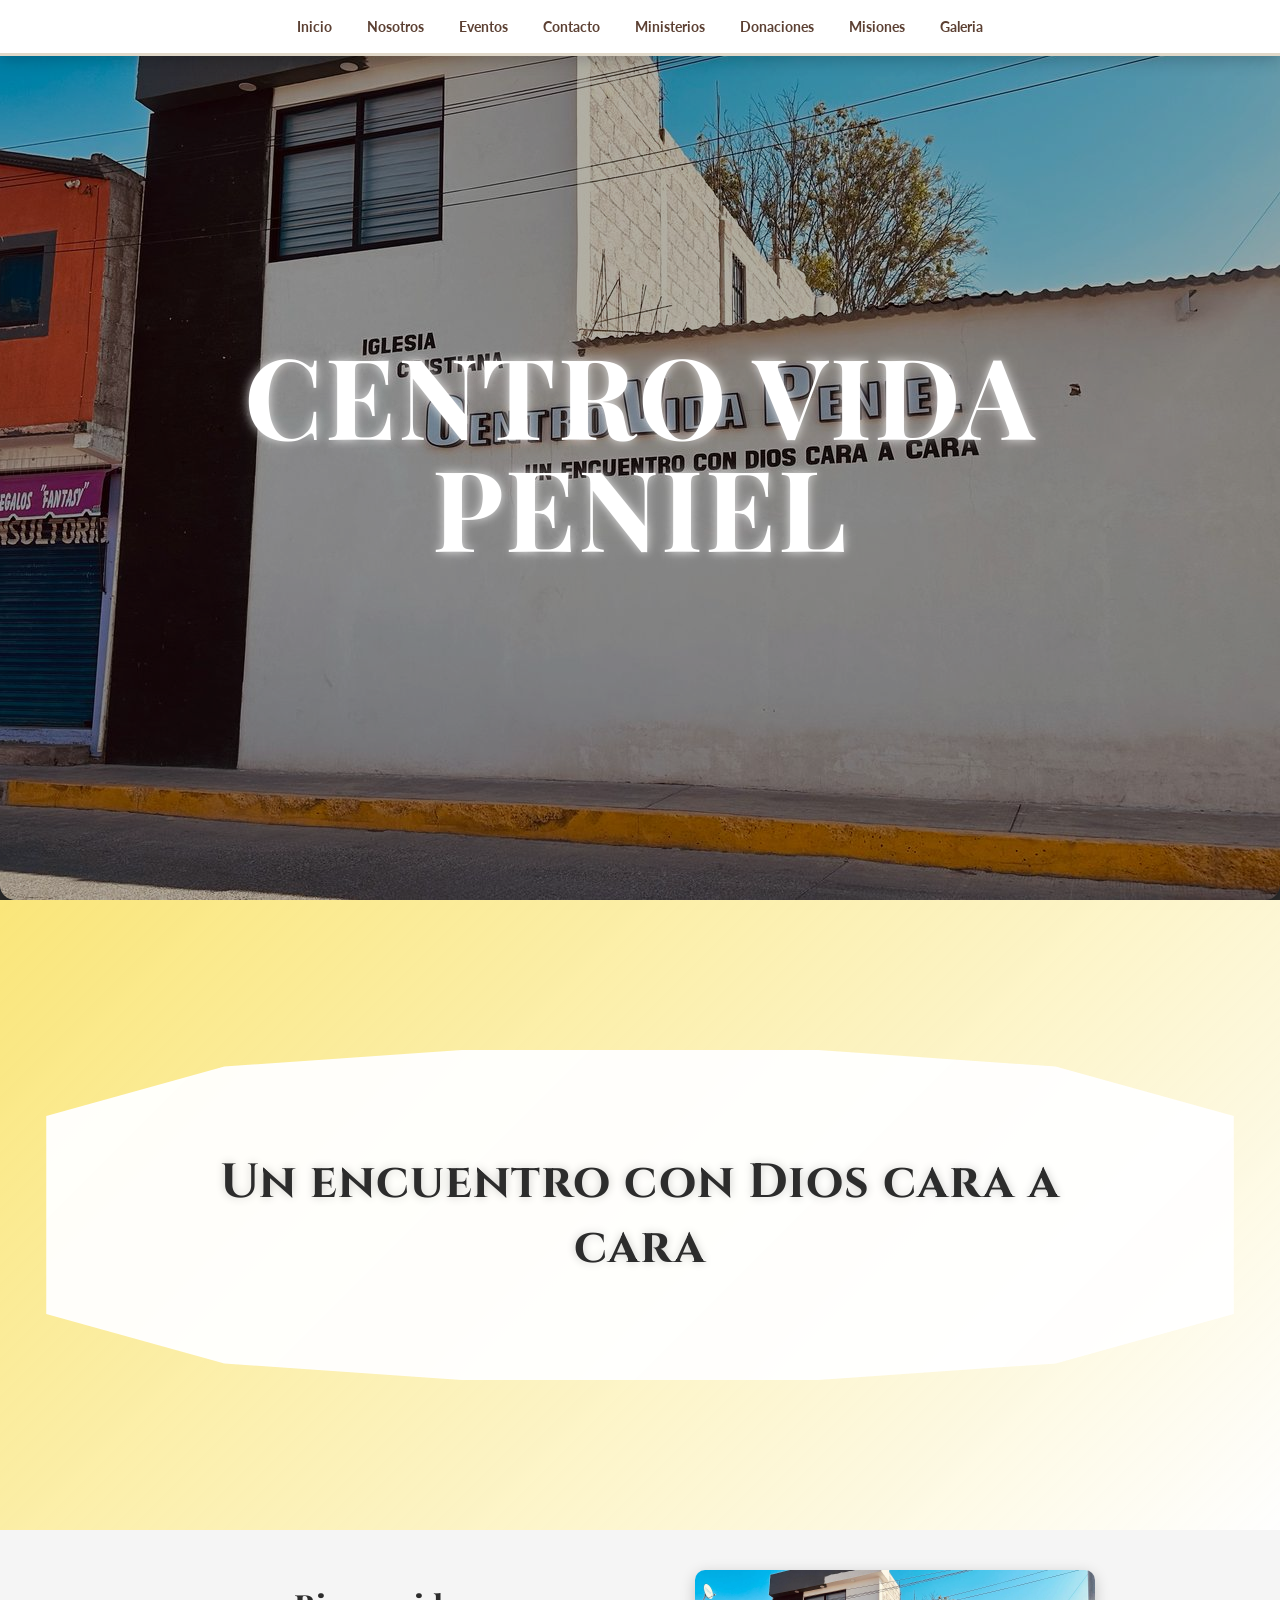
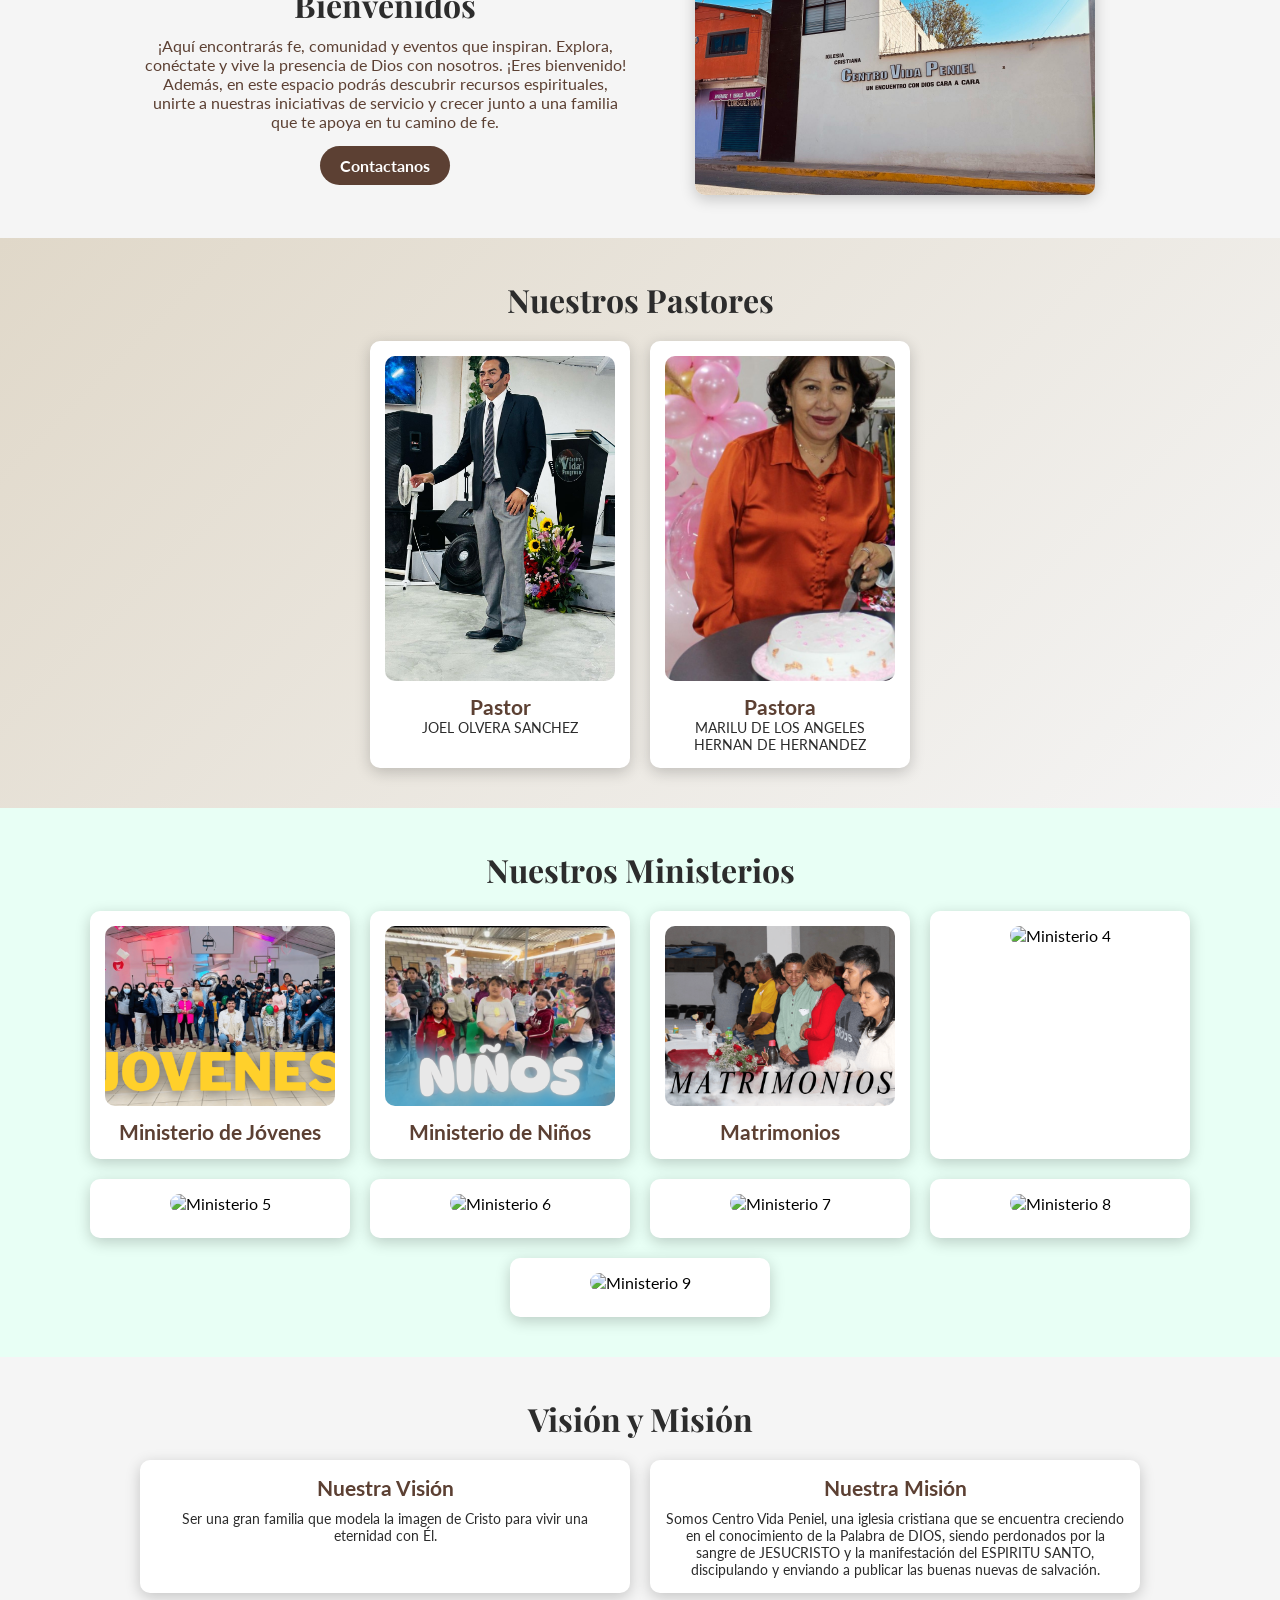
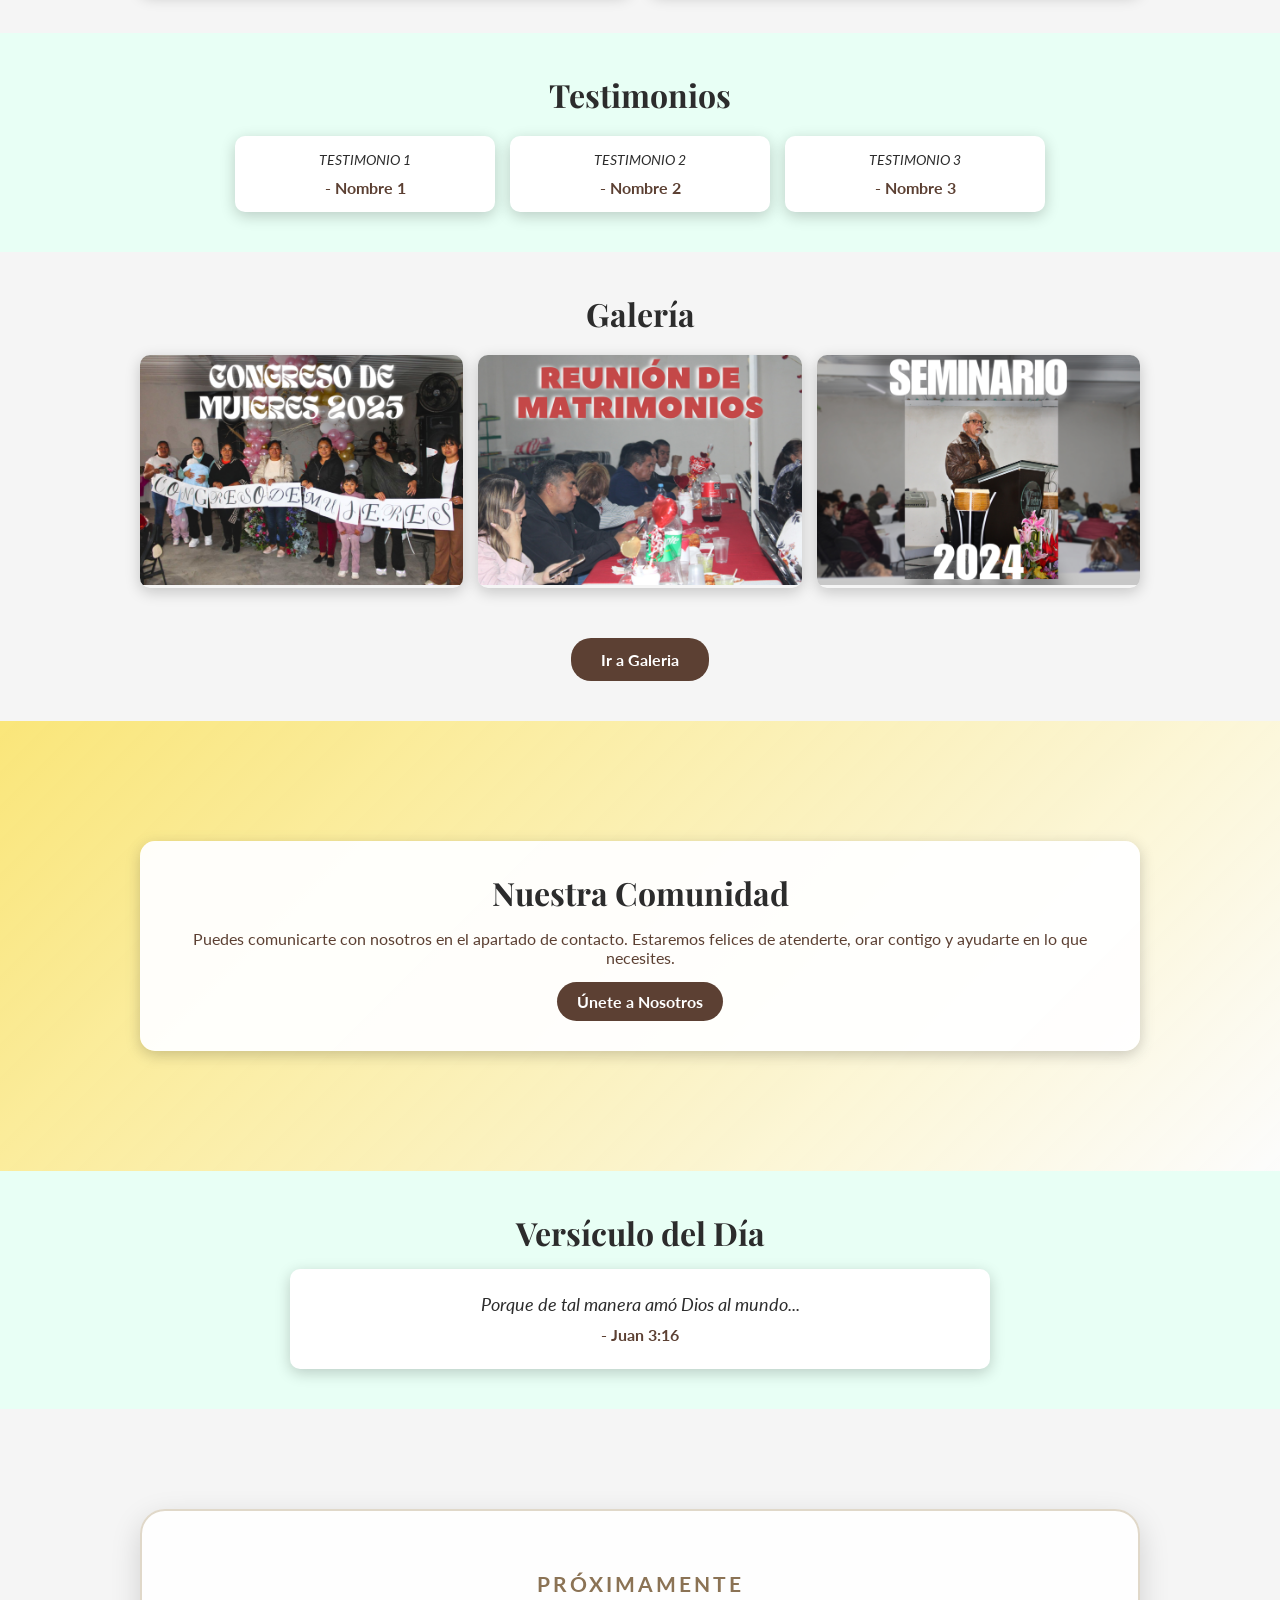
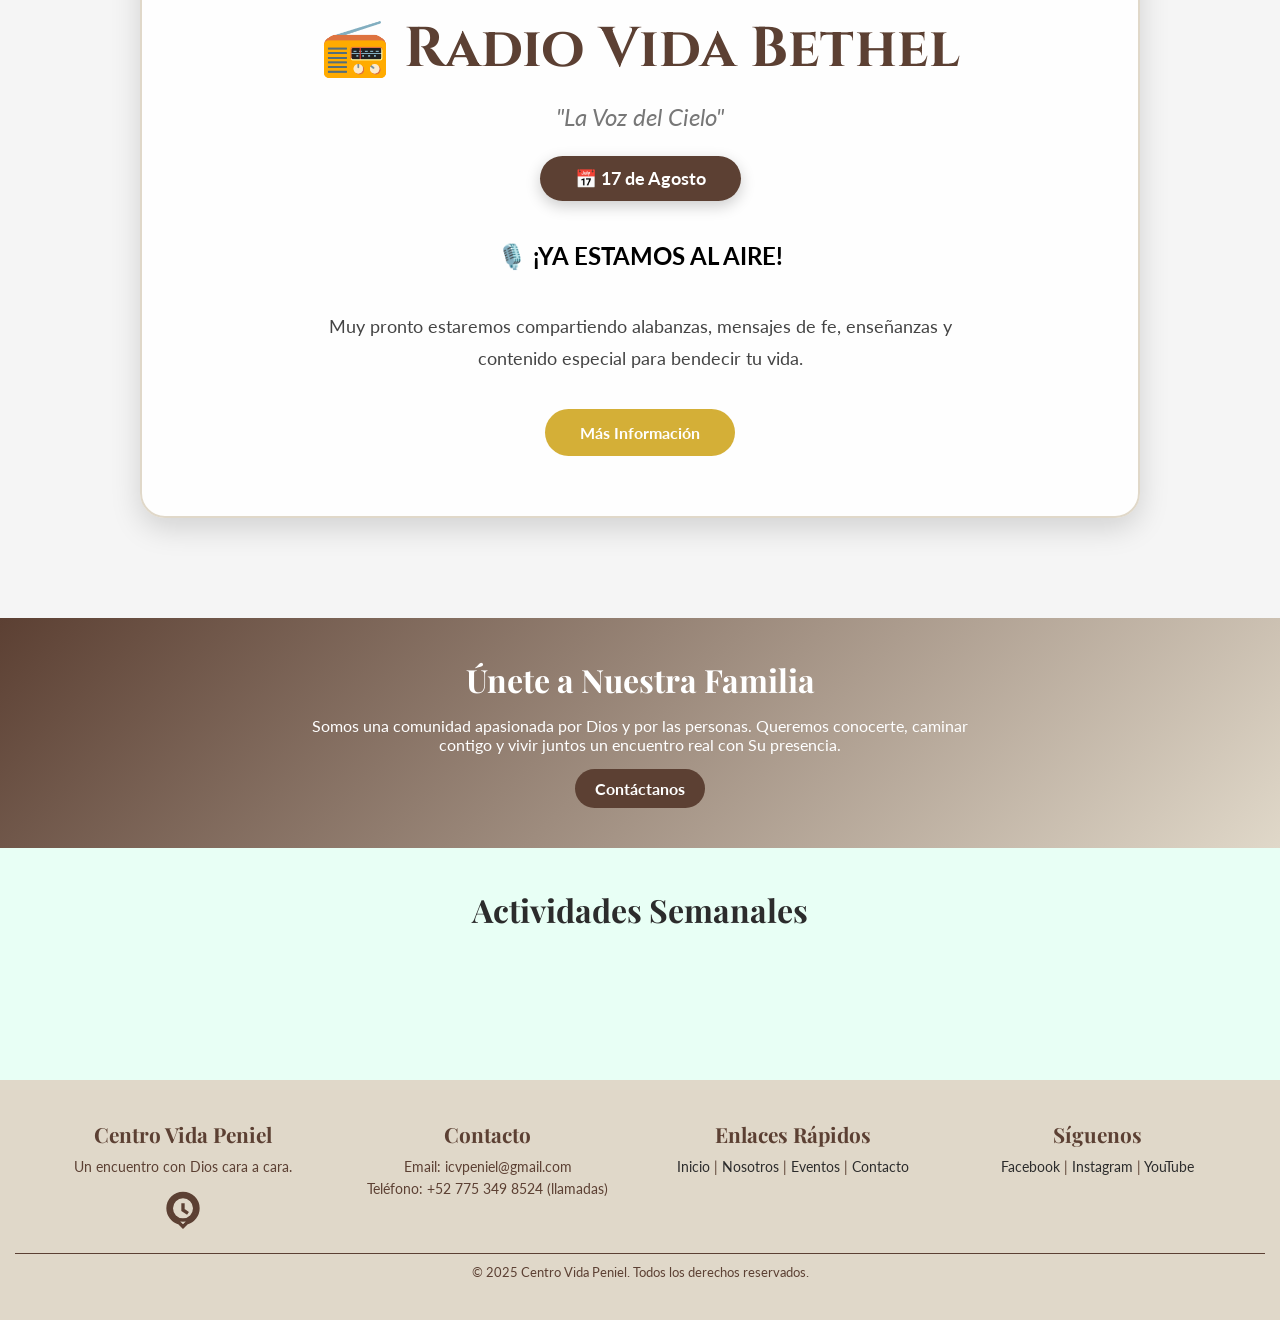
==== index.html @ 081a0aef "Update index.html" ====
<!DOCTYPE html>
<html lang="es">
<head>
    <meta charset="UTF-8">
    <meta name="viewport" content="width=device-width, initial-scale=1.0">
    <title>Centro Vida Peniel</title>
    <!-- Favicon -->
    <link rel="icon" type="" href="">
    <!-- Fuentes de Google -->
    <link href="https://fonts.googleapis.com/css2?family=Playfair+Display:wght@700&family=Lato:wght@400;700&family=Cinzel:wght@700&display=swap" rel="stylesheet">
    <!-- AOS Library -->
    <link rel="stylesheet" href="https://unpkg.com/aos@next/dist/aos.css" />
    <!-- Enlace al CSS -->
    <link rel="stylesheet" href="style1.css">
</head>
<body>
    <!-- Carrusel de fondo -->
    <div class="background-carousel">
        <div class="carousel-slide">
            <img src="imgs/carousel/IMG-20250323-WA0004.jpg" alt="Foto 1" loading="lazy">
            <img src="imgs/carousel/IMG-20250323-WA0005.jpg" alt="Foto 2" loading="lazy">
            <img src="imgs/carousel/IMG-20250323-WA0006.jpg" alt="Foto 3" loading="lazy">
            <img src="imgs/carousel/IMG-20250323-WA0007.jpg" alt="Foto 4" loading="lazy">
            <img src="imgs/carousel/IMG-20250323-WA0008.jpg" alt="Foto 5" loading="lazy">   
            <img src="imgs/carousel/IMG-20250323-WA0009.jpg" alt="Foto 6" loading="lazy">
            <img src="imgs/carousel/IMG-20250323-WA0010.jpg" alt="Foto 7" loading="lazy">
            <img src="imgs/carousel/IMG-20250323-WA0011.jpg" alt="Foto 8" loading="lazy">
            <img src="imgs/carousel/IMG-20250323-WA0013.jpg" alt="Foto 9" loading="lazy">
            <img src="imgs/carousel/IMG-20250323-WA0014.jpg" alt="Foto 10" loading="lazy">
            <img src="imgs/carousel/IMG-20250323-WA0016.jpg" alt="Foto 10" loading="lazy">
        </div>
    </div>

    <!-- Barra de navegación -->
    <nav class="navbar">
        <div class="navbar-toggle">
            <span></span>
            <span></span>
            <span></span>
        </div>
        <ul class="navbar-menu">
            <li><a href="index.html">Inicio</a></li>
            <li><a href="nosotros.html">Nosotros</a></li>
            <li><a href="eventos.html">Eventos</a></li>
            <li><a href="contacto.html">Contacto</a></li>
            <li><a href="eventos.html">Ministerios</a></li>
            <li><a href="donaciones.html">Donaciones</a></li>
            <li><a href="misiones.html">Misiones</a></li>
            <li><a href="galeria.html">Galeria</a></li>
        </ul>
    </nav>

    <!-- Sección del título principal -->
    <section class="hero-section" id="inicio">
        <div class="text-background">
            <h1 class="title">CENTRO VIDA <br> PENIEL</h1>
        </div>
    </section>

    <!-- Sección del eslogan -->
    <section class="text-section" id="text-section">
        <div class="text-container">
            <h2 class="slogan" data-aos="fade-up" data-aos-duration="1000">Un encuentro con Dios cara a cara</h2>
        </div>
    </section>

    <!-- Sección de Bienvenida -->
    <section class="welcome-section" id="bienvenida">
        <div class="welcome-container">
            <div class="welcome-text" data-aos="fade-right" data-aos-duration="1000">
                <h2>Bienvenidos</h2>
                <p>¡Aquí encontrarás fe, comunidad y eventos que inspiran. Explora, conéctate y vive la presencia de Dios con nosotros. ¡Eres bienvenido! Además, en este espacio podrás descubrir recursos espirituales, unirte a nuestras iniciativas de servicio y crecer junto a una familia que te apoya en tu camino de fe.</p>
                <a href="contacto.html" class="cta-button">Contactanos</a>
            </div>
            <div class="welcome-image" data-aos="fade-left" data-aos-duration="1000">
                <img src="imgs/fondos/imag.jpg" alt="Comunidad Centro Vida Peniel" loading="lazy">
            </div>
        </div>
    </section>

    <!-- Sección de Liderazgo -->
    <section class="leadership-section" id="liderazgo">
        <h2>Nuestros Pastores</h2>
        <div class="leadership-container">
            <div class="leader-card" data-aos="fade-up" data-aos-duration="800">
                <img src="imgs/pastores/pastor.jpg" alt="Pastor" loading="lazy">
                <h3>Pastor</h3>
                <p>JOEL OLVERA SANCHEZ</p>
            </div>
            <div class="leader-card" data-aos="fade-up" data-aos-duration="800" data-aos-delay="100">
                <img src="imgs/pastores/pastora.jpg" alt="Pastora" loading="lazy">
                <h3>Pastora</h3>
                <p>MARILU DE LOS ANGELES HERNAN DE HERNANDEZ</p>
            </div>
        </div>
    </section>

    <!-- Sección de Ministerios -->
    <section class="ministries-section" id="ministerios">
        <h2>Nuestros Ministerios</h2>
        <div class="ministries-container">
            <div class="ministry-card" data-aos="zoom-in" data-aos-duration="800">
                <img src="imgs/portadas/ministerio_jovenes1.png" alt="Ministerio 1" loading="lazy">
                <h3>Ministerio de Jóvenes</h3>
                
            </div>
            <div class="ministry-card" data-aos="zoom-in" data-aos-duration="800" data-aos-delay="100">
                <img src="imgs/portadas/niñosportada.png" alt="Ministerio 2" loading="lazy">
                <h3>Ministerio de Niños</h3>
                
            </div>
            <div class="ministry-card" data-aos="zoom-in" data-aos-duration="800" data-aos-delay="200">
                <img src="imgs/portadas/matrimoniosportada.png" alt="Ministerio 3" loading="lazy">
                <h3>Matrimonios</h3>
              
            </div>
            <div class="ministry-card" data-aos="zoom-in" data-aos-duration="800" data-aos-delay="200">
                <img src="imgs/portadas/" alt="Ministerio 4" loading="lazy">
                <h3></h3>
              
            </div>
            <div class="ministry-card" data-aos="zoom-in" data-aos-duration="800" data-aos-delay="200">
                <img src="imgs/portadas/" alt="Ministerio 5" loading="lazy">
                <h3></h3>
               
            </div>
            <div class="ministry-card" data-aos="zoom-in" data-aos-duration="800" data-aos-delay="200">
                <img src="imgs/portadas/" alt="Ministerio 6" loading="lazy">
                <h3></h3>
             
            </div>
            <div class="ministry-card" data-aos="zoom-in" data-aos-duration="800" data-aos-delay="200">
                <img src="imgs/portadas/" alt="Ministerio 7" loading="lazy">
                <h3></h3>
           
            </div>
            <div class="ministry-card" data-aos="zoom-in" data-aos-duration="800" data-aos-delay="200">
                <img src="imgs/portadas/" alt="Ministerio 8" loading="lazy">
                <h3></h3>
                
            </div>
            <div class="ministry-card" data-aos="zoom-in" data-aos-duration="800" data-aos-delay="200">
                <img src="imgs/portadas/" alt="Ministerio 9" loading="lazy">
                <h3></h3>
              
            </div>
        </div>
    </section>

    <!-- Sección de Visión y Misión -->
    <section class="vision-section" id="vision">
        <h2>Visión y Misión</h2>
        <div class="vision-container">
            <div class="vision-text" data-aos="fade-up" data-aos-duration="1000">
                <h3>Nuestra Visión</h3>
                <p>Ser una gran familia que modela la imagen de Cristo para vivir una eternidad con Él.</p>
            </div>
            <div class="vision-text" data-aos="fade-up" data-aos-duration="1000" data-aos-delay="100">
                <h3>Nuestra Misión</h3>
                <p>Somos Centro Vida Peniel, una iglesia cristiana que se encuentra creciendo en el conocimiento de la Palabra de DIOS, siendo perdonados por la sangre de JESUCRISTO y la manifestación del ESPIRITU SANTO, discipulando y enviando a publicar las buenas nuevas de salvación.</p>
            </div>
        </div>
    </section>

    <!-- Sección de Testimonios -->
    <section class="testimonials-section" id="testimonios">
        <h2>Testimonios</h2>
        <div class="testimonials-container">
            <div class="testimonial-card" data-aos="fade-up" data-aos-delay="100">
                <p>TESTIMONIO 1</p>
                <h3>- Nombre 1</h3>
            </div>
            <div class="testimonial-card" data-aos="fade-up" data-aos-delay="200">
                <p>TESTIMONIO 2</p>
                <h3>- Nombre 2</h3>
            </div>
            <div class="testimonial-card" data-aos="fade-up" data-aos-delay="300">
                <p>TESTIMONIO 3</p>
                <h3>- Nombre 3</h3>
            </div>
        </div>
    </section>

    <!-- Sección de Galería -->
    <section class="gallery-section" id="galeria">
        <h2>Galería</h2>
        <div class="gallery-container">
            <div class="gallery-item" data-aos="zoom-in" data-aos-duration="800">
                <img src="imgs/portadas/congres_mujeresport.png" alt="Evento 1" loading="lazy">
            </div>
            <div class="gallery-item" data-aos="zoom-in" data-aos-duration="800" data-aos-delay="100">
                <img src="imgs/portadas/matrimonios2.png " alt="Evento 2" loading="lazy">
            </div>
            <div class="gallery-item" data-aos="zoom-in" data-aos-duration="800" data-aos-delay="200">
                <img src="imgs/portadas/seminario.png" alt="Evento 3" loading="lazy">
            </div>
        </div>
        <div class="gallery-cta">
            <a href="eventos.html" class="cta-button events-cta">Ir a Galeria</a>
        </div>
    </section>

    <!-- Sección de Comunidad -->
    <section class="community-section" id="comunidad">
        <div class="community-background"></div>
        <div class="community-container">
            <h2>Nuestra Comunidad</h2>
            <p>Puedes comunicarte con nosotros en el apartado de contacto. Estaremos felices de atenderte, orar contigo y ayudarte en lo que necesites.</p>
            <a href="contacto.html" class="cta-button">Únete a Nosotros</a>
        </div>
    </section>

    <!-- Sección de Versículo -->
    <section class="verse-section" id="versiculo">
        <h2>Versículo del Día</h2>
        <div class="verse-container" data-aos="fade-up" data-aos-duration="1000">
            <p id="verse-text">Lorem ipsum dolor sit amet.</p>
            <h3 id="verse-reference">- Juan 3:16</h3>
        </div>
    </section>

 
    <!-- RADIO VIDA BETHEL -->
    <section class="radio-section" id="radio">

        <div class="radio-container">

            <h2 class="radio-small-title">
            Próximamente
            </h2>

            <h1 class="radio-title">
            📻 Radio Vida Bethel
            </h1>

            <p class="radio-subtitle">
            "La Voz del Cielo"
            </p>

            <div class="radio-date">
            📅 17 de Agosto
            </div>

        <!-- CUENTA REGRESIVA -->
            <div class="countdown-container">

                <div class="countdown-box">
                    <span id="days">00</span>
                    <p>Días</p>
                </div>

                <div class="countdown-box">
                    <span id="hours">00</span>
                    <p>Horas</p>
                </div>

                <div class="countdown-box">
                    <span id="minutes">00</span>
                    <p>Minutos</p>
                </div>

                <div class="countdown-box">
                    <span id="seconds">00</span>
                    <p>Segundos</p>
                </div>

            </div>

            <p class="radio-text">
            Muy pronto estaremos compartiendo alabanzas, mensajes de fe,
            enseñanzas y contenido especial para bendecir tu vida.
            </p>

            <a href="contacto.html" class="radio-button">
            Más Información
            </a>

        </div>

    </section>
    
    <!-- Sección de Llamado a la Acción -->
    <section class="cta-section" id="cta">
        <div class="cta-container">
            <h2>Únete a Nuestra Familia</h2>
            <p>Somos una comunidad apasionada por Dios y por las personas. Queremos conocerte, caminar contigo y vivir juntos un encuentro real con Su presencia.</p>
            <a href="contacto.html" class="cta-button">Contáctanos</a>
        </div>
    </section>

    <!-- Sección Eventos -->
    <section class="events-section" id="eventos">
        <h2>Actividades Semanales</h2>
        <div class="events-container">
            <div class="event-card" data-aos="zoom-in" data-aos-duration="800">
                <h3>Reuniones Generales</h3>
                <p>Domingos - 10:00 AM</p>
                <p>Y Martes - 6:00 PM</p>
            </div>
            <div class="event-card" data-aos="zoom-in" data-aos-duration="800" data-aos-delay="100">
                <h3>Discipulado</h3>
                <p>Miércoles - 7:00 PM</p>
            </div>
            <div class="event-card" data-aos="zoom-in" data-aos-duration="800" data-aos-delay="200">
                <h3>Oración Matutina</h3>
                <p>Viernes - 6:00 AM</p>
            </div>
            <div class="event-card" data-aos="zoom-in" data-aos-duration="800" data-aos-delay="200">
                <h3>Reunion de Jovenes</h3>
                <p>Sabado - 6:00 PM</p>
            </div>
        </div>
    </section>

    <!-- Botón para Subir -->
    <button class="scroll-top" aria-label="Volver arriba">
        <svg width="24" height="24" viewBox="0 0 24 24" fill="none" stroke="#ffffff" stroke-width="2">
            <path d="M12 19V5M5 12l7-7 7 7"/>
        </svg>
    </button>

    <!-- Footer -->
    <footer class="footer" id="contacto">
        <div class="footer-content">
            <div class="footer-section">
                <h3>Centro Vida Peniel</h3>
                <p>Un encuentro con Dios cara a cara.</p>
                <svg class="footer-icon" width="40" height="40" viewBox="0 0 24 24" fill="none" stroke="#5c4033" stroke-width="2">
                    <path d="M12 2c-4.97 0-9 4.03-9 9 0 4.17 2.84 7.67 6.69 8.69L12 22l2.31-2.31C18.16 18.67 21 15.17 21 11c0-4.97-4.03-9-9-9zm0 16c-3.86 0-7-3.14-7-7s3.14-7 7-7 7 3.14 7 7-3.14 7-7 7z"/>
                    <path d="M12 8v4l3 2"/>
                </svg>
            </div>
            <div class="footer-section">
                <h3>Contacto</h3>
                <p>Email: icvpeniel@gmail.com</p>
                <p>Teléfono: +52 775 349 8524 (llamadas)</p>
            </div>
            <div class="footer-section">
                <h3>Enlaces Rápidos</h3>
                <p>
                    <a href="index.html">Inicio</a> | 
                    <a href="nosotros.html">Nosotros</a> | 
                    <a href="eventos.html">Eventos</a> | 
                    <a href="contacto.html">Contacto</a>
                </p>
            </div>
            <div class="footer-section">
                <h3>Síguenos</h3>
                <p>
                    <a href="https://www.facebook.com/profile.php?id=100065034662616">Facebook</a> | 
                    <a href="https://www.instagram.com/centrovidapeniel?utm_source=ig_web_button_share_sheet&igsh=ZDNlZDc0MzIxNw==">Instagram</a> | 
                    <a href="#">YouTube</a>
                </p>
            </div>
        </div>
        <div class="footer-bottom">
            <p>© 2025 Centro Vida Peniel. Todos los derechos reservados.</p>
        </div>
    </footer>

    <script src="https://unpkg.com/aos@next/dist/aos.js"></script>
    <script>
        // Inicializar AOS
        AOS.init({ once: true, duration: 800 });

        // Carrusel de fondo
        let currentSlide = 0;
        const slides = document.querySelectorAll('.carousel-slide img');
        const totalSlides = slides.length;

        function showSlide(index) {
            slides.forEach((slide, i) => {
                slide.style.opacity = i === index ? '1' : '0';
            });
        }

        function nextSlide() {
            currentSlide = (currentSlide + 1) % totalSlides;
            showSlide(currentSlide);
        }

        showSlide(currentSlide);
        setInterval(nextSlide, 5000);

        // Control del menú hamburguesa
        const navbarToggle = document.querySelector('.navbar-toggle');
        const navbarMenu = document.querySelector('.navbar-menu');

        navbarToggle.addEventListener('click', () => {
            navbarMenu.classList.toggle('active');
            navbarToggle.classList.toggle('active');
        });

        // Versículo del Día
       const verses = [
    { text: "Porque de tal manera amó Dios al mundo...", reference: "Juan 3:16" },
    { text: "El Señor es mi pastor, nada me faltará.", reference: "Salmos 23:1" },
    { text: "Todo lo puedo en Cristo que me fortalece.", reference: "Filipenses 4:13" },

    { text: "La paz os dejo, mi paz os doy; yo no os la doy como el mundo la da.", reference: "Juan 14:27" },
    { text: "Buscad primeramente el reino de Dios y su justicia.", reference: "Mateo 6:33" },
    { text: "Pedid, y se os dará; buscad, y hallaréis.", reference: "Mateo 7:7" },
    { text: "El Señor peleará por vosotros, y vosotros estaréis tranquilos.", reference: "Éxodo 14:14" },
    { text: "Cercano está Jehová a los quebrantados de corazón.", reference: "Salmos 34:18" },
    { text: "Muchas son las aflicciones del justo, pero de todas ellas le librará Jehová.", reference: "Salmos 34:19" },
    { text: "Lámpara es a mis pies tu palabra, y lumbrera a mi camino.", reference: "Salmos 119:105" },
    { text: "Confía en Jehová con todo tu corazón.", reference: "Proverbios 3:5" },
    { text: "No temas, porque yo estoy contigo.", reference: "Isaías 41:10" },
    { text: "Los que esperan a Jehová tendrán nuevas fuerzas.", reference: "Isaías 40:31" },
    { text: "El cielo y la tierra pasarán, pero mis palabras no pasarán.", reference: "Mateo 24:35" },
    { text: "Estad siempre gozosos.", reference: "1 Tesalonicenses 5:16" },
    { text: "Orad sin cesar.", reference: "1 Tesalonicenses 5:17" },
    { text: "Dad gracias en todo.", reference: "1 Tesalonicenses 5:18" },
    { text: "Si Dios es por nosotros, ¿quién contra nosotros?", reference: "Romanos 8:31" },
    { text: "A los que aman a Dios, todas las cosas les ayudan a bien.", reference: "Romanos 8:28" },
    { text: "Sed hacedores de la palabra, y no tan solamente oidores.", reference: "Santiago 1:22" }
];
        let verseIndex = 0;
        const verseText = document.getElementById('verse-text');
        const verseReference = document.getElementById('verse-reference');

        function showVerse() {
            verseText.textContent = verses[verseIndex].text;
            verseReference.textContent = `- ${verses[verseIndex].reference}`;
            verseIndex = (verseIndex + 1) % verses.length;
        }

        showVerse();
        setInterval(showVerse, 10000);

        // Parallax para la sección de comunidad
        const communityBackground = document.querySelector('.community-background');
        window.addEventListener('scroll', () => {
            const scrollPosition = window.scrollY;
            communityBackground.style.backgroundPositionY = `${scrollPosition * 0.3}px`;
        });

        // Botón para subir
        const scrollTopButton = document.querySelector('.scroll-top');
        window.addEventListener('scroll', () => {
            if (window.scrollY > 300) {
                scrollTopButton.style.opacity = '1';
                scrollTopButton.style.pointerEvents = 'auto';
            } else {
                scrollTopButton.style.opacity = '0';
                scrollTopButton.style.pointerEvents = 'none';
            }
        });
// CUENTA REGRESIVA RADIO

        const launchDate = new Date("August 17, 2025 00:00:00").getTime();

        const countdown = setInterval(() => {

            const now = new Date().getTime();

            const distance = launchDate - now;

            const days = Math.floor(distance / (1000 * 60 * 60 * 24));

            const hours = Math.floor(
                (distance % (1000 * 60 * 60 * 24))
                / (1000 * 60 * 60)
            );

            const minutes = Math.floor(
                (distance % (1000 * 60 * 60))
                / (1000 * 60)
            );

        const seconds = Math.floor(
            (distance % (1000 * 60))
            / 1000
        );

        document.getElementById("days").innerHTML = days;
        document.getElementById("hours").innerHTML = hours;
        document.getElementById("minutes").innerHTML = minutes;
        document.getElementById("seconds").innerHTML = seconds;

        if(distance < 0){

            clearInterval(countdown);

            document.querySelector(".countdown-container").innerHTML =
            "<h2>🎙️ ¡YA ESTAMOS AL AIRE!</h2>";

        }

    }, 1000);
        scrollTopButton.addEventListener('click', () => {
            window.scrollTo({ top: 0, behavior: 'smooth' });
        });
    </script>
</body>
</html>
---- style1.css ----
* {
    margin: 0;
    padding: 0;
    box-sizing: border-box;
}

body {
    font-family: 'Lato', sans-serif;
    background-color: #f5f5f5;
    min-height: 100vh;
    overflow-x: hidden;
    position: relative;
    display: flex;
    flex-direction: column;
    background-image: url('imgs/fondo.png');
    background-size: cover;
    background-position: center;
    background-repeat: no-repeat;
    background-attachment: fixed;
}

body::before {
    content: '';
    position: fixed;
    top: 0;
    left: 0;
    width: 100%;
    height: 100%;
    background: rgba(245, 245, 245, 0.7);
    z-index: -1;
}

.background-carousel {
    position: relative;
    width: 100%;
    height: 100vh;
    z-index: 0;
    overflow: hidden;
    background-color: #2c2c2c;
}

.carousel-slide {
    position: relative;
    width: 100%;
    height: 100%;
    display: flex;
    justify-content: center;
    align-items: center;
}

.carousel-slide img {
    position: absolute;
    width: 100%;
    height: 100%;
    object-fit: cover;
    opacity: 0;
    transition: opacity 1s ease-in-out;
    filter: brightness(0.7);
    border-radius: 15px;
    box-shadow: 0 4px 15px rgba(0, 0, 0, 0.3);
}

.navbar {
    background-color: #ffffff;
    padding: 10px 20px;
    border-bottom: 3px solid #e0d8c9;
    width: 100%;
    position: fixed;
    top: 0;
    left: 0;
    z-index: 10;
    box-shadow: 0 4px 15px rgba(0, 0, 0, 0.2);
}

.navbar-toggle {
    display: none;
    flex-direction: column;
    justify-content: space-between;
    width: 30px;
    height: 20px;
    cursor: pointer;
}

.navbar-toggle span {
    width: 100%;
    height: 3px;
    background-color: #5c4033;
    transition: all 0.3s ease;
}

.navbar-toggle.active span:nth-child(1) {
    transform: rotate(45deg) translate(5px, 5px);
}

.navbar-toggle.active span:nth-child(2) {
    opacity: 0;
}

.navbar-toggle.active span:nth-child(3) {
    transform: rotate(-45deg) translate(7px, -7px);
}

.navbar-menu {
    list-style: none;
    display: flex;
    justify-content: center;
    align-items: center;
    gap: 15px;
    margin: 0;
    padding: 0;
}

.navbar-menu li {
    margin: 0;
}

.navbar-menu a {
    text-decoration: none;
    color: #5c4033;
    font-size: 0.9em;
    font-weight: 700;
    padding: 8px 10px;
    transition: all 0.3s ease;
    position: relative;
    display: block;
}

.navbar-menu a:hover {
    color: #919191;
    transform: translateY(-2px);
}

.navbar-menu a::after {
    content: '';
    position: absolute;
    width: 0;
    height: 2px;
    background-color: #1e1f1e;
    bottom: 0;
    left: 50%;
    transform: translateX(-50%);
    transition: width 0.3s ease;
}

.navbar-menu a:hover::after {
    width: 60%;
}

.hero-section {
    position: absolute;
    top: 0;
    width: 100%;
    height: 100vh;
    display: flex;
    justify-content: center;
    align-items: center;
    text-align: center;
    z-index: 1;
}

.text-background {
    padding: 20px 40px;
    display: inline-block;
}

.title {
    font-family: 'Playfair Display', serif;
    font-weight: 700;
    font-size: 7em;
    color: #ffffff;
    margin: 0;
    line-height: 1;
    text-shadow: 0 0 8px rgba(255, 255, 255, 0.6), 0 0 15px rgba(255, 255, 255, 0.3);
    letter-spacing: 2px;
}

.text-section {
    position: relative;
    width: 100%;
    min-height: 70vh;
    display: flex;
    justify-content: center;
    align-items: center;
    background-image: url('imgs/fondos/fondo.png');
    background-size: cover;
    background-position: center;
    background-attachment: fixed;
    z-index: 1;
    padding: 150px 15px;
}

.text-section::before {
    content: '';
    position: absolute;
    top: 0;
    left: 0;
    width: 100%;
    height: 100%;
    background: linear-gradient(135deg, rgba(255, 215, 0, 0.5), rgba(255, 255, 255, 0.9));
    z-index: -1;
}

.text-container {
    text-align: center;
    background: rgba(255, 255, 255, 0.95);
    padding: 100px 150px;
    border-radius: 60px;
    box-shadow: 0 8px 30px rgba(0, 0, 0, 0.2);
    max-width: 1400px;
    width: 95%;
    clip-path: polygon(
        0% 20%, 15% 5%, 35% 0%, 65% 0%, 85% 5%, 100% 20%,
        100% 80%, 85% 95%, 65% 100%, 35% 100%, 15% 95%, 0% 80%
    );
}

.slogan {
    font-family: 'Cinzel', serif;
    font-weight: 700;
    font-size: 3em;
    color: #2c2c2c;
    text-shadow: 0 0 10px rgba(0, 0, 0, 0.2);
    letter-spacing: 1px;
}

.welcome-section {
    background-color: #f5f5f5;
    padding: 40px 15px;
    text-align: center;
}

.welcome-container {
    display: flex;
    justify-content: center;
    align-items: center;
    gap: 20px;
    max-width: 1000px;
    margin: 0 auto;
    flex-wrap: wrap;
}

.welcome-text {
    flex: 1;
    min-width: 260px;
}

.welcome-text h2 {
    font-family: 'Playfair Display', serif;
    font-size: 2em;
    color: #2c2c2c;
    margin-bottom: 10px;
}

.welcome-text p {
    font-size: 1em;
    color: #5c4033;
    margin-bottom: 15px;
}

.cta-button {
    display: inline-block;
    padding: 10px 20px;
    background-color: #5c4033;
    color: #ffffff;
    text-decoration: none;
    font-weight: 700;
    border-radius: 20px;
    transition: transform 0.3s ease, box-shadow 0.3s ease;
}

.cta-button:hover {
    transform: translateY(-3px);
    box-shadow: 0 4px 15px rgba(0, 0, 0, 0.3);
}

.events-cta {
    margin-top: 20px;
    padding: 12px 30px;
}

.gallery-cta {
    text-align: center;
    margin-top: 30px;
}

.welcome-image {
    flex: 1;
    min-width: 260px;
}

.welcome-image img {
    width: 100%;
    max-width: 400px;
    border-radius: 10px;
    box-shadow: 0 4px 15px rgba(0, 0, 0, 0.2);
}

.leadership-section {
    background: linear-gradient(135deg, #e0d8c9, #f5f5f5);
    padding: 40px 15px;
    text-align: center;
}

.leadership-section h2 {
    font-family: 'Playfair Display', serif;
    font-size: 2em;
    color: #2c2c2c;
    margin-bottom: 20px;
}

.leadership-container {
    display: flex;
    justify-content: center;
    gap: 20px;
    flex-wrap: wrap;
}

.leader-card {
    background: #ffffff;
    padding: 15px;
    border-radius: 10px;
    box-shadow: 0 4px 15px rgba(0, 0, 0, 0.2);
    width: 260px;
    transition: transform 0.3s ease, box-shadow 0.3s ease;
}

.leader-card:hover {
    transform: scale(1.05);
    box-shadow: 0 6px 20px rgba(0, 0, 0, 0.3);
}

.leader-card img {
    width: 100%;
    height: 325px;
    object-fit: cover;
    border-radius: 10px;
    margin-bottom: 10px;
}

.leader-card h3 {
    font-family: 'Lato', sans-serif;
    color: #5c4033;
    font-size: 1.3em;
}

.leader-card p {
    color: #2c2c2c;
    font-size: 0.9em;
}

.ministries-section {
    background-color: #E8FFF5;
    padding: 40px 15px;
    text-align: center;
}

.ministries-section h2 {
    font-family: 'Playfair Display', serif;
    font-size: 2em;
    color: #2c2c2c;
    margin-bottom: 20px;
}

.ministries-container {
    display: flex;
    justify-content: center;
    gap: 20px;
    flex-wrap: wrap;
}

.ministry-card {
    background: #ffffff;
    padding: 15px;
    border-radius: 10px;
    box-shadow: 0 4px 15px rgba(0, 0, 0, 0.2);
    width: 260px;
    transition: transform 0.3s ease, box-shadow 0.3s ease;
}

.ministry-card:hover {
    transform: scale(1.05);
    box-shadow: 0 6px 20px rgba(0, 0, 0, 0.3);
}

.ministry-card img {
    width: 100%;
    height: 180px;
    object-fit: cover;
    border-radius: 10px;
    margin-bottom: 10px;
}

.ministry-card h3 {
    font-family: 'Lato', sans-serif;
    color: #5c4033;
    font-size: 1.3em;
}

.ministry-card p {
    color: #2c2c2c;
    font-size: 0.9em;
}

.vision-section {
    background-color: #f5f5f5;
    padding: 40px 15px;
    text-align: center;
}

.vision-section h2 {
    font-family: 'Playfair Display', serif;
    font-size: 2em;
    color: #2c2c2c;
    margin-bottom: 20px;
}

.vision-container {
    display: flex;
    justify-content: center;
    gap: 20px;
    flex-wrap: wrap;
    max-width: 1000px;
    margin: 0 auto;
}

.vision-text {
    flex: 1;
    min-width: 260px;
    background: #ffffff;
    padding: 15px;
    border-radius: 10px;
    box-shadow: 0 4px 15px rgba(0, 0, 0, 0.2);
}

.vision-text h3 {
    font-family: 'Lato', sans-serif;
    color: #5c4033;
    font-size: 1.3em;
    margin-bottom: 10px;
}

.vision-text p {
    color: #2c2c2c;
    font-size: 0.9em;
}

.testimonials-section {
    background-color: #E8FFF5;
    padding: 40px 15px;
    text-align: center;
}

.testimonials-section h2 {
    font-family: 'Playfair Display', serif;
    font-size: 2em;
    color: #2c2c2c;
    margin-bottom: 20px;
}

.testimonials-container {
    display: flex;
    justify-content: center;
    gap: 15px;
    flex-wrap: wrap;
}

.testimonial-card {
    background: #ffffff;
    padding: 15px;
    border-radius: 10px;
    box-shadow: 0 4px 15px rgba(0, 0, 0, 0.2);
    width: 260px;
    transition: transform 0.3s ease, box-shadow 0.3s ease;
}

.testimonial-card:hover {
    transform: scale(1.05);
    box-shadow: 0 6px 20px rgba(0, 0, 0, 0.3);
}

.testimonial-card p {
    font-style: italic;
    color: #2c2c2c;
    font-size: 0.9em;
}

.testimonial-card h3 {
    font-family: 'Lato', sans-serif;
    color: #5c4033;
    font-size: 1em;
    margin-top: 10px;
}

.gallery-section {
    background-color: #f5f5f5;
    padding: 40px 15px;
    text-align: center;
}

.gallery-section h2 {
    font-family: 'Playfair Display', serif;
    font-size: 2em;
    color: #2c2c2c;
    margin-bottom: 20px;
}

.gallery-container {
    display: grid;
    grid-template-columns: repeat(auto-fit, minmax(240px, 1fr));
    gap: 15px;
    max-width: 1000px;
    margin: 0 auto;
}

.gallery-item {
    overflow: hidden;
    border-radius: 10px;
    box-shadow: 0 4px 15px rgba(0, 0, 0, 0.2);
}

.gallery-item img {
    width: 100%;
    height: 230px;
    object-fit: cover;
    transition: transform 0.3s ease;
}

.gallery-item:hover img {
    transform: scale(1.1);
}

.community-section {
    position: relative;
    padding: 40px 15px;
    text-align: center;
    min-height: 50vh;
    display: flex;
    justify-content: center;
    align-items: center;
}

.community-background {
    position: absolute;
    top: 0;
    left: 0;
    width: 100%;
    height: 100%;
    background-image: url('Imgs/community.jpg');
    background-size: cover;
    background-position: center;
    z-index: -1;
}

.community-background::before {
    content: '';
    position: absolute;
    top: 0;
    left: 0;
    width: 100%;
    height: 100%;
    background: linear-gradient(135deg, rgba(255, 215, 0, 0.5), rgba(255, 255, 255, 0.7));
    z-index: 0;
}

.community-container {
    max-width: 1000px;
    margin: 0 auto;
    background: rgba(255, 255, 255, 0.95);
    padding: 30px;
    border-radius: 15px;
    box-shadow: 0 4px 15px rgba(0, 0, 0, 0.2);
}

.community-container h2 {
    font-family: 'Playfair Display', serif;
    font-size: 2em;
    color: #2c2c2c;
    margin-bottom: 15px;
}

.community-container p {
    font-size: 1em;
    color: #5c4033;
    margin-bottom: 15px;
}

.verse-section {
    background-color: #E8FFF5;
    padding: 40px 15px;
    text-align: center;
}

.verse-section h2 {
    font-family: 'Playfair Display', serif;
    font-size: 2em;
    color: #2c2c2c;
    margin-bottom: 15px;
}

.verse-container {
    background: #ffffff;
    padding: 25px;
    border-radius: 10px;
    box-shadow: 0 4px 15px rgba(0, 0, 0, 0.2);
    max-width: 700px;
    margin: 0 auto;
}

.verse-container p {
    font-style: italic;
    color: #2c2c2c;
    font-size: 1.1em;
}

.verse-container h3 {
    font-family: 'Lato', sans-serif;
    color: #5c4033;
    font-size: 1em;
    margin-top: 10px;
}
/* =========================
   RADIO VIDA BETHEL
========================= */

.radio-section{
    width: 100%;
    padding: 100px 20px;

    display: flex;
    justify-content: center;
    align-items: center;
}

.radio-container{
    width: 100%;
    max-width: 1000px;

    background: rgba(255,255,255,0.85);

    backdrop-filter: blur(8px);

    border-radius: 25px;

    padding: 60px 40px;

    text-align: center;

    box-shadow: 0 10px 30px rgba(0,0,0,0.15);

    border: 2px solid #e0d8c9;
}

/* TITULO PEQUEÑO */
.radio-small-title{
    font-size: 1.3rem;

    letter-spacing: 3px;

    color: #8b7355;

    margin-bottom: 15px;

    text-transform: uppercase;
}

/* TITULO PRINCIPAL */
.radio-title{
    font-size: 3.5rem;

    color: #5c4033;

    margin-bottom: 15px;

    font-family: 'Cinzel', serif;
}

/* SUBTITULO */
.radio-subtitle{
    font-size: 1.5rem;

    color: #777;

    margin-bottom: 25px;

    font-style: italic;
}

/* FECHA */
.radio-date{
    display: inline-block;

    background: #5c4033;

    color: white;

    padding: 12px 35px;

    border-radius: 50px;

    font-size: 1.1rem;

    font-weight: bold;

    margin-bottom: 40px;

    box-shadow: 0 5px 15px rgba(0,0,0,0.2);
}

/* TEXTO */
.radio-text{
    font-size: 1.1rem;

    color: #444;

    line-height: 1.8;

    max-width: 700px;

    margin: auto auto 35px auto;
}

/* BOTON */
.radio-button{
    display: inline-block;

    padding: 14px 35px;

    background: #d4af37;

    color: #fff;

    text-decoration: none;

    border-radius: 40px;

    font-weight: bold;

    transition: all 0.3s ease;
}

.radio-button:hover{
    background: #b8952f;

    transform: translateY(-3px);

    box-shadow: 0 10px 20px rgba(0,0,0,0.2);
}

/* =========================
   CUENTA REGRESIVA
========================= */

.countdown-container{
    display: flex;

    justify-content: center;

    align-items: center;

    gap: 20px;

    flex-wrap: wrap;

    margin-bottom: 40px;
}

.countdown-box{
    width: 120px;
    height: 120px;

    background: rgba(92, 64, 51, 0.08);

    border: 2px solid #e0d8c9;

    border-radius: 20px;

    display: flex;

    flex-direction: column;

    justify-content: center;

    align-items: center;

    transition: all 0.3s ease;
}

.countdown-box:hover{
    transform: translateY(-5px);

    box-shadow: 0 10px 20px rgba(0,0,0,0.1);
}

.countdown-box span{
    font-size: 2.5rem;

    font-weight: bold;

    color: #5c4033;

    font-family: 'Cinzel', serif;
}

.countdown-box p{
    margin-top: 5px;

    color: #777;

    font-size: 0.9rem;

    text-transform: uppercase;
}

/* RESPONSIVE */
@media(max-width:768px){

    .radio-container{
        padding: 50px 25px;
    }

    .radio-title{
        font-size: 2.3rem;
    }

    .radio-subtitle{
        font-size: 1.1rem;
    }

    .countdown-box{
        width: 90px;
        height: 90px;
    }

    .countdown-box span{
        font-size: 1.8rem;
    }

}
.cta-section {
    background: linear-gradient(135deg, #5c4033, #e0d8c9);
    padding: 40px 15px;
    text-align: center;
    color: #ffffff;
}

.cta-section h2 {
    font-family: 'Playfair Display', serif;
    font-size: 2em;
    margin-bottom: 15px;
}

.cta-section p {
    font-size: 1em;
    margin-bottom: 15px;
    max-width: 700px;
    margin-left: auto;
    margin-right: auto;
}

.events-section {
    background-color: #E8FFF5;
    padding: 40px 15px;
    text-align: center;
}

.events-section h2 {
    font-family: 'Playfair Display', serif;
    font-size: 2em;
    color: #2c2c2c;
    margin-bottom: 20px;
}

.events-container {
    display: flex;
    justify-content: center;
    gap: 15px;
    flex-wrap: wrap;
}

.event-card {
    background: #ffffff;
    padding: 15px;
    border-radius: 10px;
    box-shadow: 0 4px 15px rgba(0, 0, 0, 0.2);
    width: 260px;
    transition: transform 0.3s ease, box-shadow 0.3s ease;
}

.event-card:hover {
    transform: scale(1.05);
    box-shadow: 0 6px 20px rgba(0, 0, 0, 0.3);
}

.event-card h3 {
    font-family: 'Lato', sans-serif;
    color: #5c4033;
    font-size: 1.3em;
}

.event-card p {
    color: #2c2c2c;
    font-size: 0.9em;
}

.scroll-top {
    position: fixed;
    bottom: 20px;
    right: 20px;
    width: 50px;
    height: 50px;
    border-radius: 50%;
    background: linear-gradient(135deg, #5c4033, #e0d8c9);
    display: flex;
    justify-content: center;
    align-items: center;
    cursor: pointer;
    opacity: 0;
    pointer-events: none;
    transition: opacity 0.3s ease, transform 0.3s ease;
    z-index: 100;
    box-shadow: 0 4px 10px rgba(0, 0, 0, 0.2);
}

.scroll-top:hover {
    transform: scale(1.1);
    background: linear-gradient(135deg, #3a2a1f, #c4b8a0);
}

.scroll-top svg {
    width: 24px;
    height: 24px;
}

.footer {
    background-color: #e0d8c9;
    color: #5c4033;
    padding: 40px 15px;
    text-align: center;
    z-index: 1;
    margin-top: auto;
}

.footer-content {
    display: flex;
    justify-content: space-around;
    flex-wrap: wrap;
    gap: 20px;
    max-width: 1200px;
    margin: 0 auto;
}

.footer-section {
    flex: 1;
    min-width: 200px;
}

.footer-section h3 {
    font-family: 'Playfair Display', serif;
    font-size: 1.3em;
    margin-bottom: 10px;
    color: #5c4033;
}

.footer-section p {
    font-size: 0.9em;
    margin: 5px 0;
}

.footer-section a {
    color: #2c2c2c;
    text-decoration: none;
    transition: color 0.3s ease;
}

.footer-section a:hover {
    color: #919191;
}

.footer-icon {
    margin-top: 10px;
}

.footer-bottom {
    margin-top: 20px;
    border-top: 1px solid #5c4033;
    padding-top: 10px;
}

.footer-bottom p {
    font-size: 0.8em;
}

@media (max-width: 1200px) {
    .title { font-size: 5.5em; }
    .slogan { font-size: 2.5em; }
    .text-background { padding: 15px 30px; }
    .text-container { 
        padding: 70px 100px; 
        max-width: 1100px;
        width: 95%;
    }
    .welcome-text h2, .leadership-section h2, .ministries-section h2, .vision-section h2, .testimonials-section h2, .gallery-section h2, .community-section h2, .verse-section h2, .events-section h2, .cta-section h2 { font-size: 1.8em; }
}

@media (max-width: 768px) {
    .title { font-size: 3.5em; }
    .slogan { font-size: 2em; }
    .navbar-toggle { display: flex; }
    .navbar-menu {
        display: none;
        flex-direction: column;
        position: absolute;
        top: 50px;
        width: 100%;
        background-color: #ffffff;
        box-shadow: 0 4px 15px rgba(0, 0, 0, 0.2);
        padding: 10px 0;
    }
    .navbar-menu.active { display: flex; }
    .text-background { padding: 10px 20px; }
    .text-container { 
        padding: 50px 60px; 
        max-width: 600px;
        width: 95%;
    }
    .welcome-container, .leadership-container, .ministries-container, .vision-container, .testimonials-container, .events-container { flex-direction: column; align-items: center; }
    .welcome-image img, .leader-card img, .ministry-card img { max-width: 300px; }
    .footer-content { flex-direction: column; }
}

@media (max-width: 480px) {
    .title { font-size: 2.2em; }
    .slogan { font-size: 1.6em; }
    .text-background { padding: 10px 15px; }
    .text-container { 
        padding: 30px 40px; 
        max-width: 400px;
        width: 95%;
    }
    .welcome-text h2, .leadership-section h2, .ministries-section h2, .vision-section h2, .testimonials-section h2, .gallery-section h2, .community-section h2, .verse-section h2, .events-section h2, .cta-section h2 { font-size: 1.5em; }
    .welcome-text p, .leader-card p, .ministry-card p, .vision-text p, .testimonial-card p, .event-card p, .cta-section p, .community-container p { font-size: 0.85em; }
}
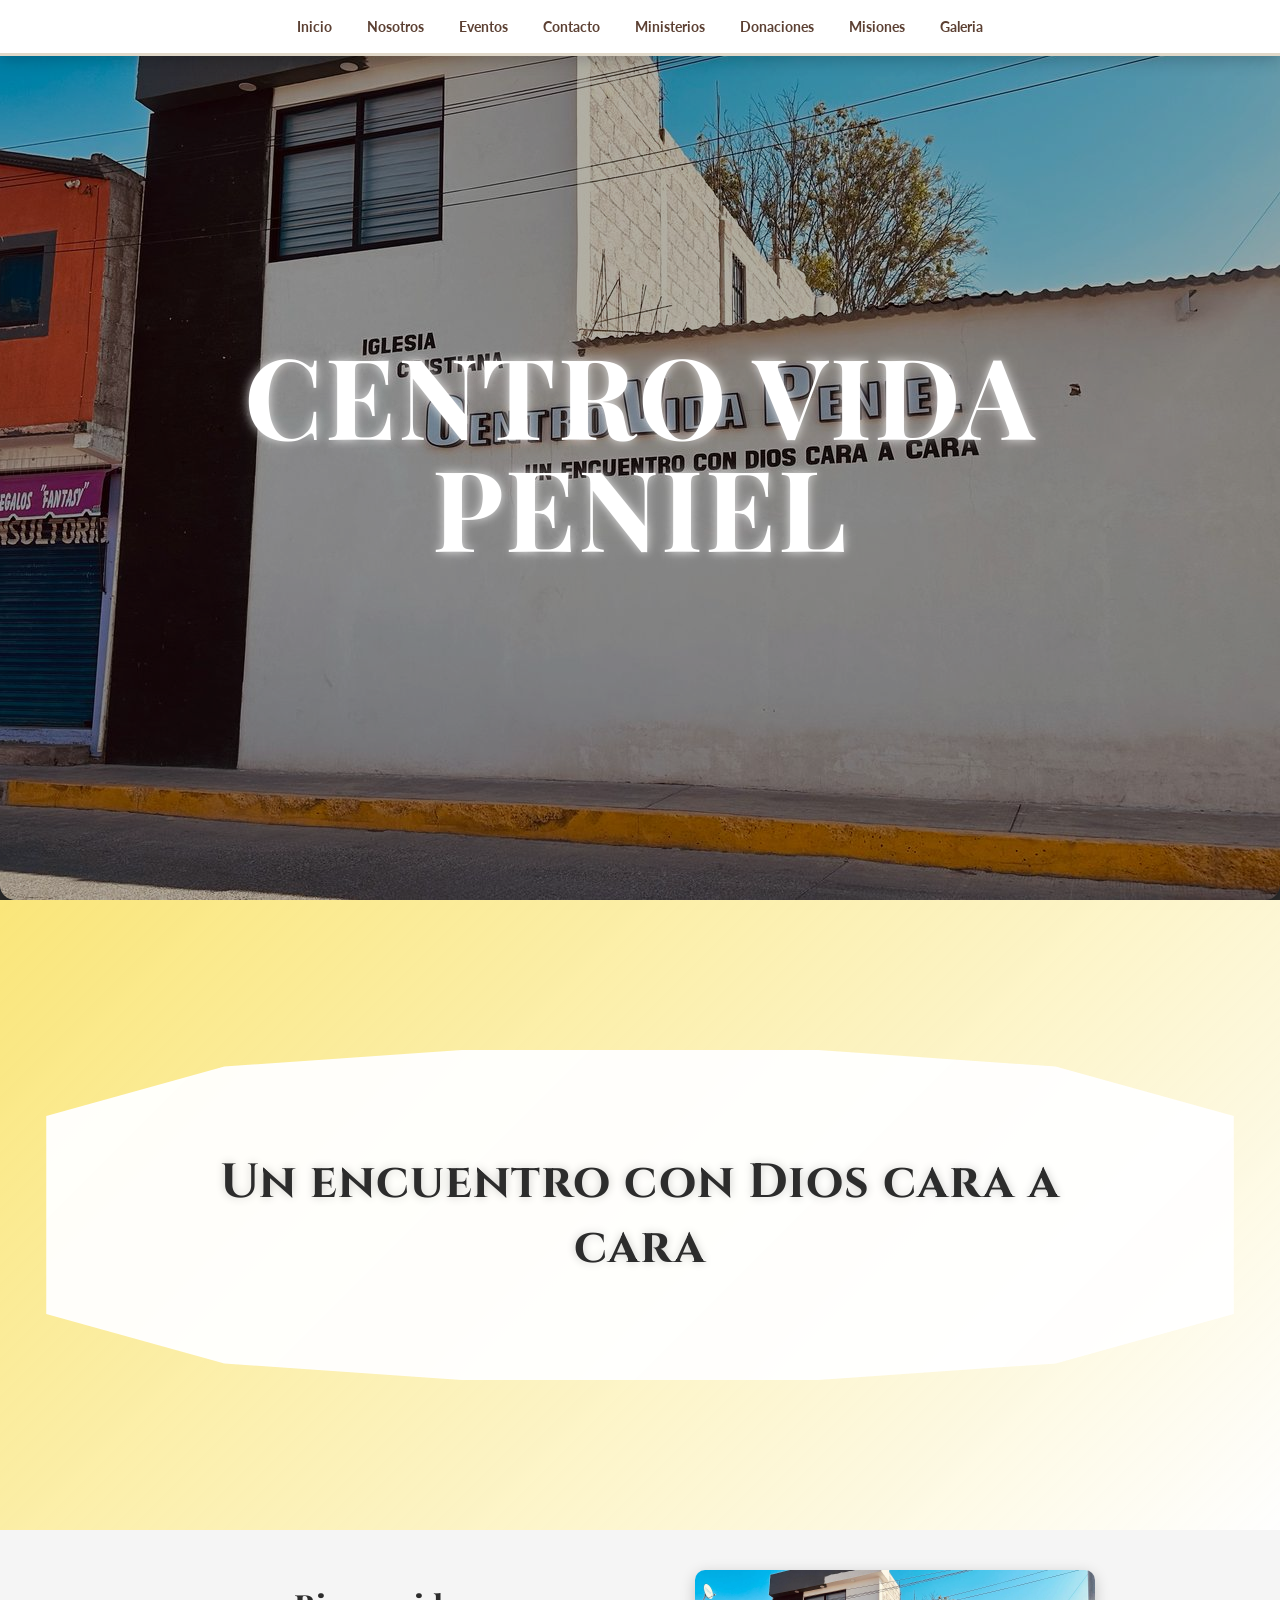
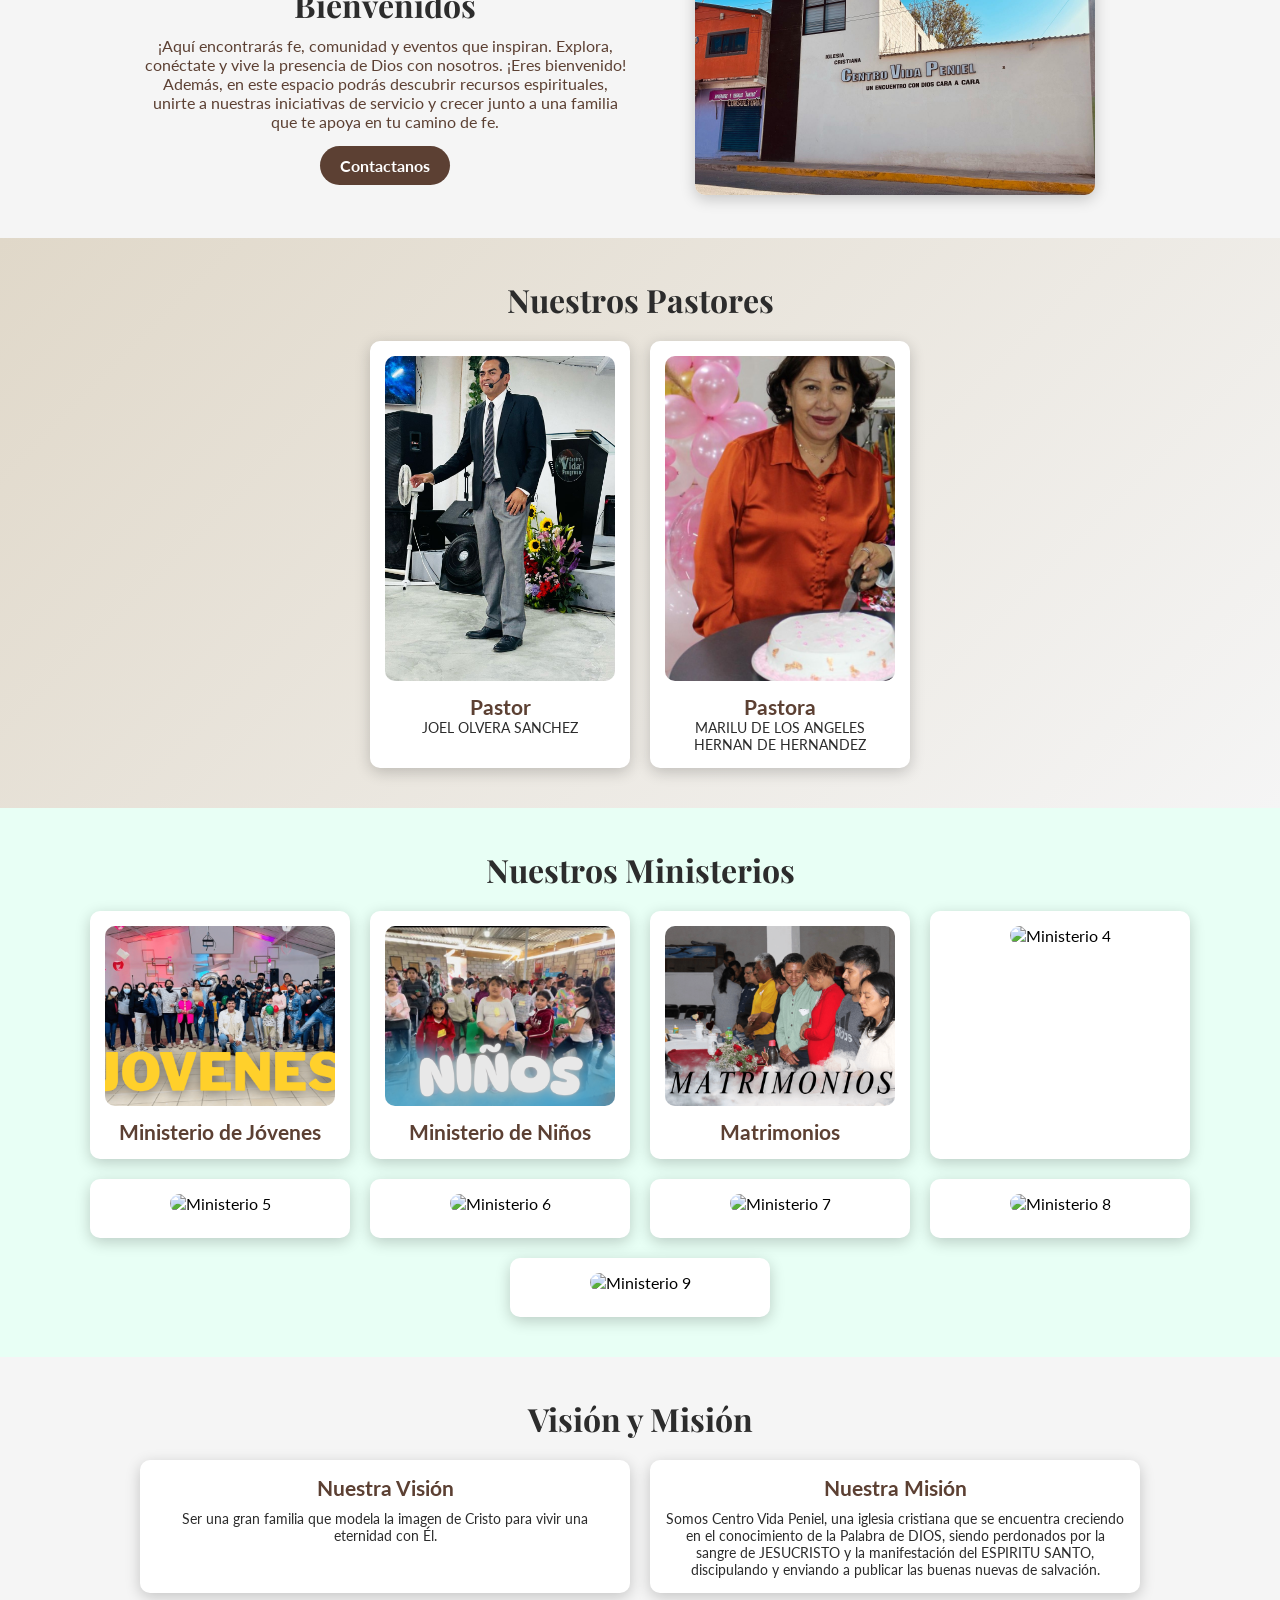
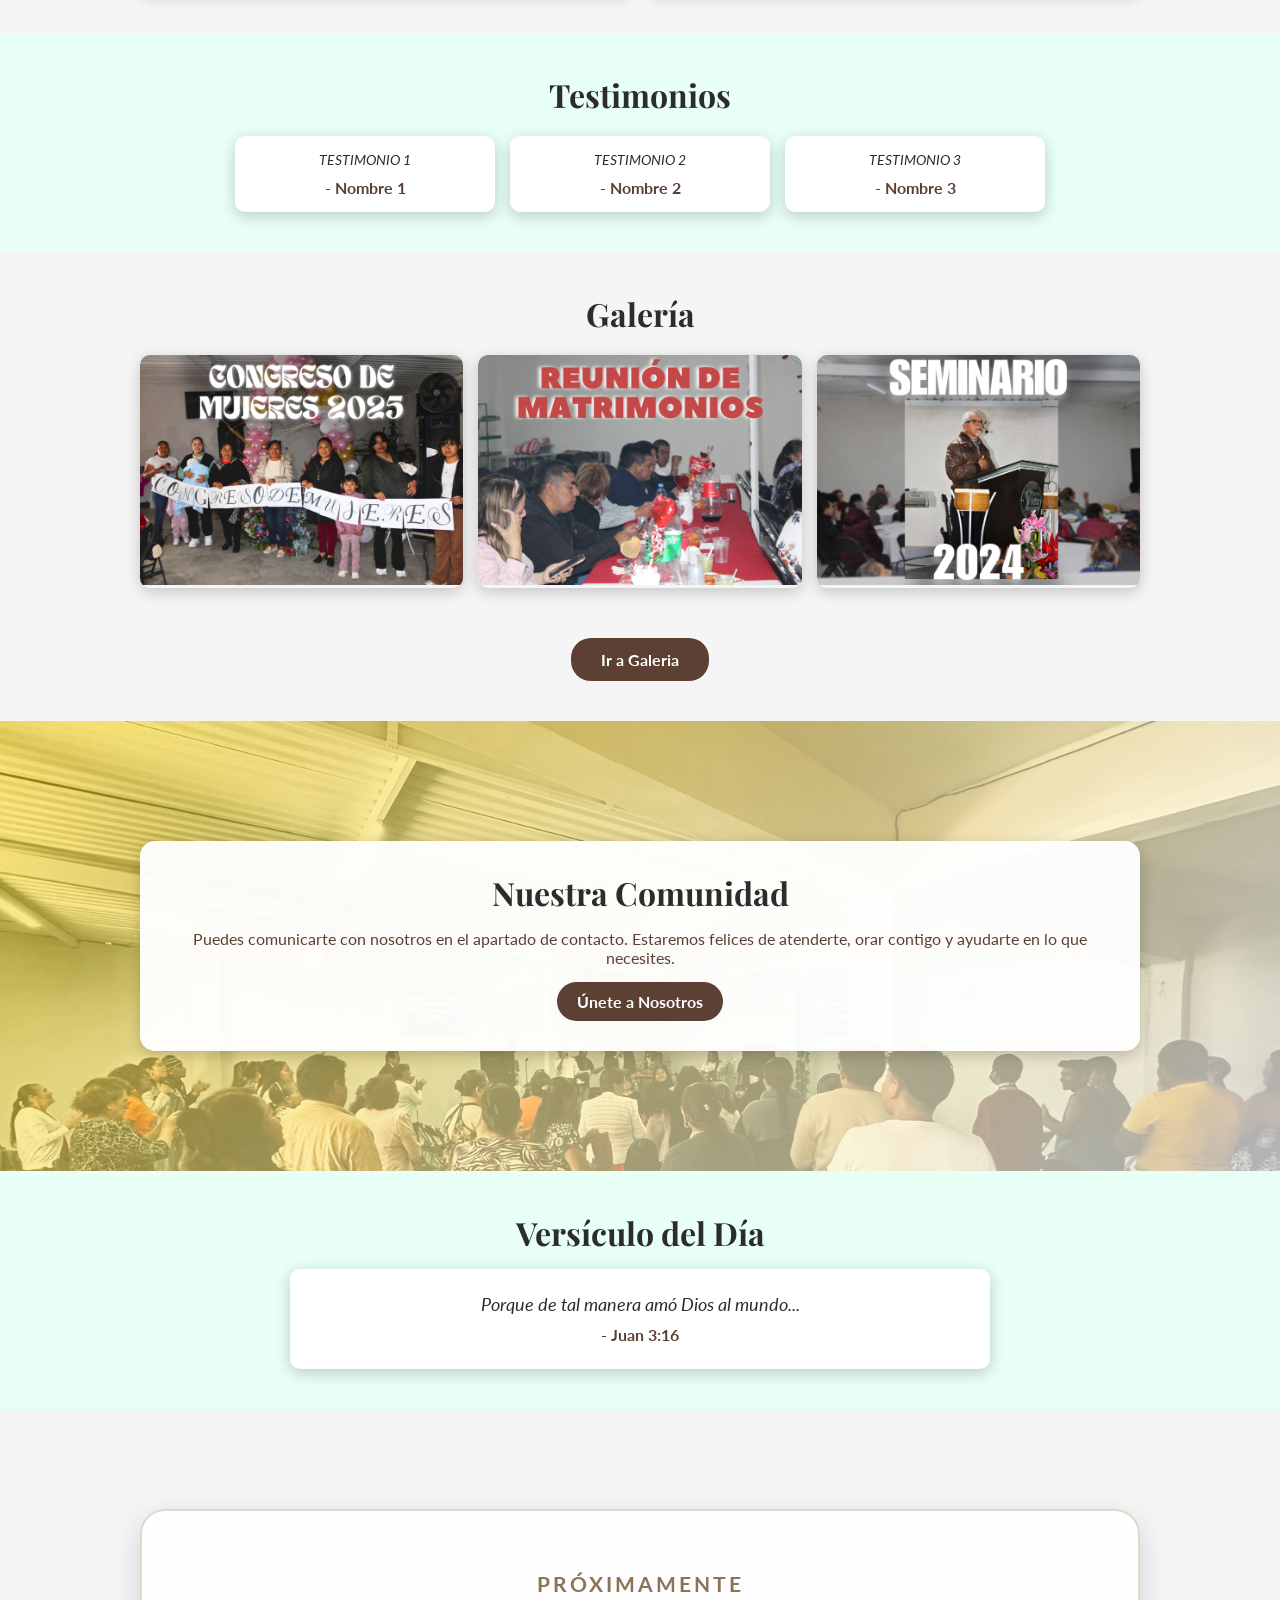
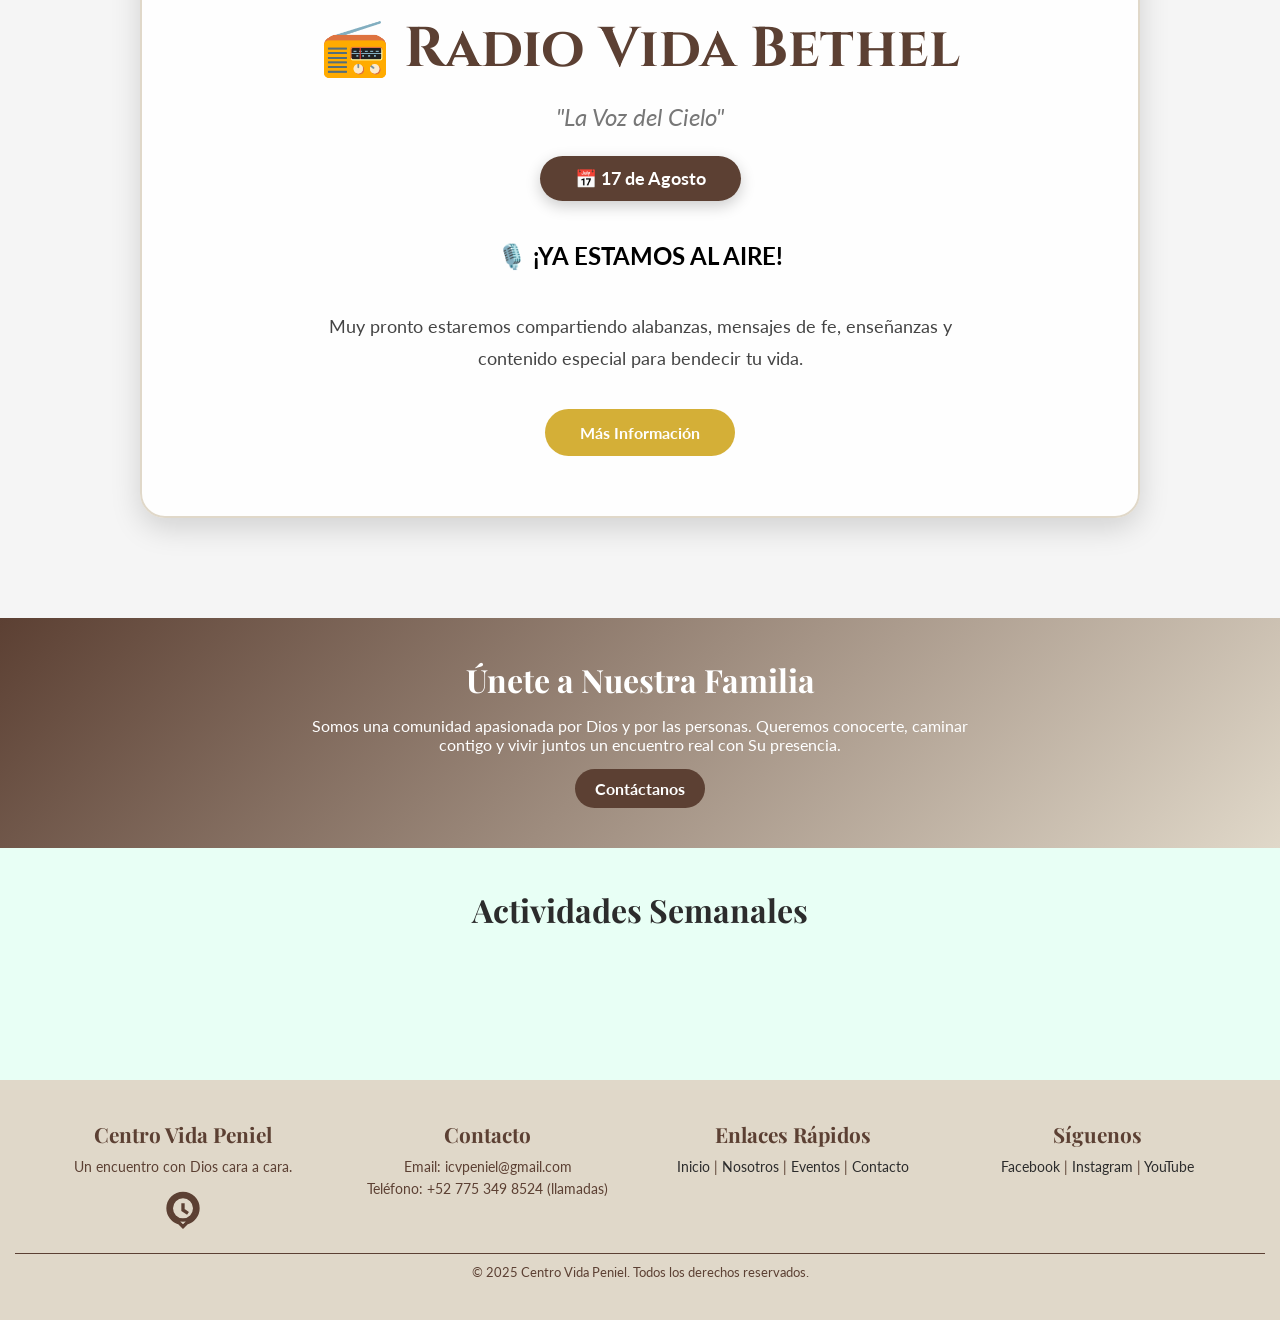
==== commit 2711054f: "Update index.html" ====
--- a/index.html
+++ b/index.html
@@ -11,7 +11,7 @@
     <!-- AOS Library -->
     <link rel="stylesheet" href="https://unpkg.com/aos@next/dist/aos.css" />
     <!-- Enlace al CSS -->
-    <link rel="stylesheet" href="style1.css">
+    <link rel="stylesheet" href="style1.css?v=5">
 </head>
 <body>
     <!-- Carrusel de fondo -->
--- a/style1.css
+++ b/style1.css
@@ -1,4 +1,4 @@
-* {
+*{
     margin: 0;
     padding: 0;
     box-sizing: border-box;
@@ -12,7 +12,7 @@
     position: relative;
     display: flex;
     flex-direction: column;
-    background-image: url('imgs/fondo.png');
+    background-image: url('imgs/fondos/fondo.png');
     background-size: cover;
     background-position: center;
     background-repeat: no-repeat;
@@ -545,7 +545,7 @@
     left: 0;
     width: 100%;
     height: 100%;
-    background-image: url('Imgs/community.jpg');
+    background-image: url('imgs/carousel/IMG-20250323-WA0007.jpg');
     background-size: cover;
     background-position: center;
     z-index: -1;
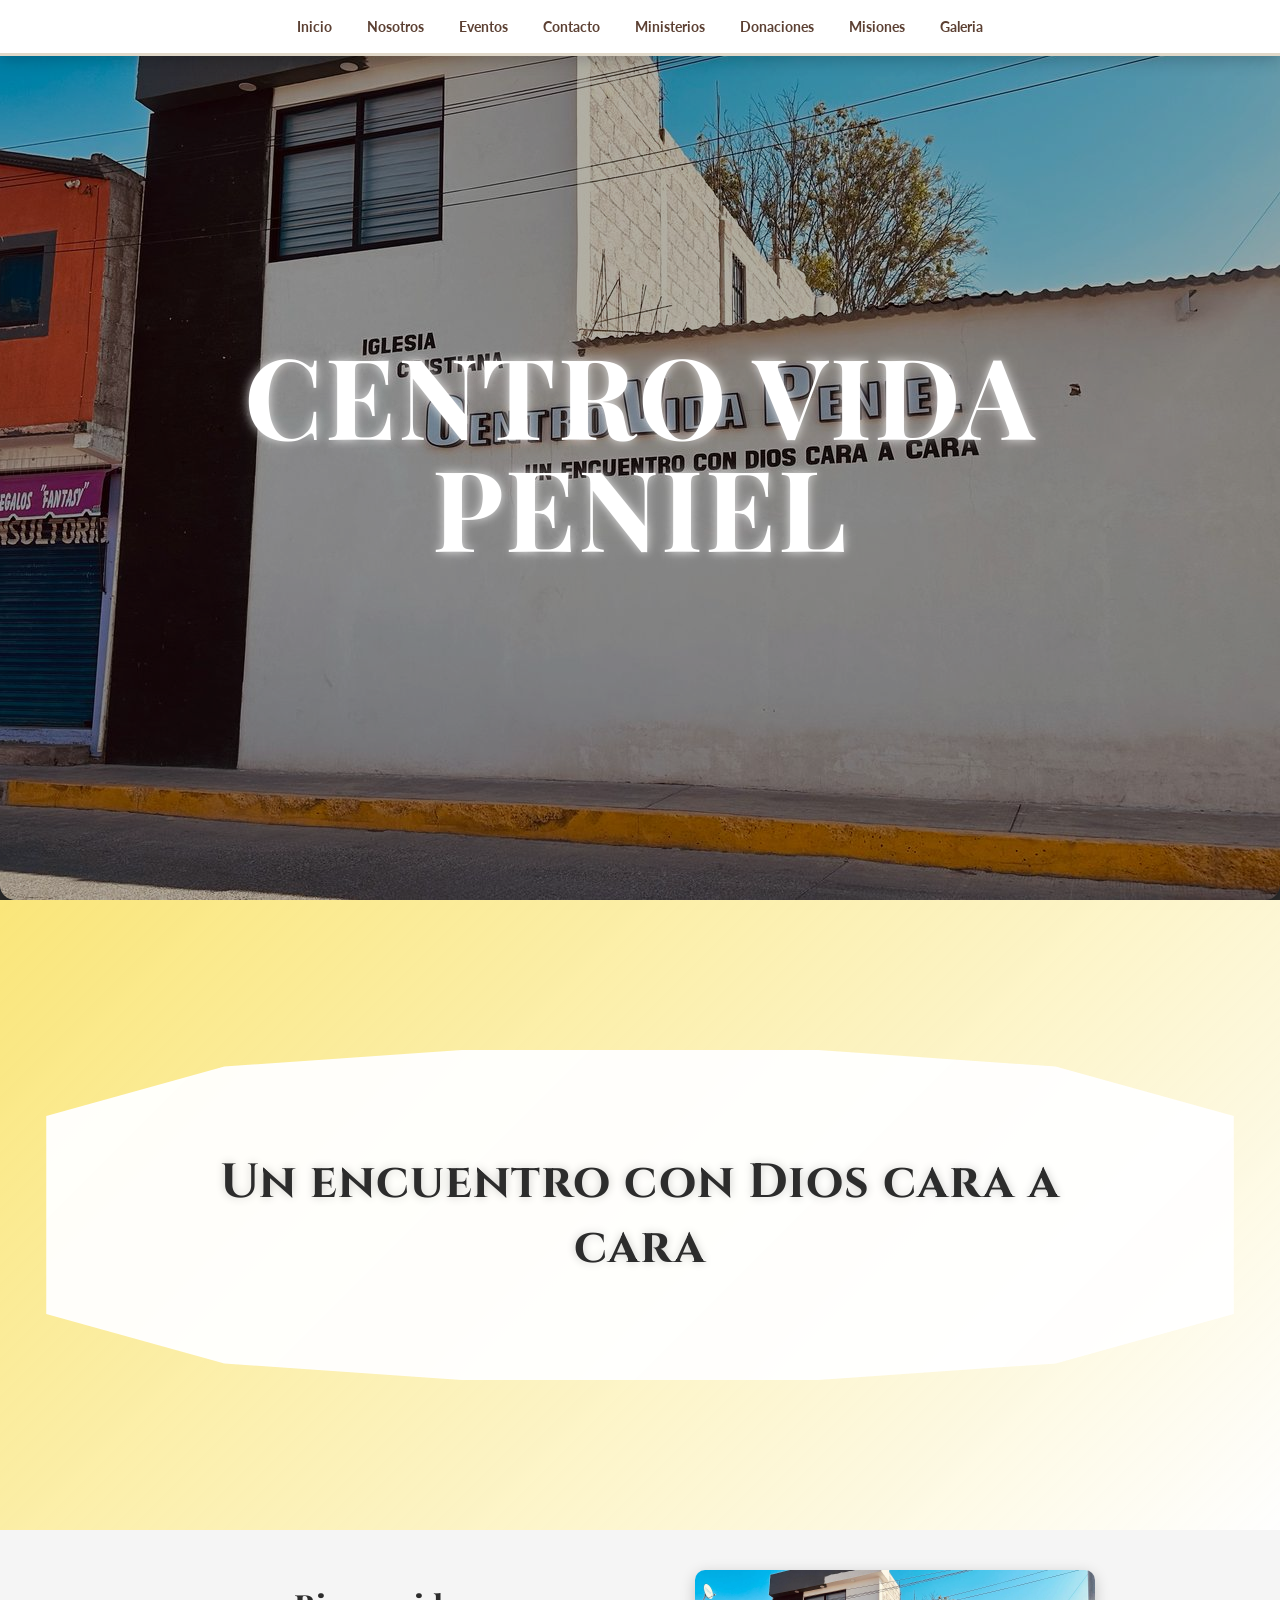
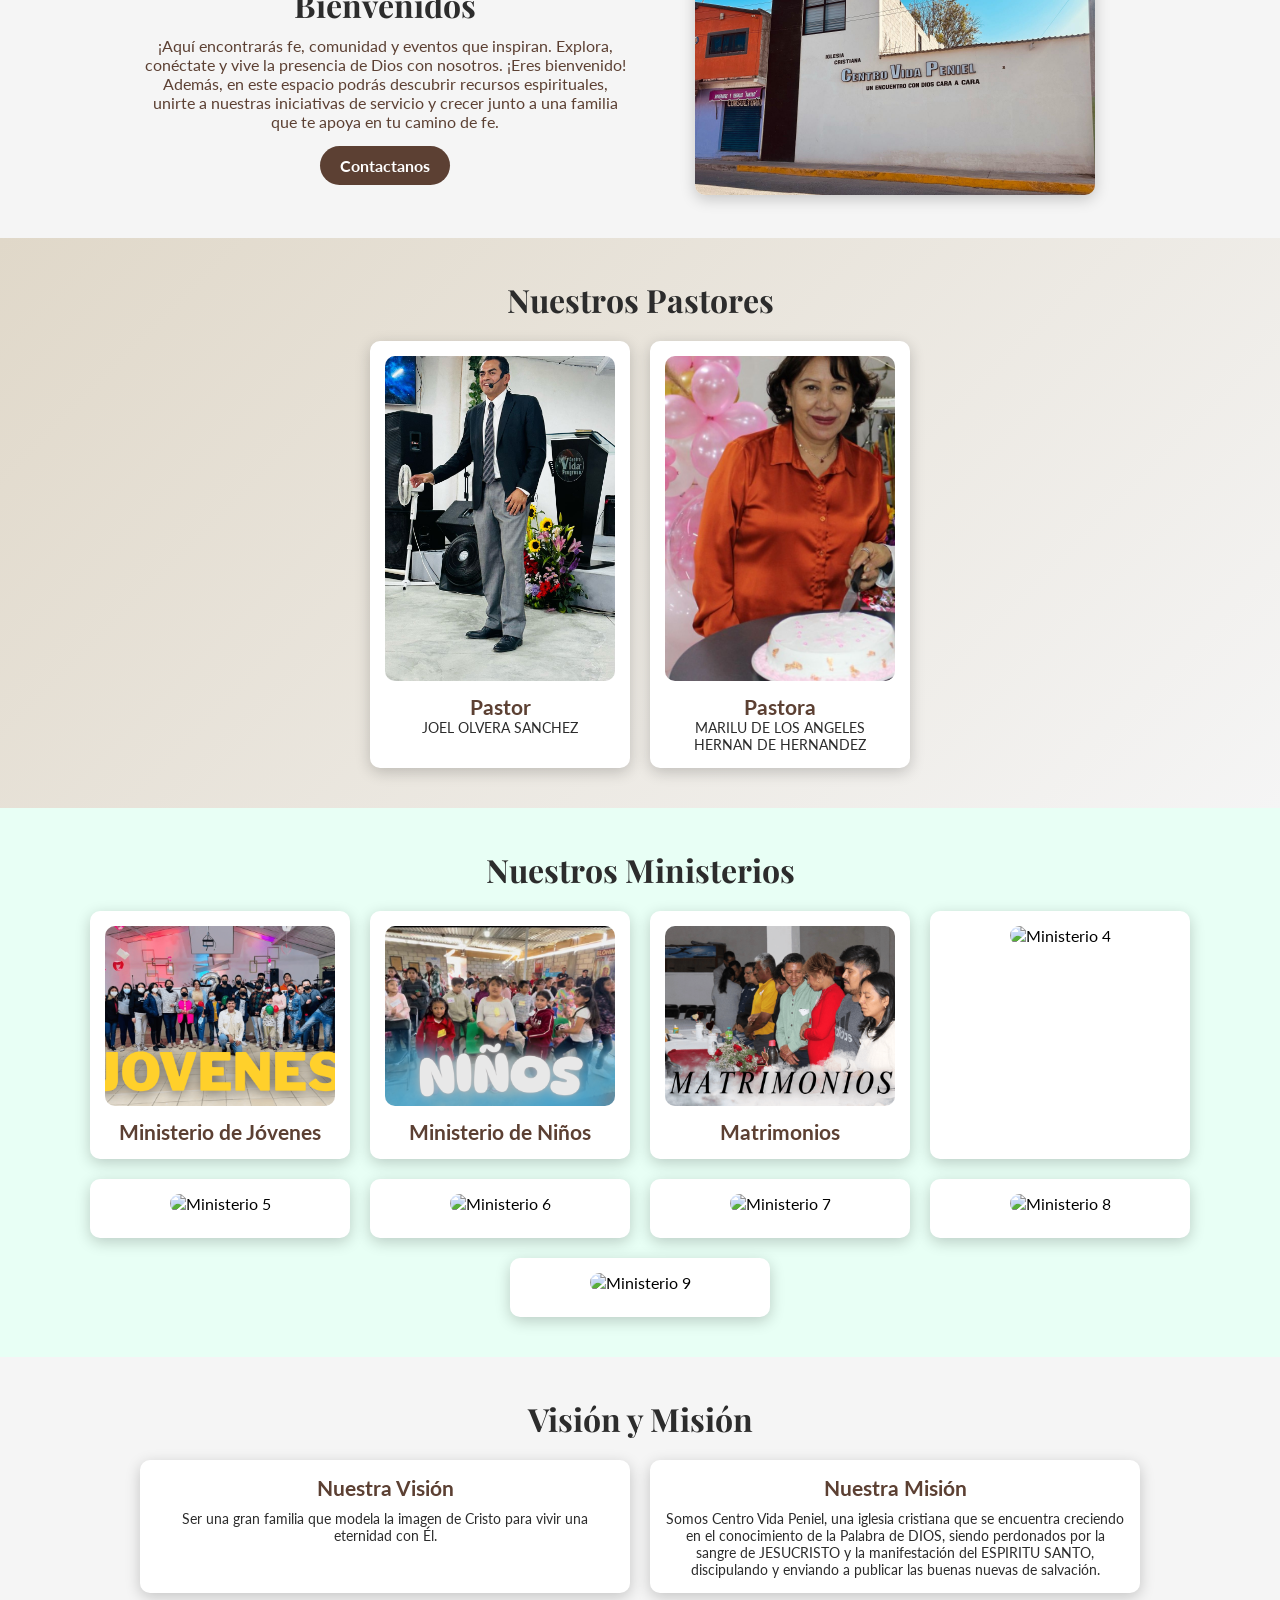
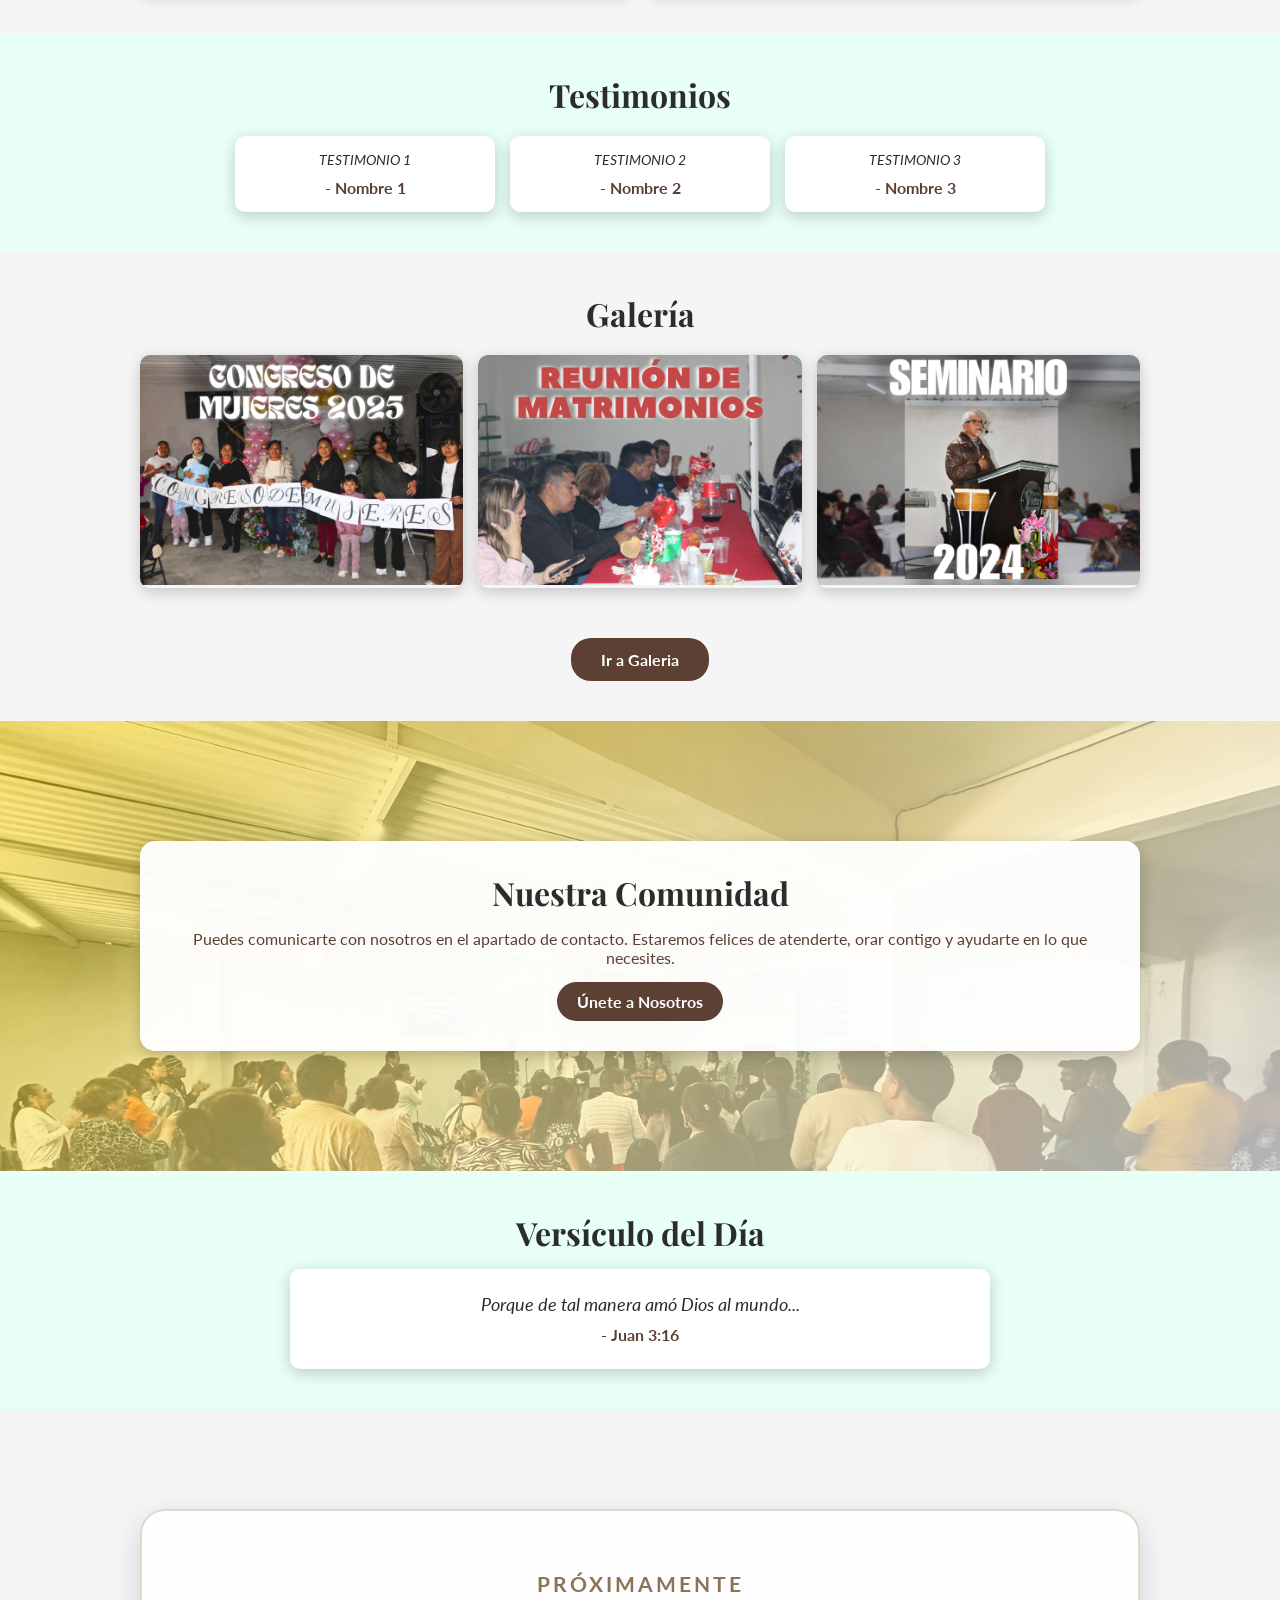
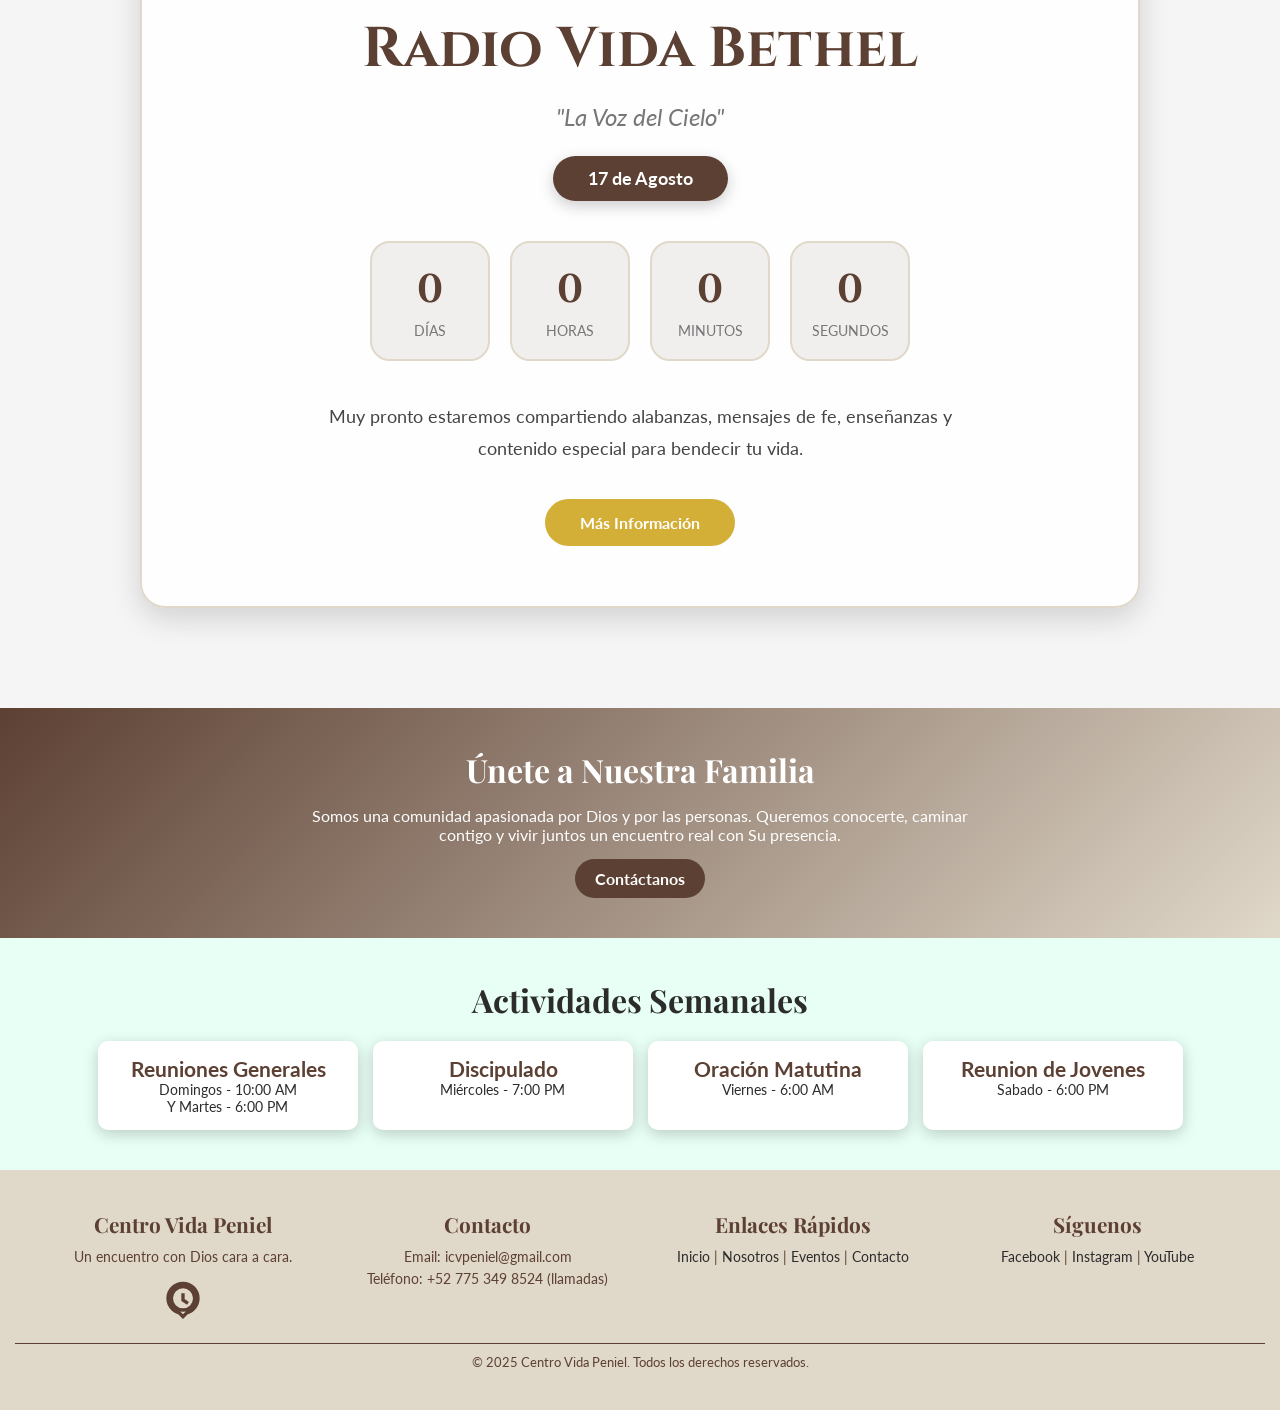
==== commit a3812eea: "Update index.html" ====
--- a/index.html
+++ b/index.html
@@ -230,7 +230,7 @@
             </h2>
 
             <h1 class="radio-title">
-            📻 Radio Vida Bethel
+            Radio Vida Bethel
             </h1>
 
             <p class="radio-subtitle">
@@ -238,7 +238,7 @@
             </p>
 
             <div class="radio-date">
-            📅 17 de Agosto
+            17 de Agosto
             </div>
 
         <!-- CUENTA REGRESIVA -->
@@ -360,113 +360,135 @@
 
     <script src="https://unpkg.com/aos@next/dist/aos.js"></script>
     <script>
-        // Inicializar AOS
-        AOS.init({ once: true, duration: 800 });
-
-        // Carrusel de fondo
-        let currentSlide = 0;
-        const slides = document.querySelectorAll('.carousel-slide img');
-        const totalSlides = slides.length;
-
-        function showSlide(index) {
-            slides.forEach((slide, i) => {
-                slide.style.opacity = i === index ? '1' : '0';
-            });
+    // Inicializar AOS
+    AOS.init({ once: true, duration: 800 });
+
+    // Carrusel de fondo
+    let currentSlide = 0;
+    const slides = document.querySelectorAll('.carousel-slide img');
+    const totalSlides = slides.length;
+
+    function showSlide(index) {
+        slides.forEach((slide, i) => {
+            slide.style.opacity = i === index ? '1' : '0';
+        });
+    }
+
+    function nextSlide() {
+        currentSlide = (currentSlide + 1) % totalSlides;
+        showSlide(currentSlide);
+    }
+
+    showSlide(currentSlide);
+    setInterval(nextSlide, 5000);
+
+    // Control del menú hamburguesa
+    const navbarToggle = document.querySelector('.navbar-toggle');
+    const navbarMenu = document.querySelector('.navbar-menu');
+
+    navbarToggle.addEventListener('click', () => {
+        navbarMenu.classList.toggle('active');
+        navbarToggle.classList.toggle('active');
+    });
+
+    // Versículo del Día
+    const verses = [
+        { text: "Porque de tal manera amó Dios al mundo...", reference: "Juan 3:16" },
+        { text: "El Señor es mi pastor, nada me faltará.", reference: "Salmos 23:1" },
+        { text: "Todo lo puedo en Cristo que me fortalece.", reference: "Filipenses 4:13" },
+        { text: "La paz os dejo, mi paz os doy; yo no os la doy como el mundo la da.", reference: "Juan 14:27" },
+        { text: "Buscad primeramente el reino de Dios y su justicia.", reference: "Mateo 6:33" },
+        { text: "Pedid, y se os dará; buscad, y hallaréis.", reference: "Mateo 7:7" },
+        { text: "El Señor peleará por vosotros, y vosotros estaréis tranquilos.", reference: "Éxodo 14:14" },
+        { text: "Cercano está Jehová a los quebrantados de corazón.", reference: "Salmos 34:18" },
+        { text: "Muchas son las aflicciones del justo, pero de todas ellas le librará Jehová.", reference: "Salmos 34:19" },
+        { text: "Lámpara es a mis pies tu palabra, y lumbrera a mi camino.", reference: "Salmos 119:105" },
+        { text: "Confía en Jehová con todo tu corazón.", reference: "Proverbios 3:5" },
+        { text: "No temas, porque yo estoy contigo.", reference: "Isaías 41:10" },
+        { text: "Los que esperan a Jehová tendrán nuevas fuerzas.", reference: "Isaías 40:31" },
+        { text: "El cielo y la tierra pasarán, pero mis palabras no pasarán.", reference: "Mateo 24:35" },
+        { text: "Estad siempre gozosos.", reference: "1 Tesalonicenses 5:16" },
+        { text: "Orad sin cesar.", reference: "1 Tesalonicenses 5:17" },
+        { text: "Dad gracias en todo.", reference: "1 Tesalonicenses 5:18" },
+        { text: "Si Dios es por nosotros, ¿quién contra nosotros?", reference: "Romanos 8:31" },
+        { text: "A los que aman a Dios, todas las cosas les ayudan a bien.", reference: "Romanos 8:28" },
+        { text: "Sed hacedores de la palabra, y no tan solamente oidores.", reference: "Santiago 1:22" }
+    ];
+
+    let verseIndex = 0;
+
+    const verseText = document.getElementById('verse-text');
+    const verseReference = document.getElementById('verse-reference');
+
+    function showVerse() {
+        verseText.textContent = verses[verseIndex].text;
+        verseReference.textContent = `- ${verses[verseIndex].reference}`;
+
+        verseIndex = (verseIndex + 1) % verses.length;
+    }
+
+    showVerse();
+
+    setInterval(showVerse, 10000);
+
+    // Parallax para la sección de comunidad
+    const communityBackground = document.querySelector('.community-background');
+
+    window.addEventListener('scroll', () => {
+        const scrollPosition = window.scrollY;
+
+        communityBackground.style.backgroundPositionY =
+            `${scrollPosition * 0.3}px`;
+    });
+
+    // Botón para subir
+    const scrollTopButton = document.querySelector('.scroll-top');
+
+    window.addEventListener('scroll', () => {
+
+        if (window.scrollY > 300) {
+            scrollTopButton.style.opacity = '1';
+            scrollTopButton.style.pointerEvents = 'auto';
+        } else {
+            scrollTopButton.style.opacity = '0';
+            scrollTopButton.style.pointerEvents = 'none';
         }
 
-        function nextSlide() {
-            currentSlide = (currentSlide + 1) % totalSlides;
-            showSlide(currentSlide);
-        }
-
-        showSlide(currentSlide);
-        setInterval(nextSlide, 5000);
-
-        // Control del menú hamburguesa
-        const navbarToggle = document.querySelector('.navbar-toggle');
-        const navbarMenu = document.querySelector('.navbar-menu');
-
-        navbarToggle.addEventListener('click', () => {
-            navbarMenu.classList.toggle('active');
-            navbarToggle.classList.toggle('active');
+    });
+
+    scrollTopButton.addEventListener('click', () => {
+        window.scrollTo({
+            top: 0,
+            behavior: 'smooth'
         });
-
-        // Versículo del Día
-       const verses = [
-    { text: "Porque de tal manera amó Dios al mundo...", reference: "Juan 3:16" },
-    { text: "El Señor es mi pastor, nada me faltará.", reference: "Salmos 23:1" },
-    { text: "Todo lo puedo en Cristo que me fortalece.", reference: "Filipenses 4:13" },
-
-    { text: "La paz os dejo, mi paz os doy; yo no os la doy como el mundo la da.", reference: "Juan 14:27" },
-    { text: "Buscad primeramente el reino de Dios y su justicia.", reference: "Mateo 6:33" },
-    { text: "Pedid, y se os dará; buscad, y hallaréis.", reference: "Mateo 7:7" },
-    { text: "El Señor peleará por vosotros, y vosotros estaréis tranquilos.", reference: "Éxodo 14:14" },
-    { text: "Cercano está Jehová a los quebrantados de corazón.", reference: "Salmos 34:18" },
-    { text: "Muchas son las aflicciones del justo, pero de todas ellas le librará Jehová.", reference: "Salmos 34:19" },
-    { text: "Lámpara es a mis pies tu palabra, y lumbrera a mi camino.", reference: "Salmos 119:105" },
-    { text: "Confía en Jehová con todo tu corazón.", reference: "Proverbios 3:5" },
-    { text: "No temas, porque yo estoy contigo.", reference: "Isaías 41:10" },
-    { text: "Los que esperan a Jehová tendrán nuevas fuerzas.", reference: "Isaías 40:31" },
-    { text: "El cielo y la tierra pasarán, pero mis palabras no pasarán.", reference: "Mateo 24:35" },
-    { text: "Estad siempre gozosos.", reference: "1 Tesalonicenses 5:16" },
-    { text: "Orad sin cesar.", reference: "1 Tesalonicenses 5:17" },
-    { text: "Dad gracias en todo.", reference: "1 Tesalonicenses 5:18" },
-    { text: "Si Dios es por nosotros, ¿quién contra nosotros?", reference: "Romanos 8:31" },
-    { text: "A los que aman a Dios, todas las cosas les ayudan a bien.", reference: "Romanos 8:28" },
-    { text: "Sed hacedores de la palabra, y no tan solamente oidores.", reference: "Santiago 1:22" }
-];
-        let verseIndex = 0;
-        const verseText = document.getElementById('verse-text');
-        const verseReference = document.getElementById('verse-reference');
-
-        function showVerse() {
-            verseText.textContent = verses[verseIndex].text;
-            verseReference.textContent = `- ${verses[verseIndex].reference}`;
-            verseIndex = (verseIndex + 1) % verses.length;
-        }
-
-        showVerse();
-        setInterval(showVerse, 10000);
-
-        // Parallax para la sección de comunidad
-        const communityBackground = document.querySelector('.community-background');
-        window.addEventListener('scroll', () => {
-            const scrollPosition = window.scrollY;
-            communityBackground.style.backgroundPositionY = `${scrollPosition * 0.3}px`;
-        });
-
-        // Botón para subir
-        const scrollTopButton = document.querySelector('.scroll-top');
-        window.addEventListener('scroll', () => {
-            if (window.scrollY > 300) {
-                scrollTopButton.style.opacity = '1';
-                scrollTopButton.style.pointerEvents = 'auto';
-            } else {
-                scrollTopButton.style.opacity = '0';
-                scrollTopButton.style.pointerEvents = 'none';
-            }
-        });
-// CUENTA REGRESIVA RADIO
-
-        const launchDate = new Date("August 17, 2025 00:00:00").getTime();
-
-        const countdown = setInterval(() => {
-
-            const now = new Date().getTime();
-
-            const distance = launchDate - now;
-
-            const days = Math.floor(distance / (1000 * 60 * 60 * 24));
-
-            const hours = Math.floor(
-                (distance % (1000 * 60 * 60 * 24))
-                / (1000 * 60 * 60)
-            );
-
-            const minutes = Math.floor(
-                (distance % (1000 * 60 * 60))
-                / (1000 * 60)
-            );
+    });
+
+    // =========================
+    // CUENTA REGRESIVA RADIO
+    // =========================
+
+    const launchDate =
+        new Date("August 17, 2026 00:00:00").getTime();
+
+    const countdown = setInterval(() => {
+
+        const now = new Date().getTime();
+
+        const distance = launchDate - now;
+
+        const days = Math.floor(
+            distance / (1000 * 60 * 60 * 24)
+        );
+
+        const hours = Math.floor(
+            (distance % (1000 * 60 * 60 * 24))
+            / (1000 * 60 * 60)
+        );
+
+        const minutes = Math.floor(
+            (distance % (1000 * 60 * 60))
+            / (1000 * 60)
+        );
 
         const seconds = Math.floor(
             (distance % (1000 * 60))
@@ -478,19 +500,19 @@
         document.getElementById("minutes").innerHTML = minutes;
         document.getElementById("seconds").innerHTML = seconds;
 
-        if(distance < 0){
+        // Cuando llegue la fecha
+        if (distance < 0) {
 
             clearInterval(countdown);
 
-            document.querySelector(".countdown-container").innerHTML =
-            "<h2>🎙️ ¡YA ESTAMOS AL AIRE!</h2>";
-
+            document.getElementById("days").innerHTML = "0";
+            document.getElementById("hours").innerHTML = "0";
+            document.getElementById("minutes").innerHTML = "0";
+            document.getElementById("seconds").innerHTML = "0";
         }
 
     }, 1000);
-        scrollTopButton.addEventListener('click', () => {
-            window.scrollTo({ top: 0, behavior: 'smooth' });
-        });
-    </script>
+
+</script>
 </body>
 </html>
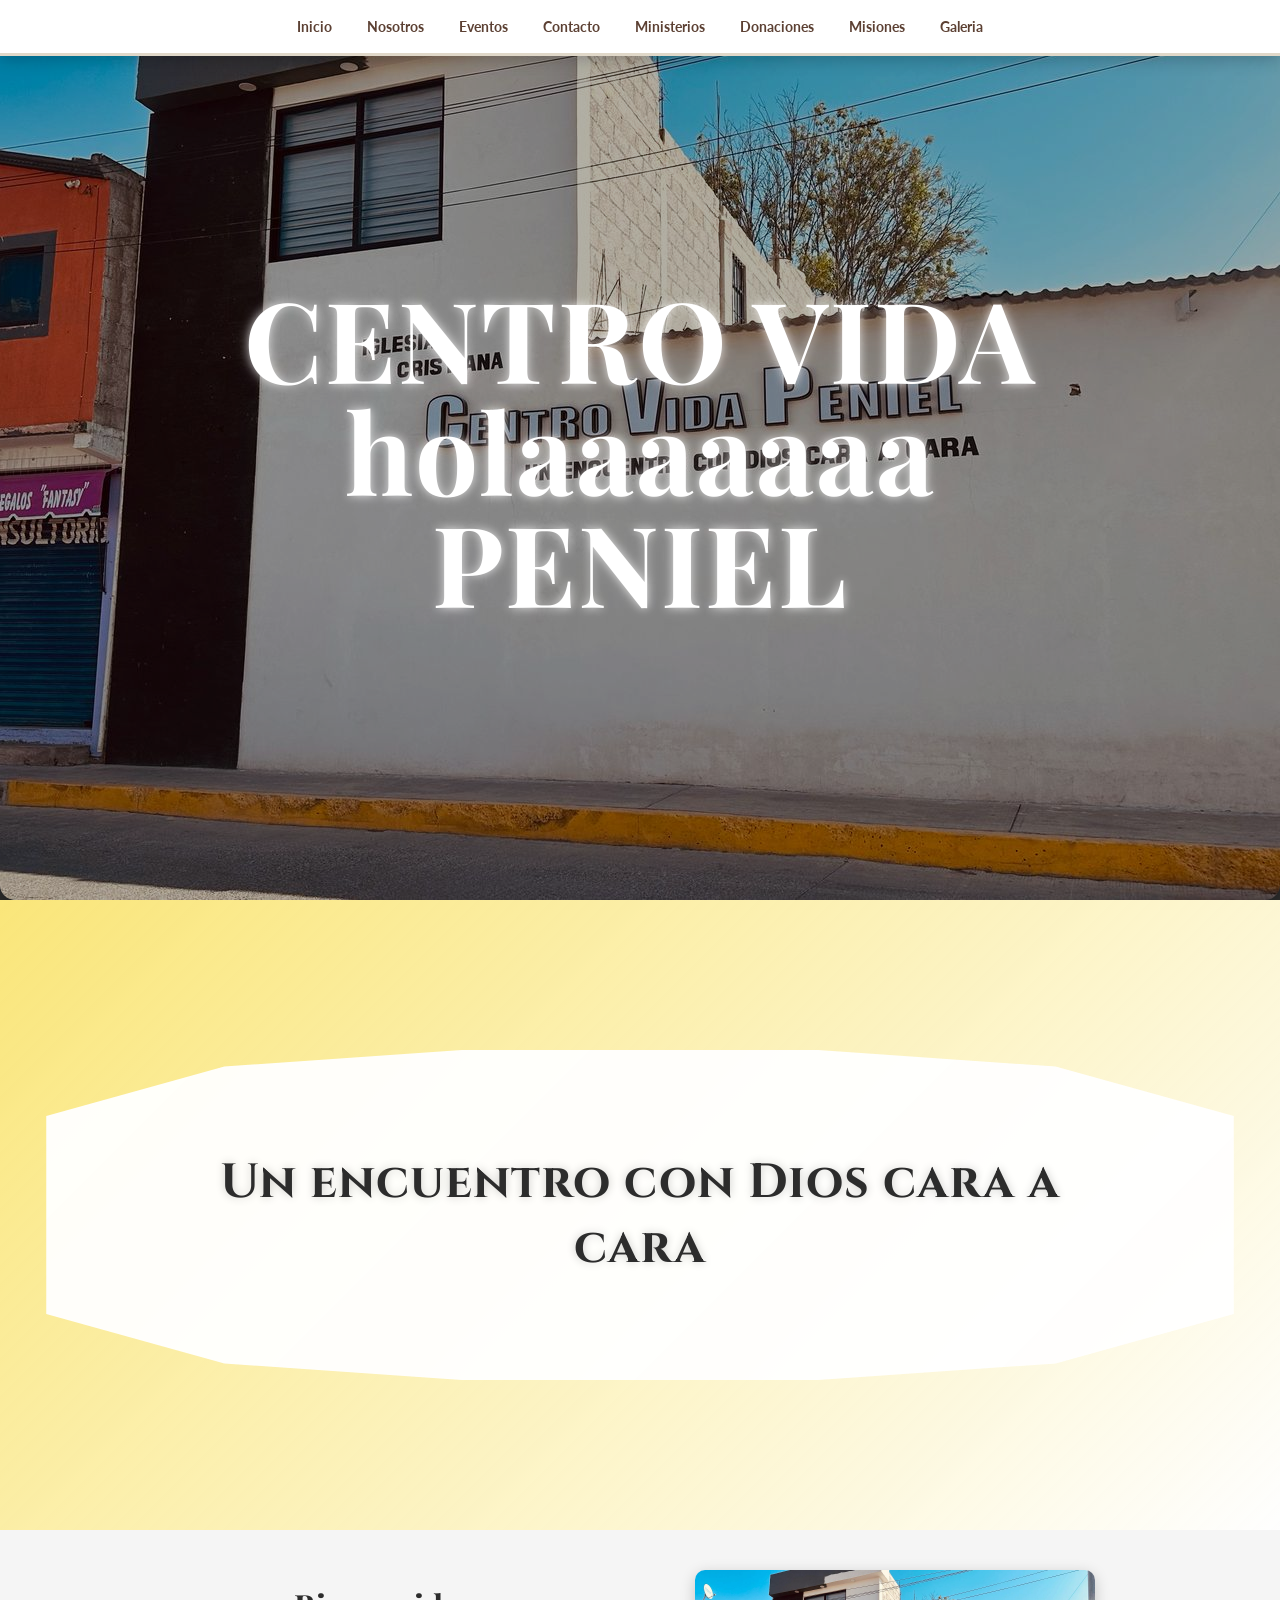
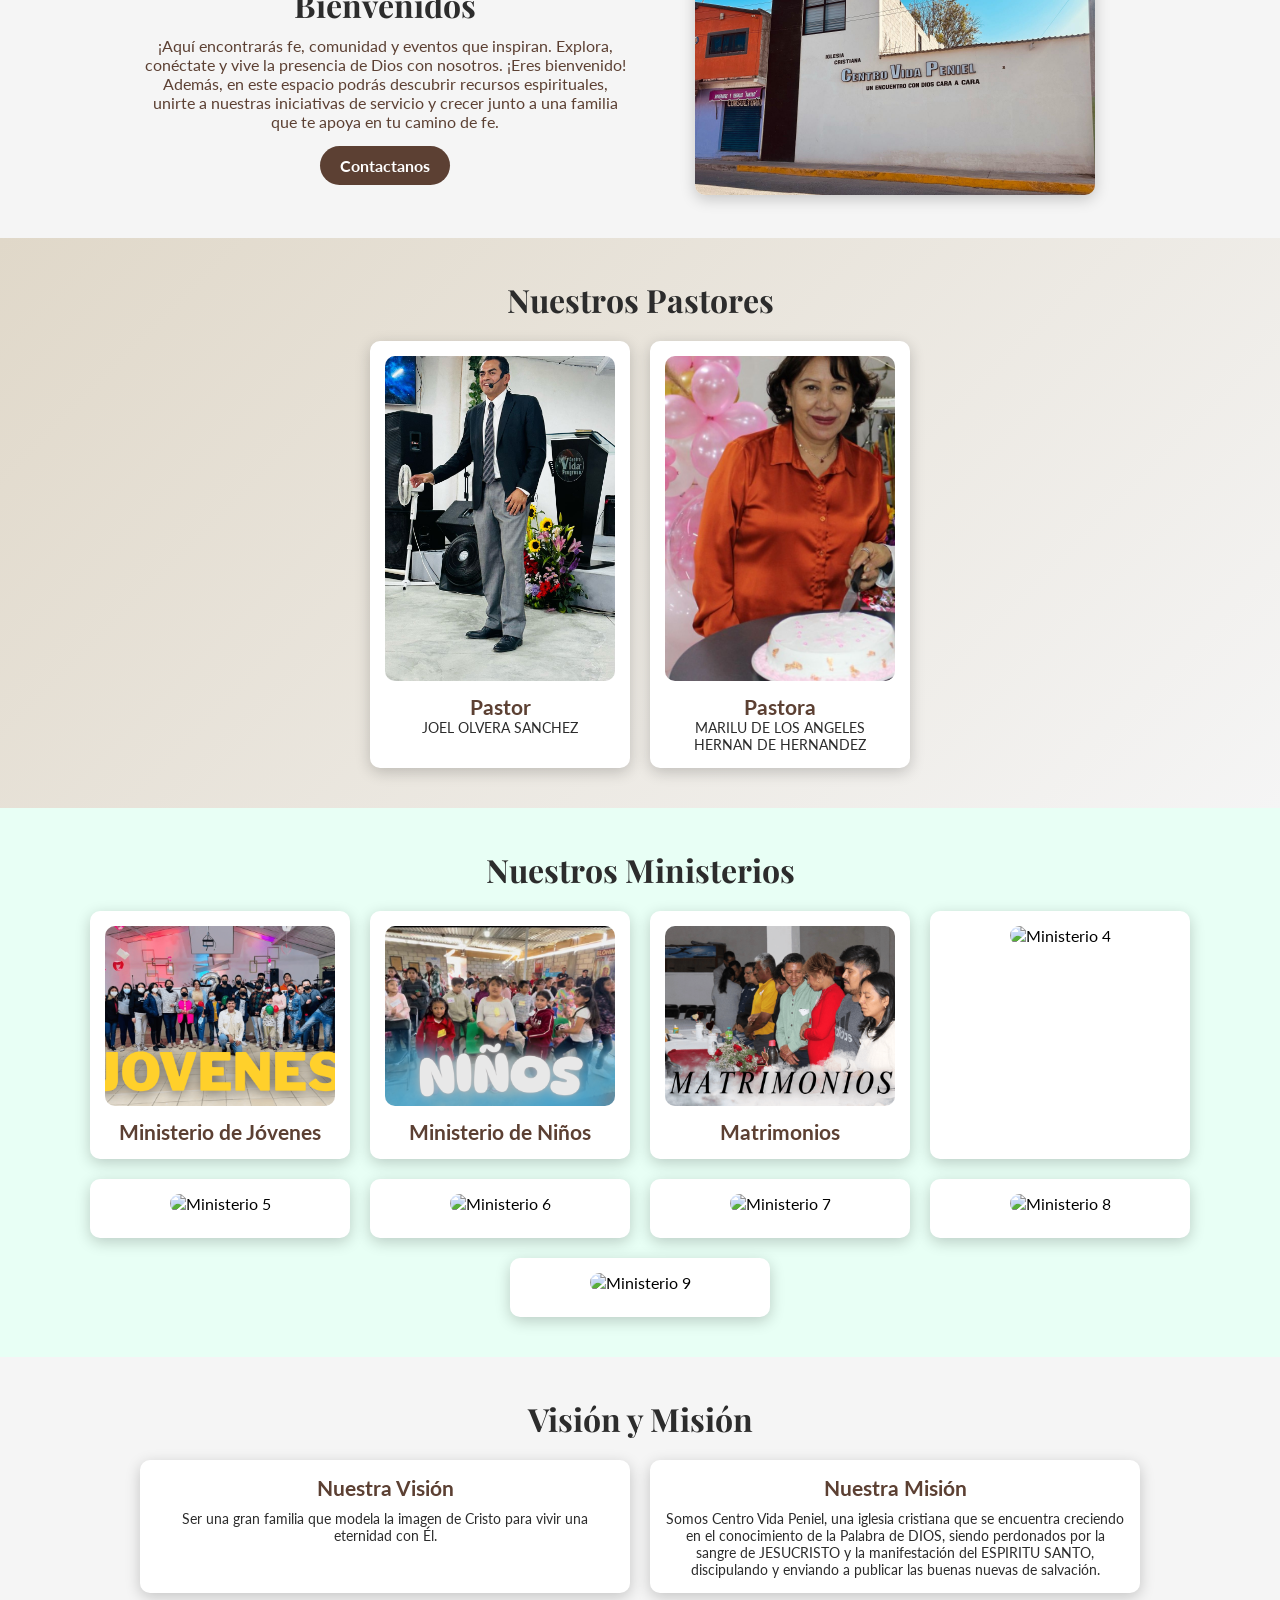
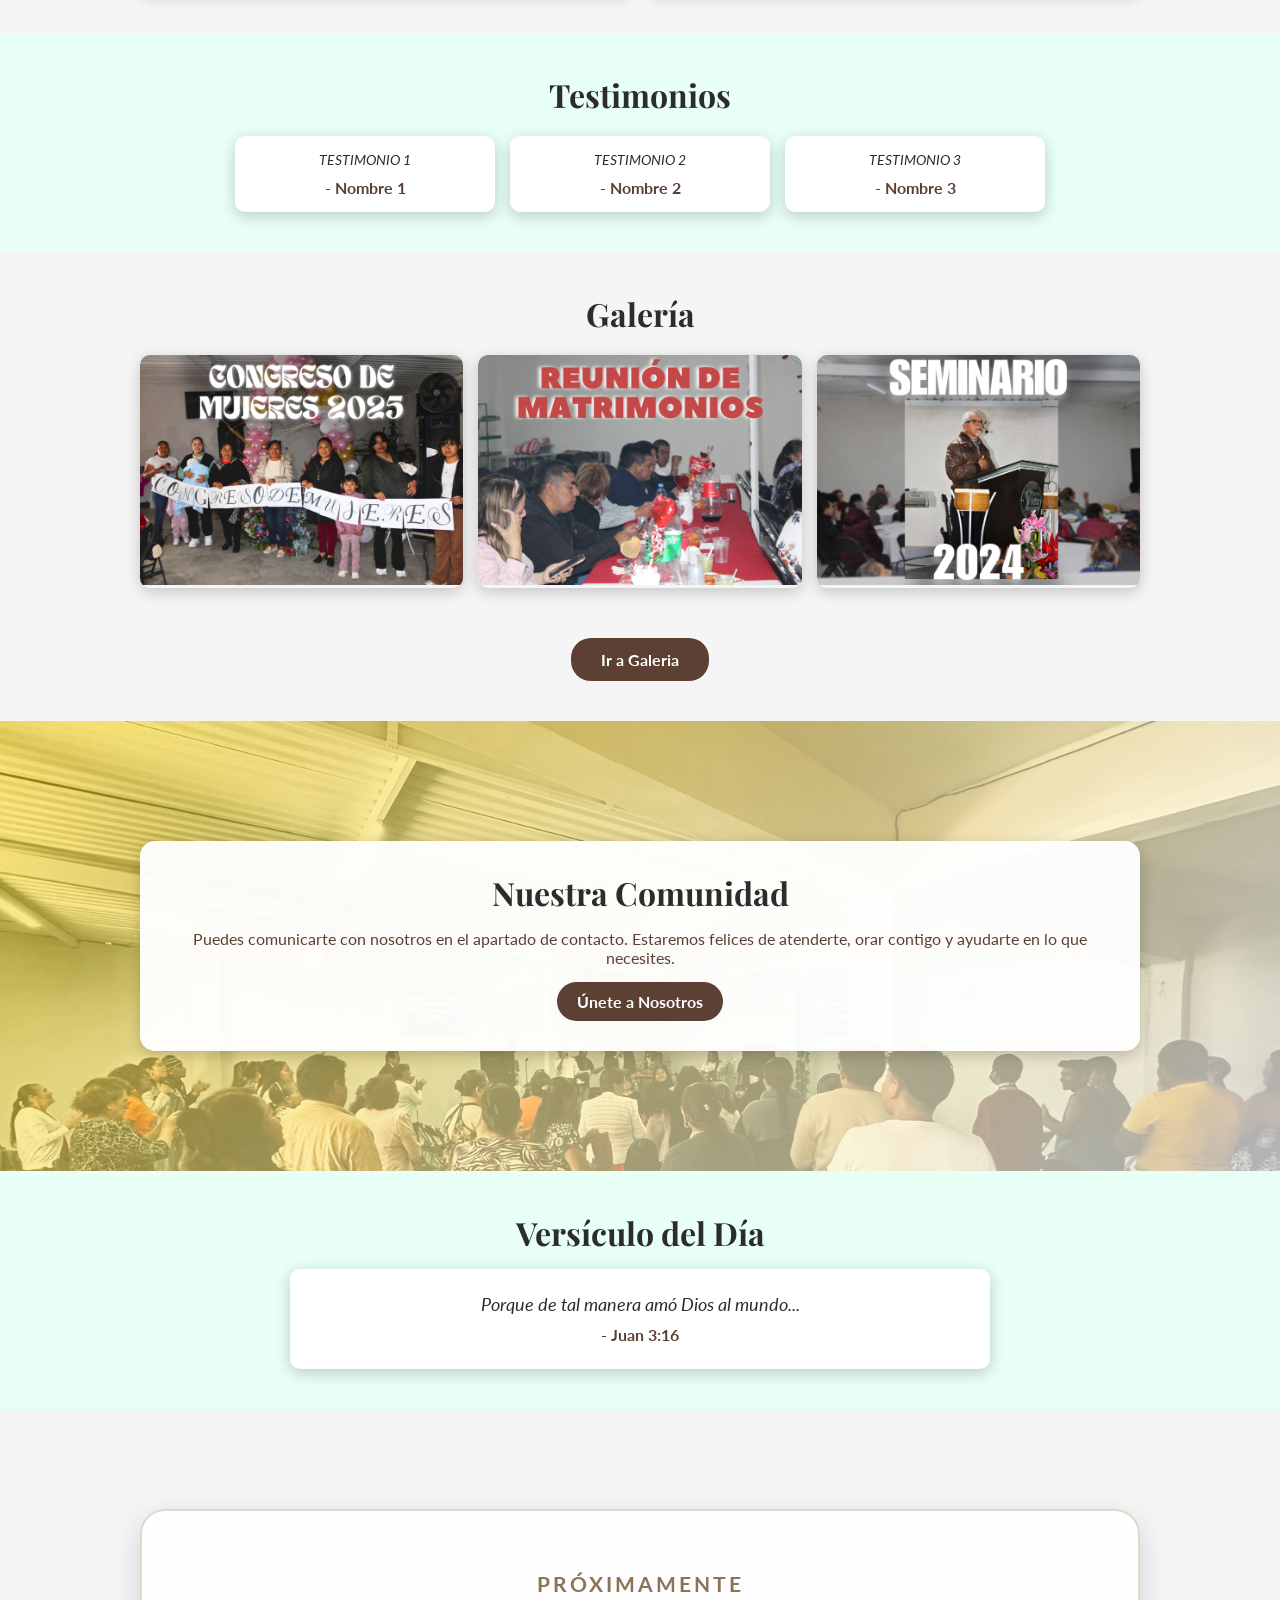
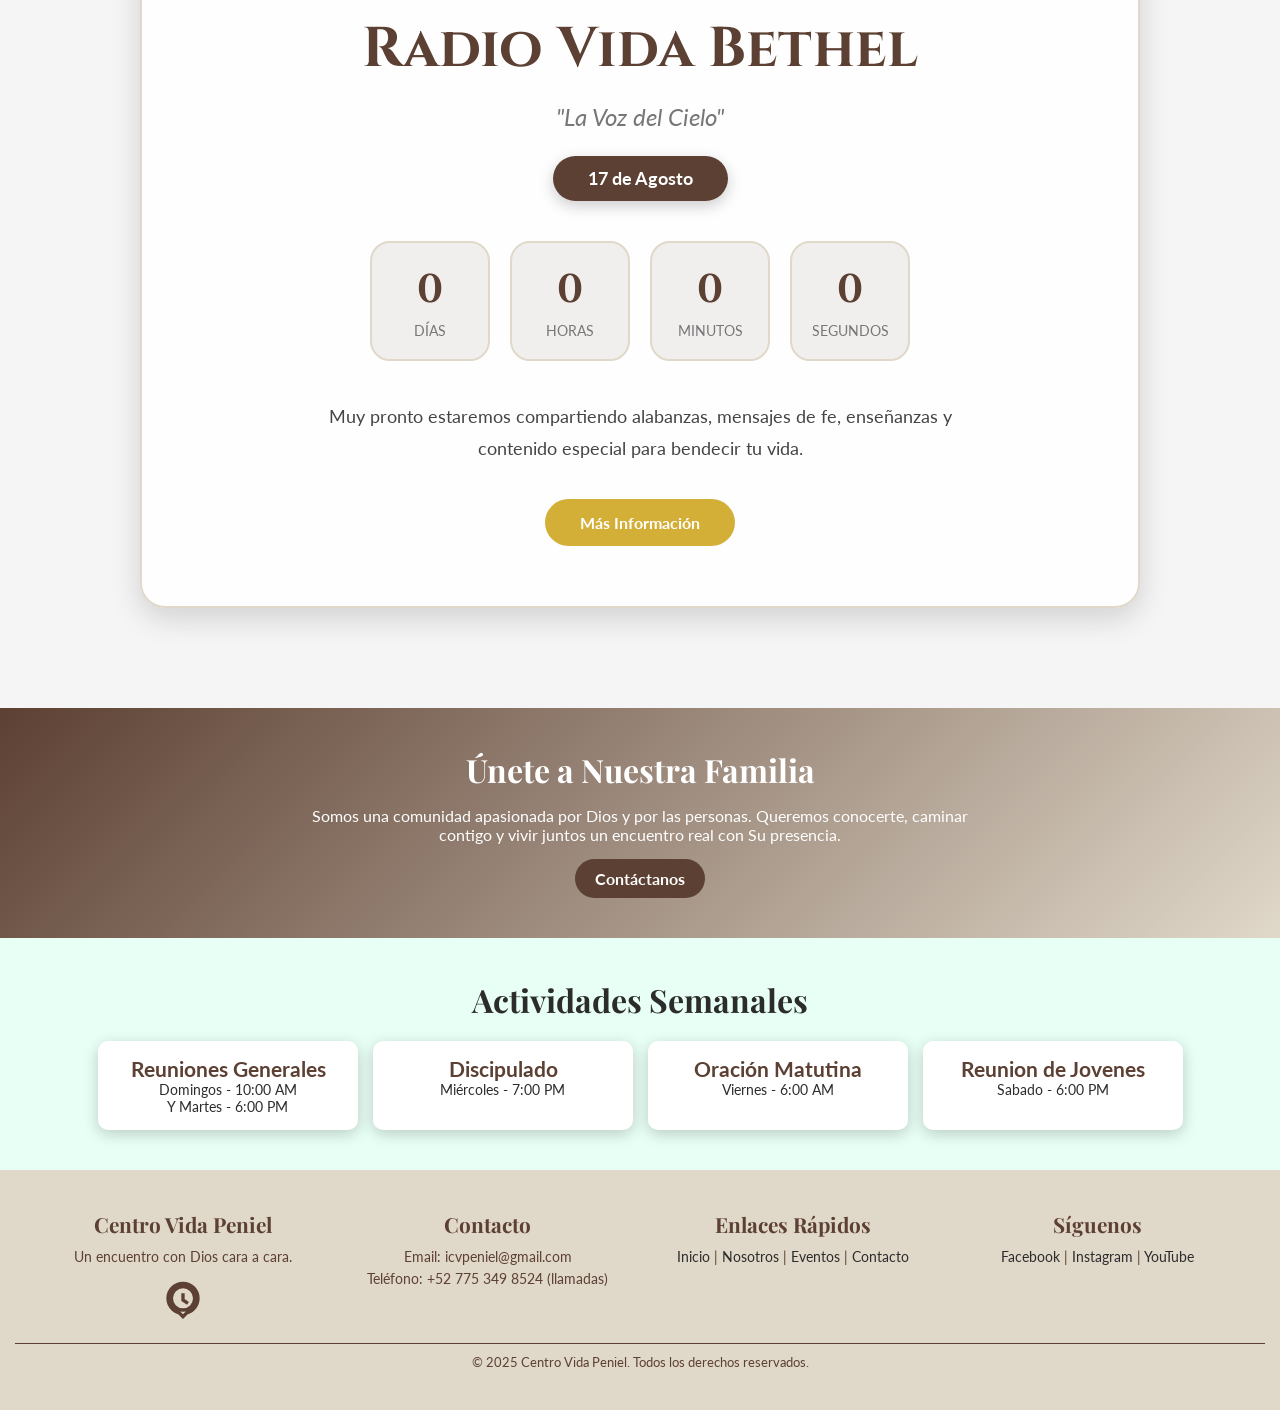
==== commit 12d91f9d: "Actualizar el título en la sección principal de la página de inicio" ====
--- a/index.html
+++ b/index.html
@@ -53,7 +53,7 @@
     <!-- Sección del título principal -->
     <section class="hero-section" id="inicio">
         <div class="text-background">
-            <h1 class="title">CENTRO VIDA <br> PENIEL</h1>
+            <h1 class="title">CENTRO VIDA holaaaaaaa <br> PENIEL</h1>
         </div>
     </section>
 
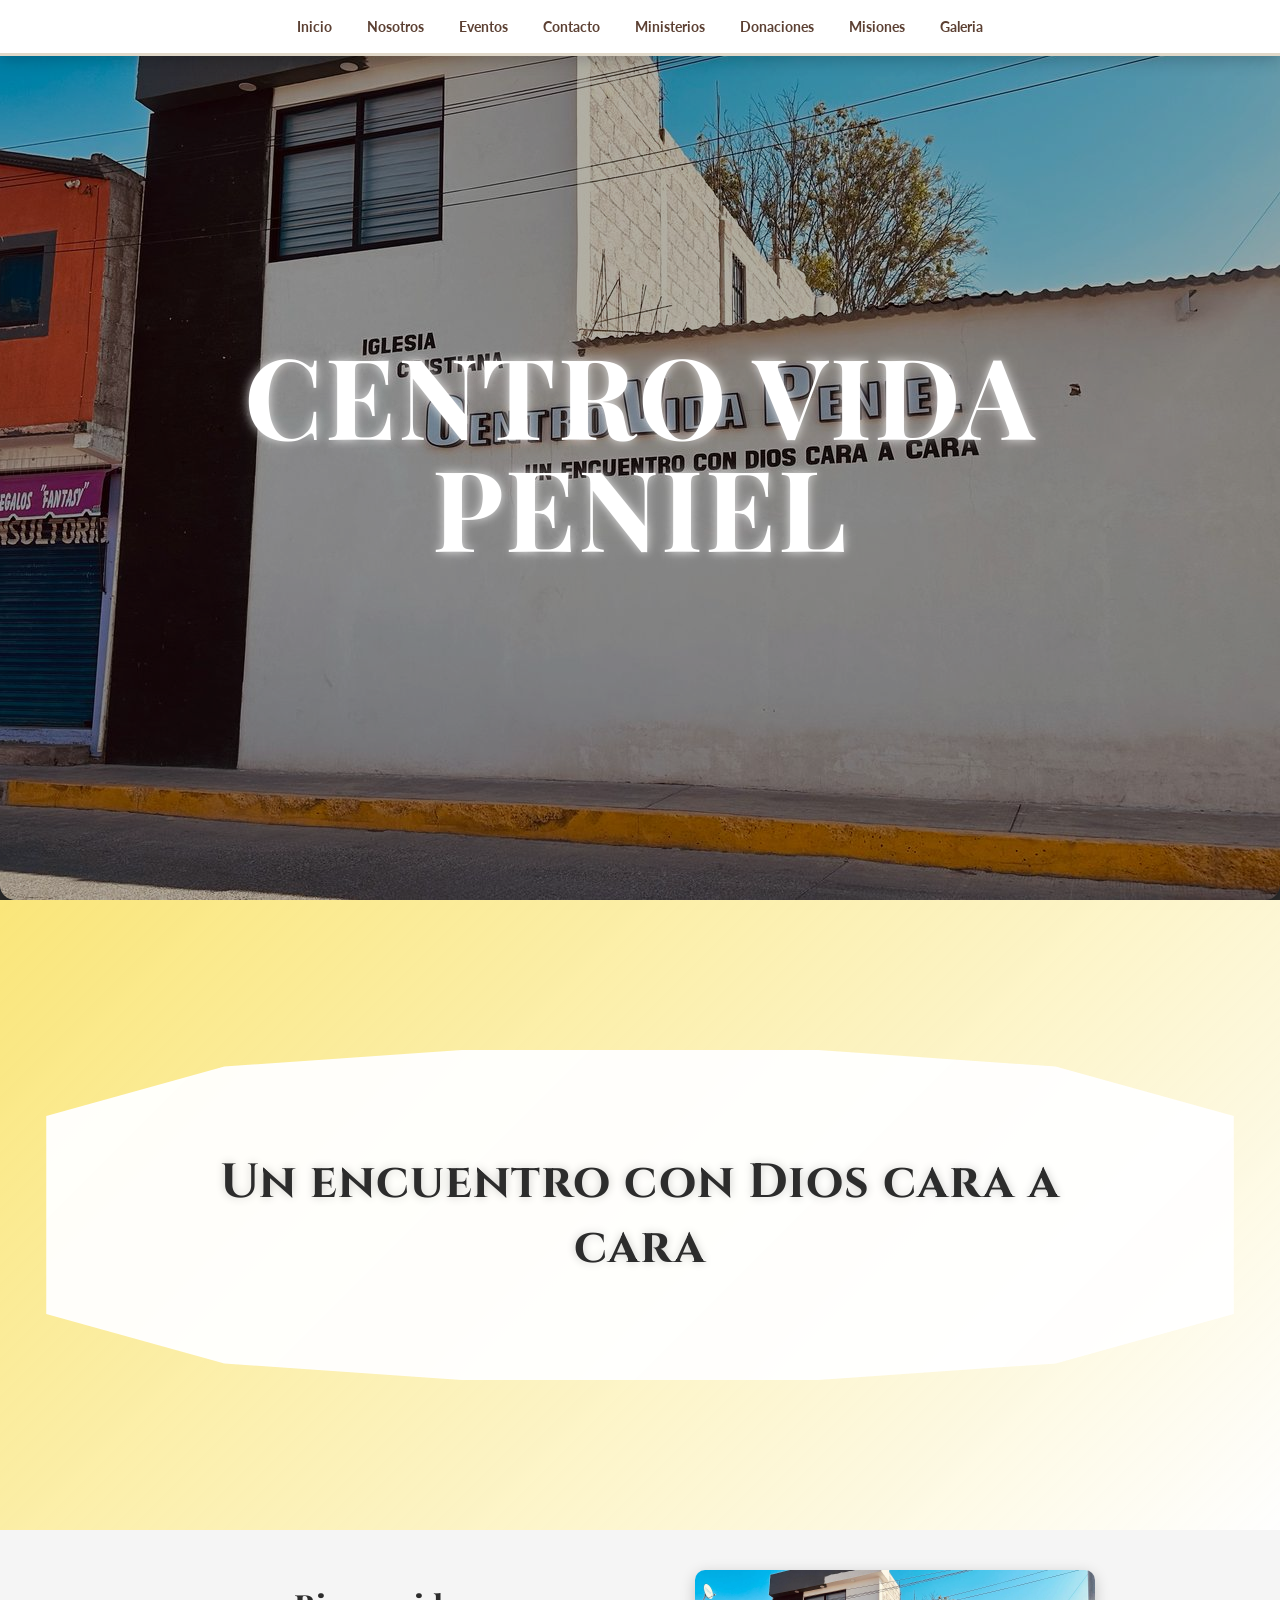
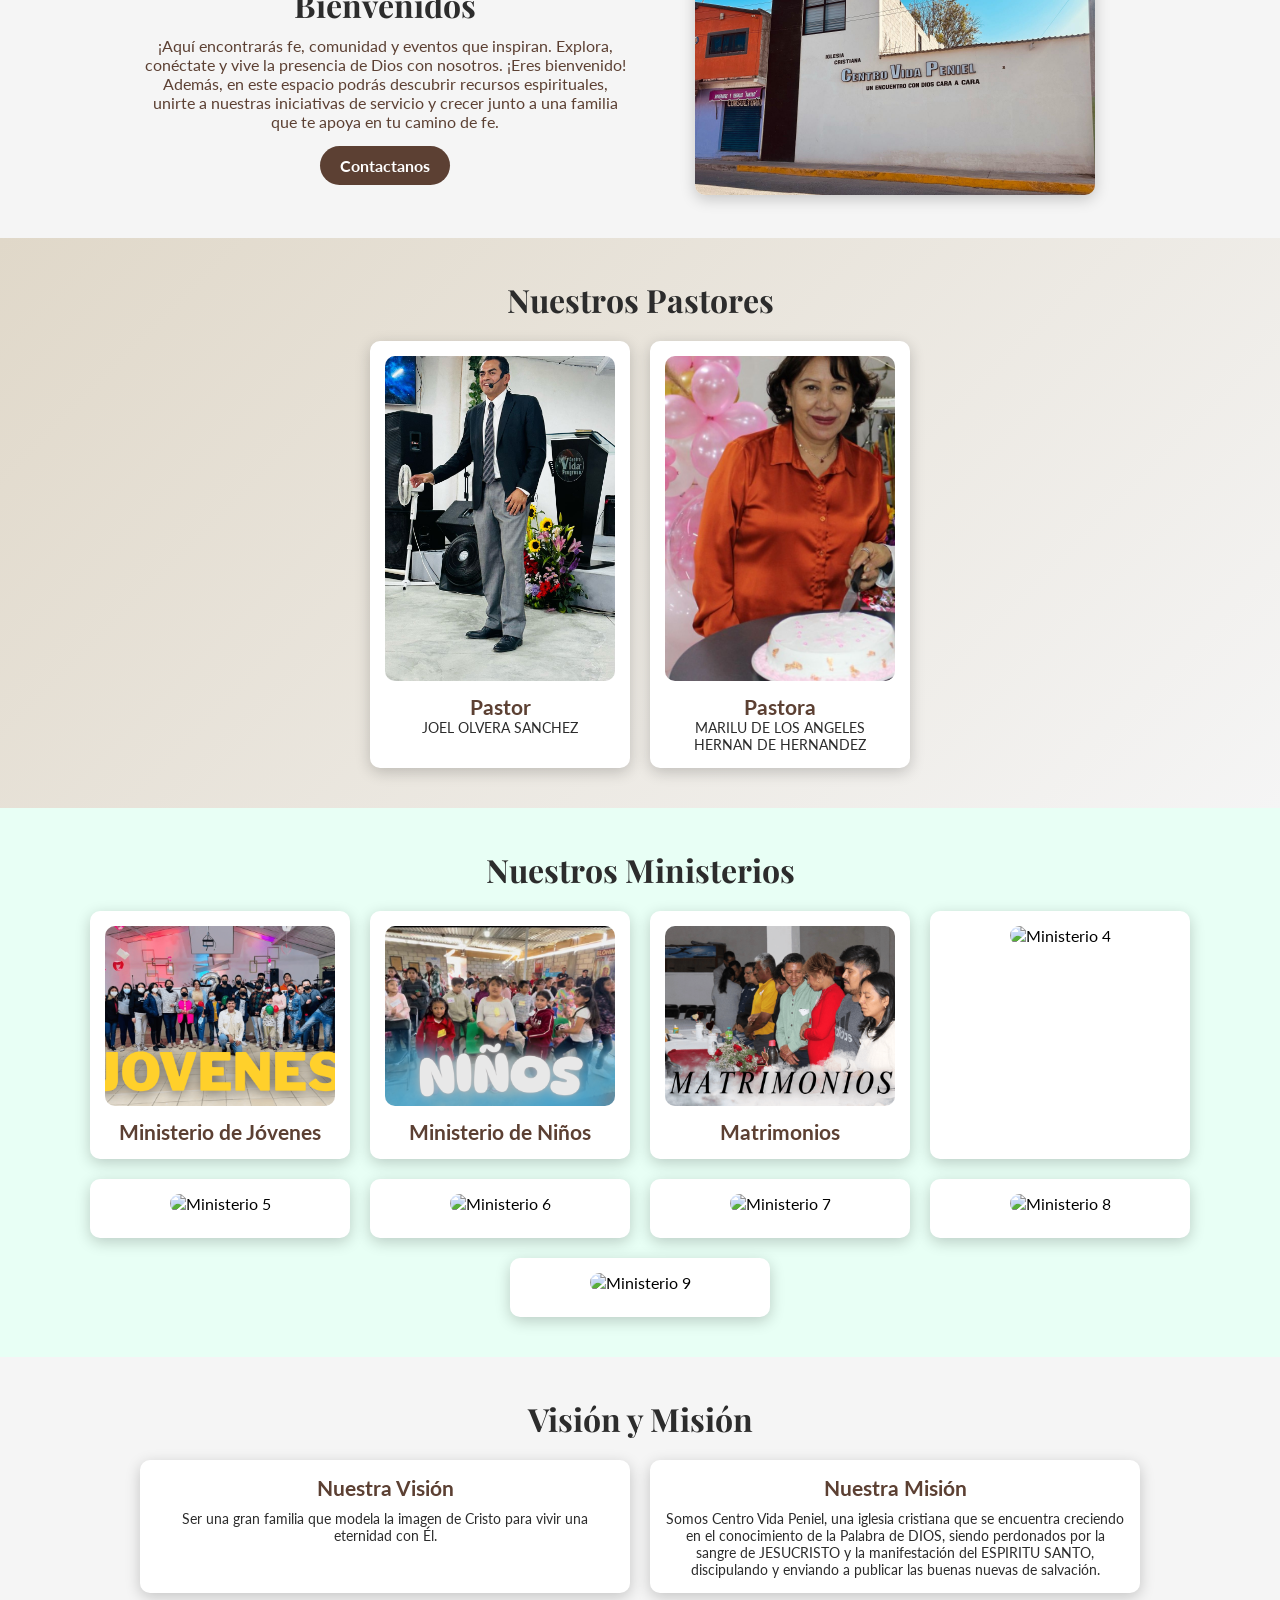
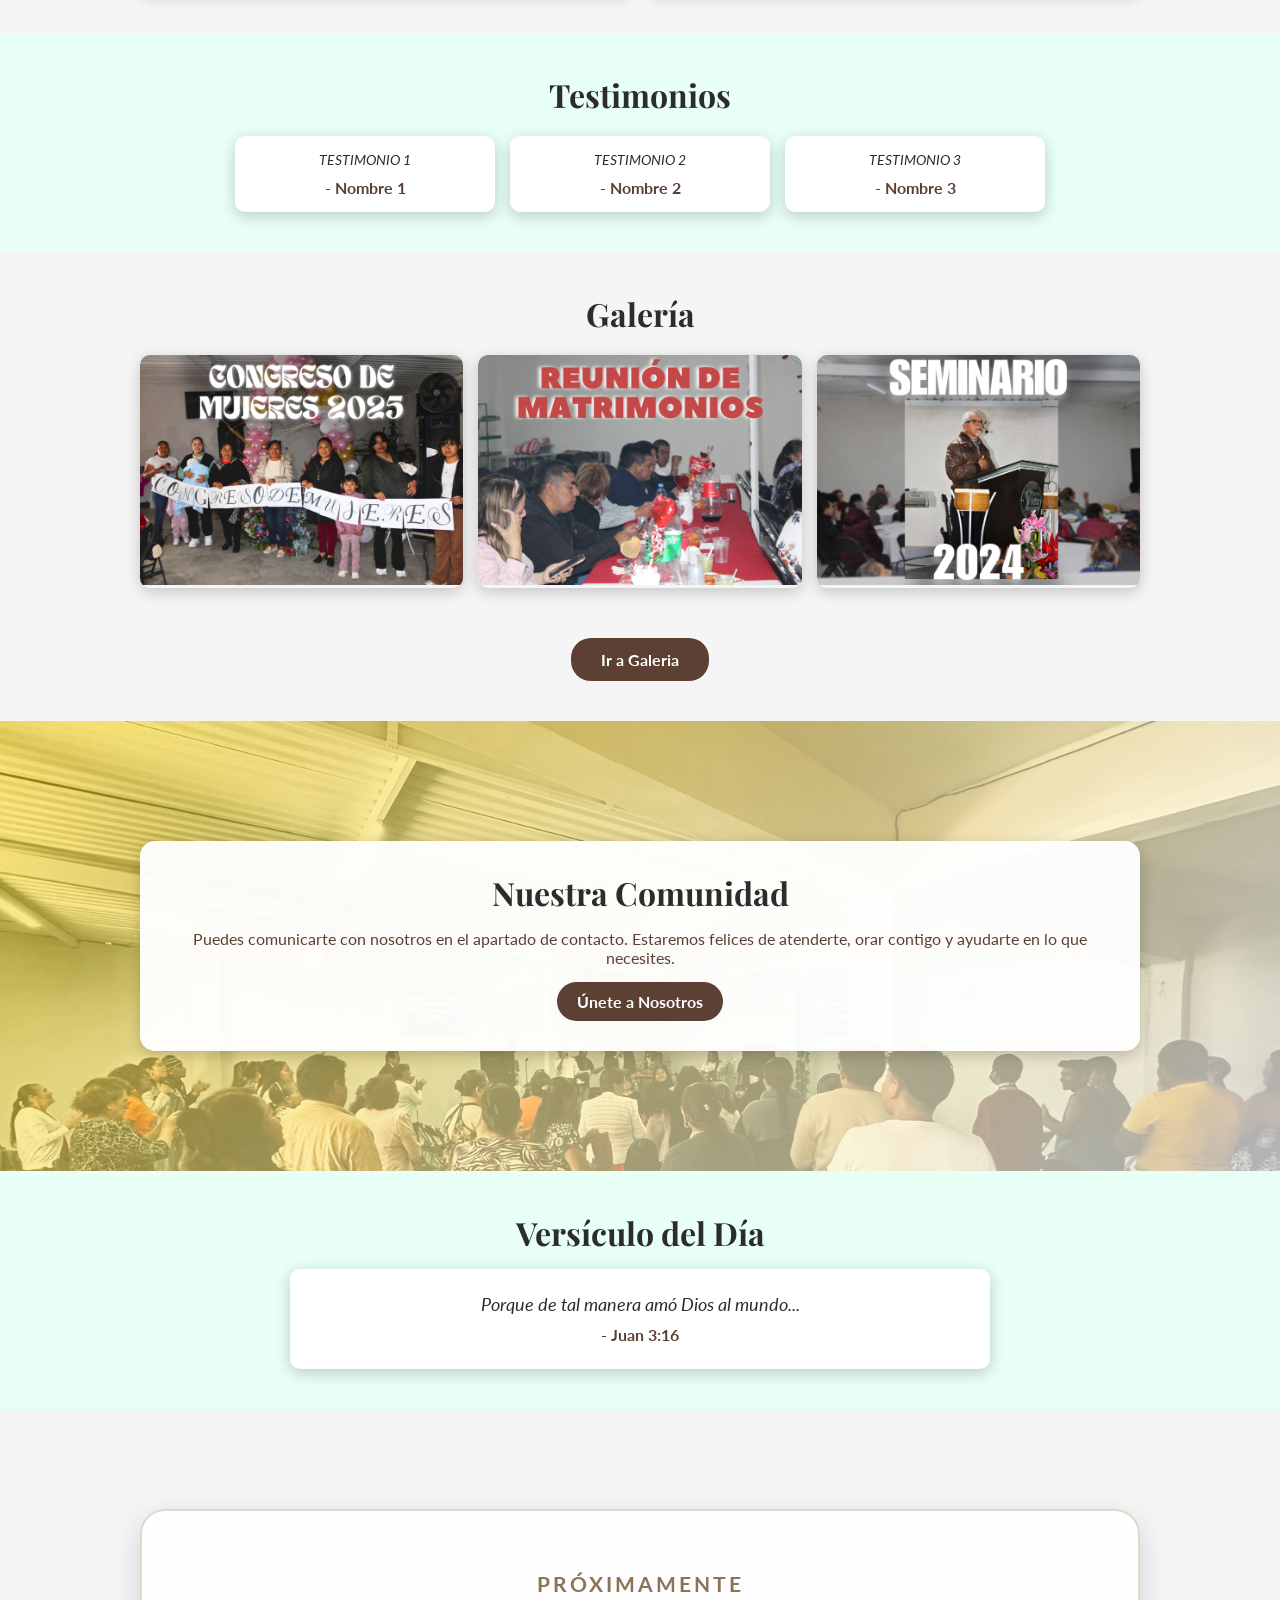
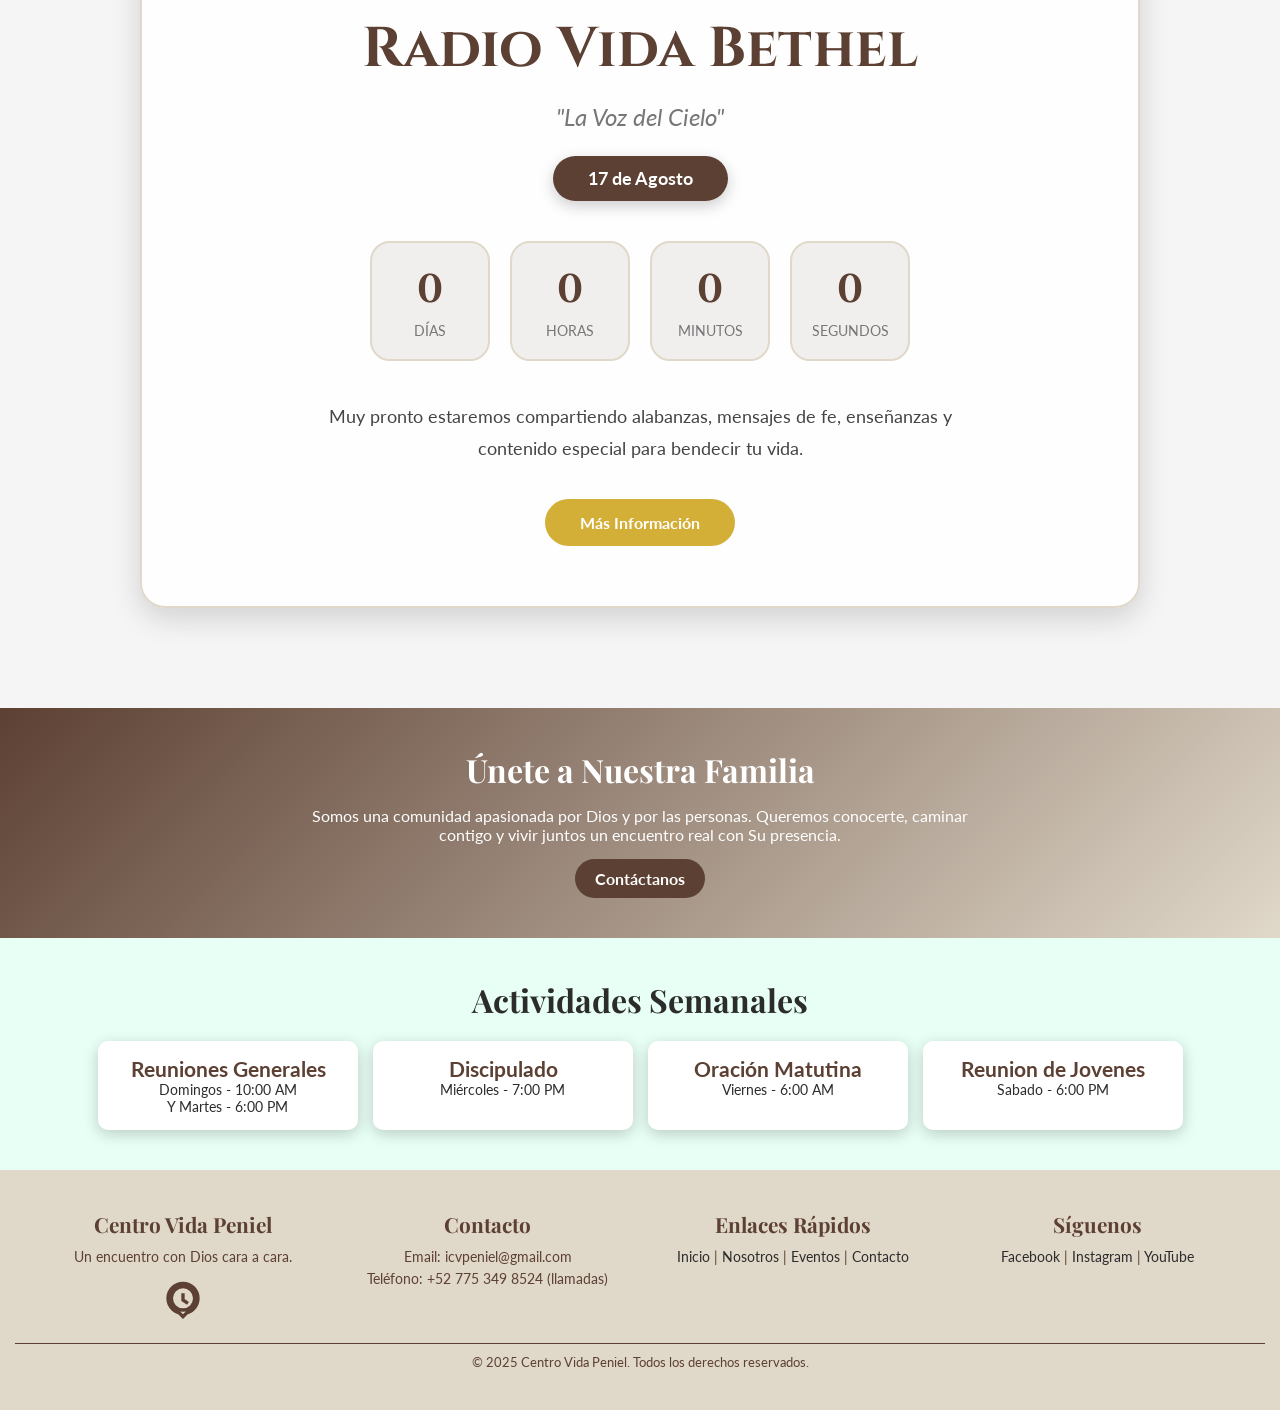
==== commit adae2ba3: "confirmas el cambio de index" ====
--- a/index.html
+++ b/index.html
@@ -53,7 +53,7 @@
     <!-- Sección del título principal -->
     <section class="hero-section" id="inicio">
         <div class="text-background">
-            <h1 class="title">CENTRO VIDA holaaaaaaa <br> PENIEL</h1>
+            <h1 class="title">CENTRO VIDA <br> PENIEL</h1>
         </div>
     </section>
 
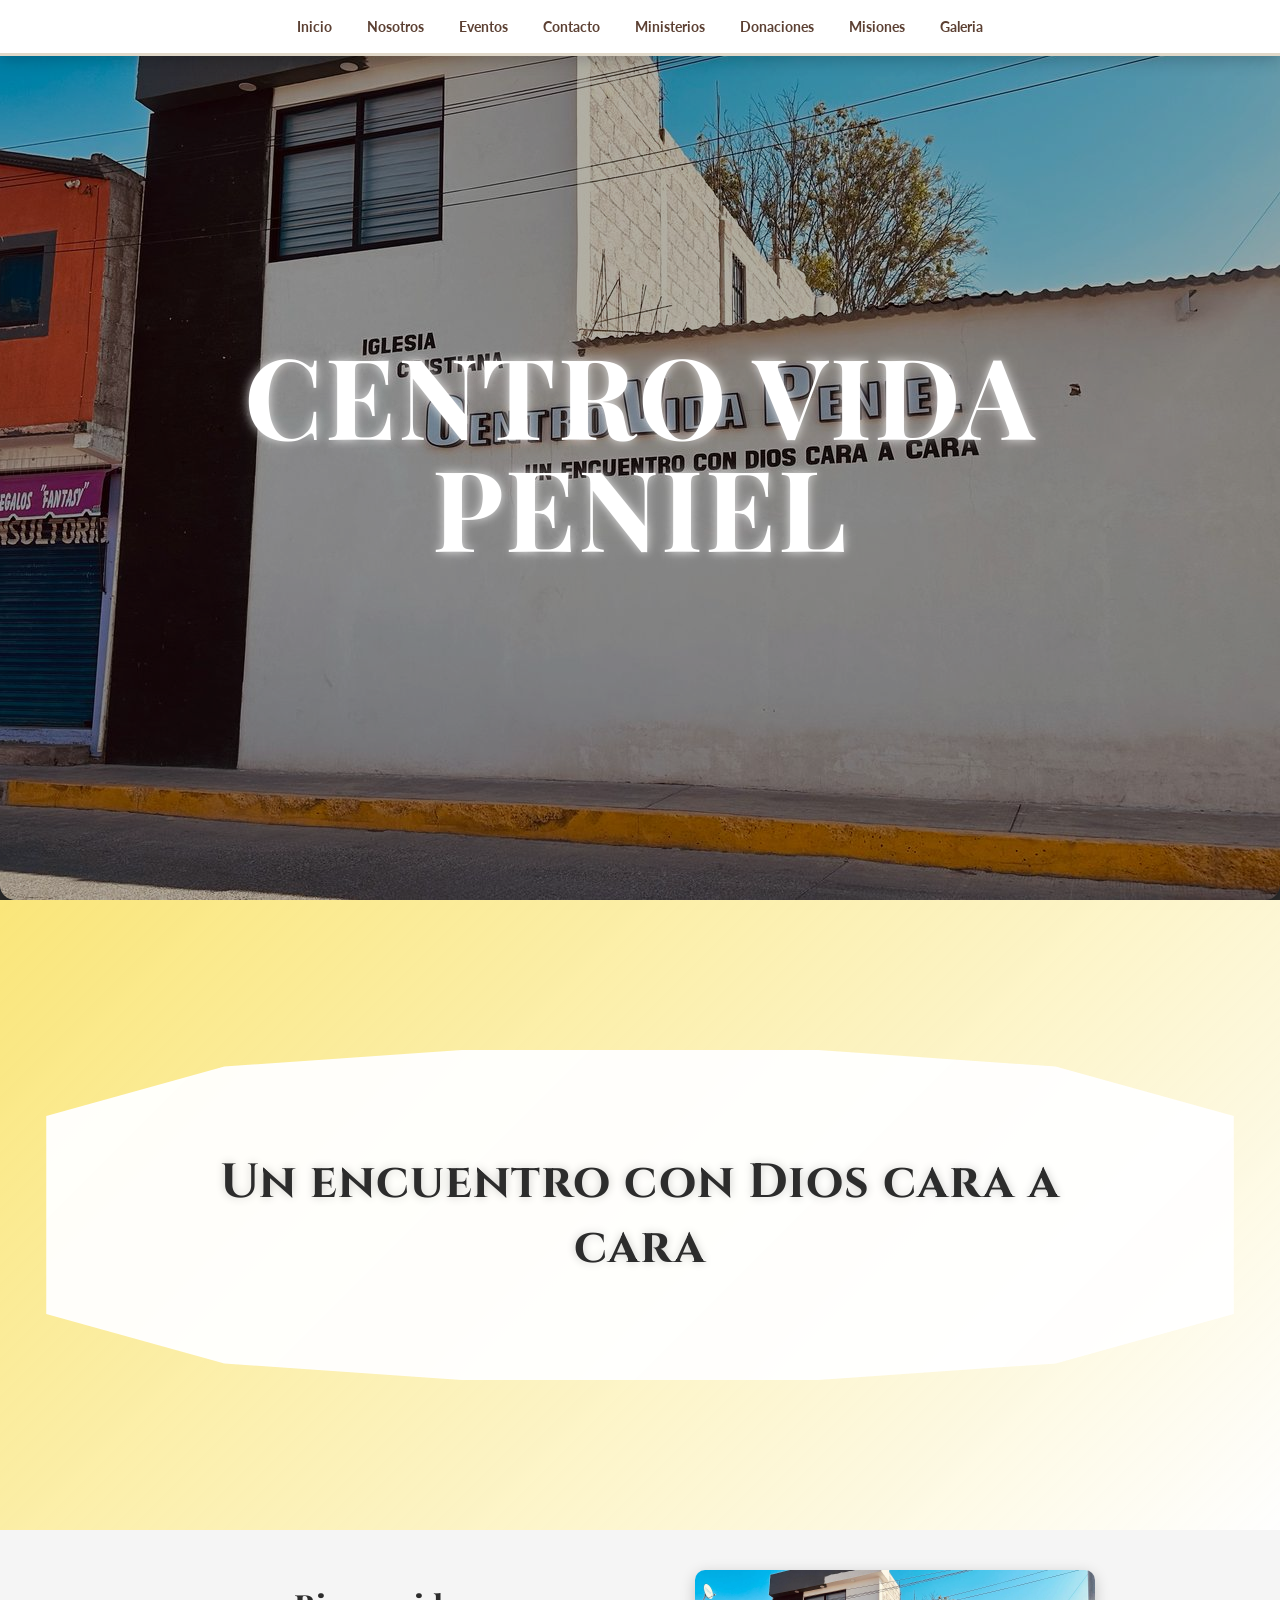
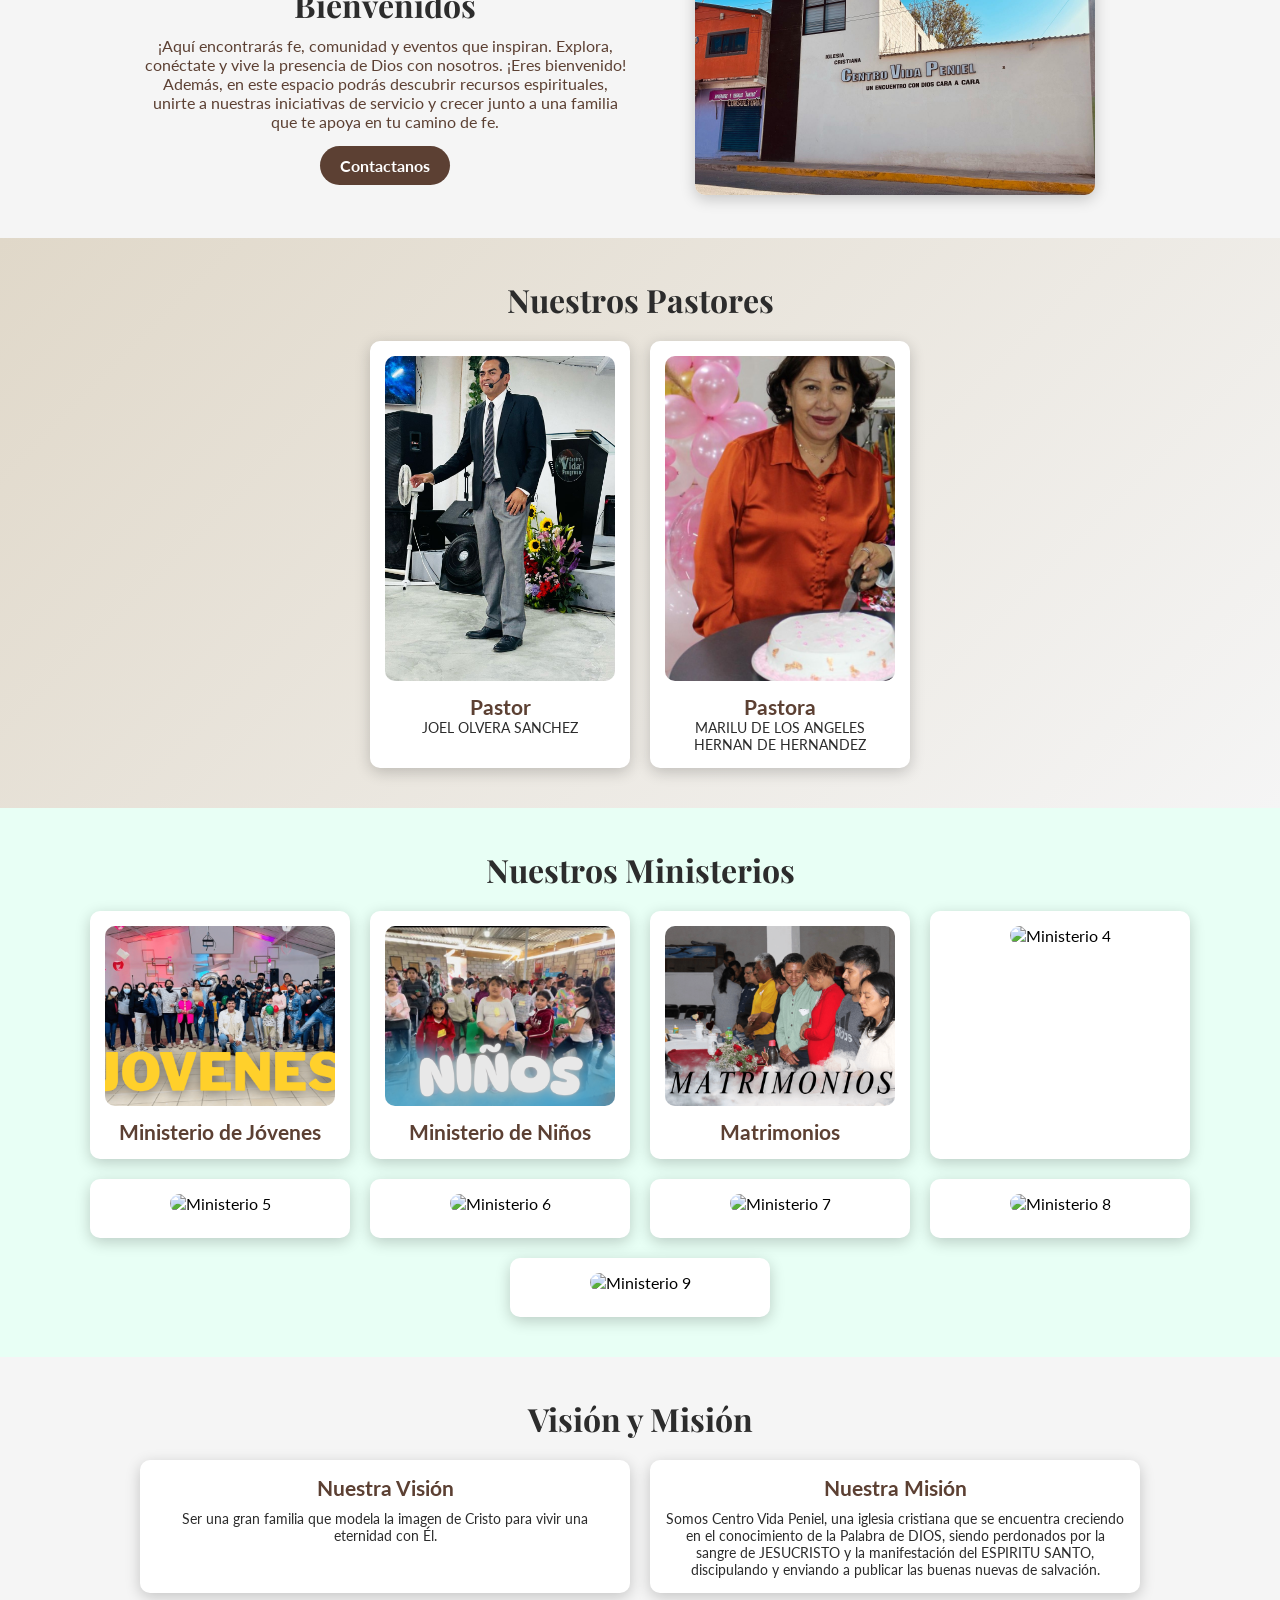
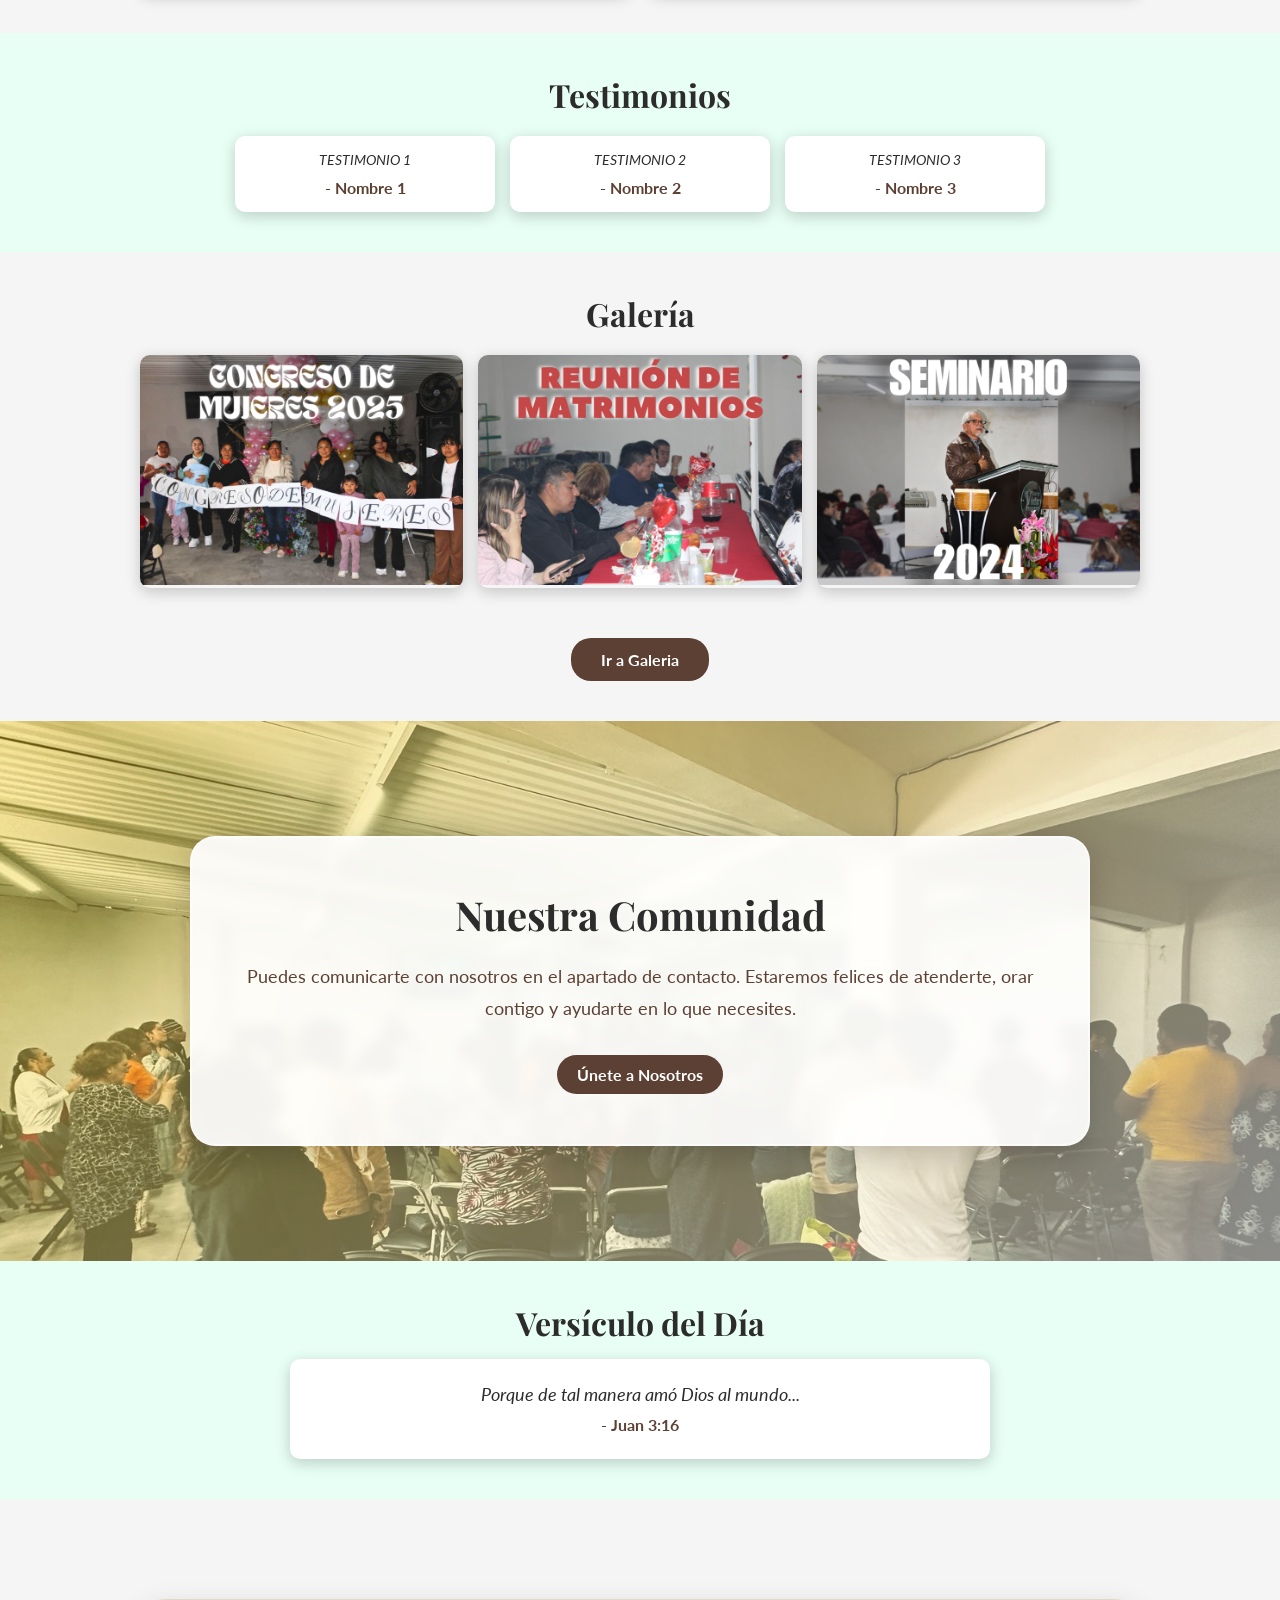
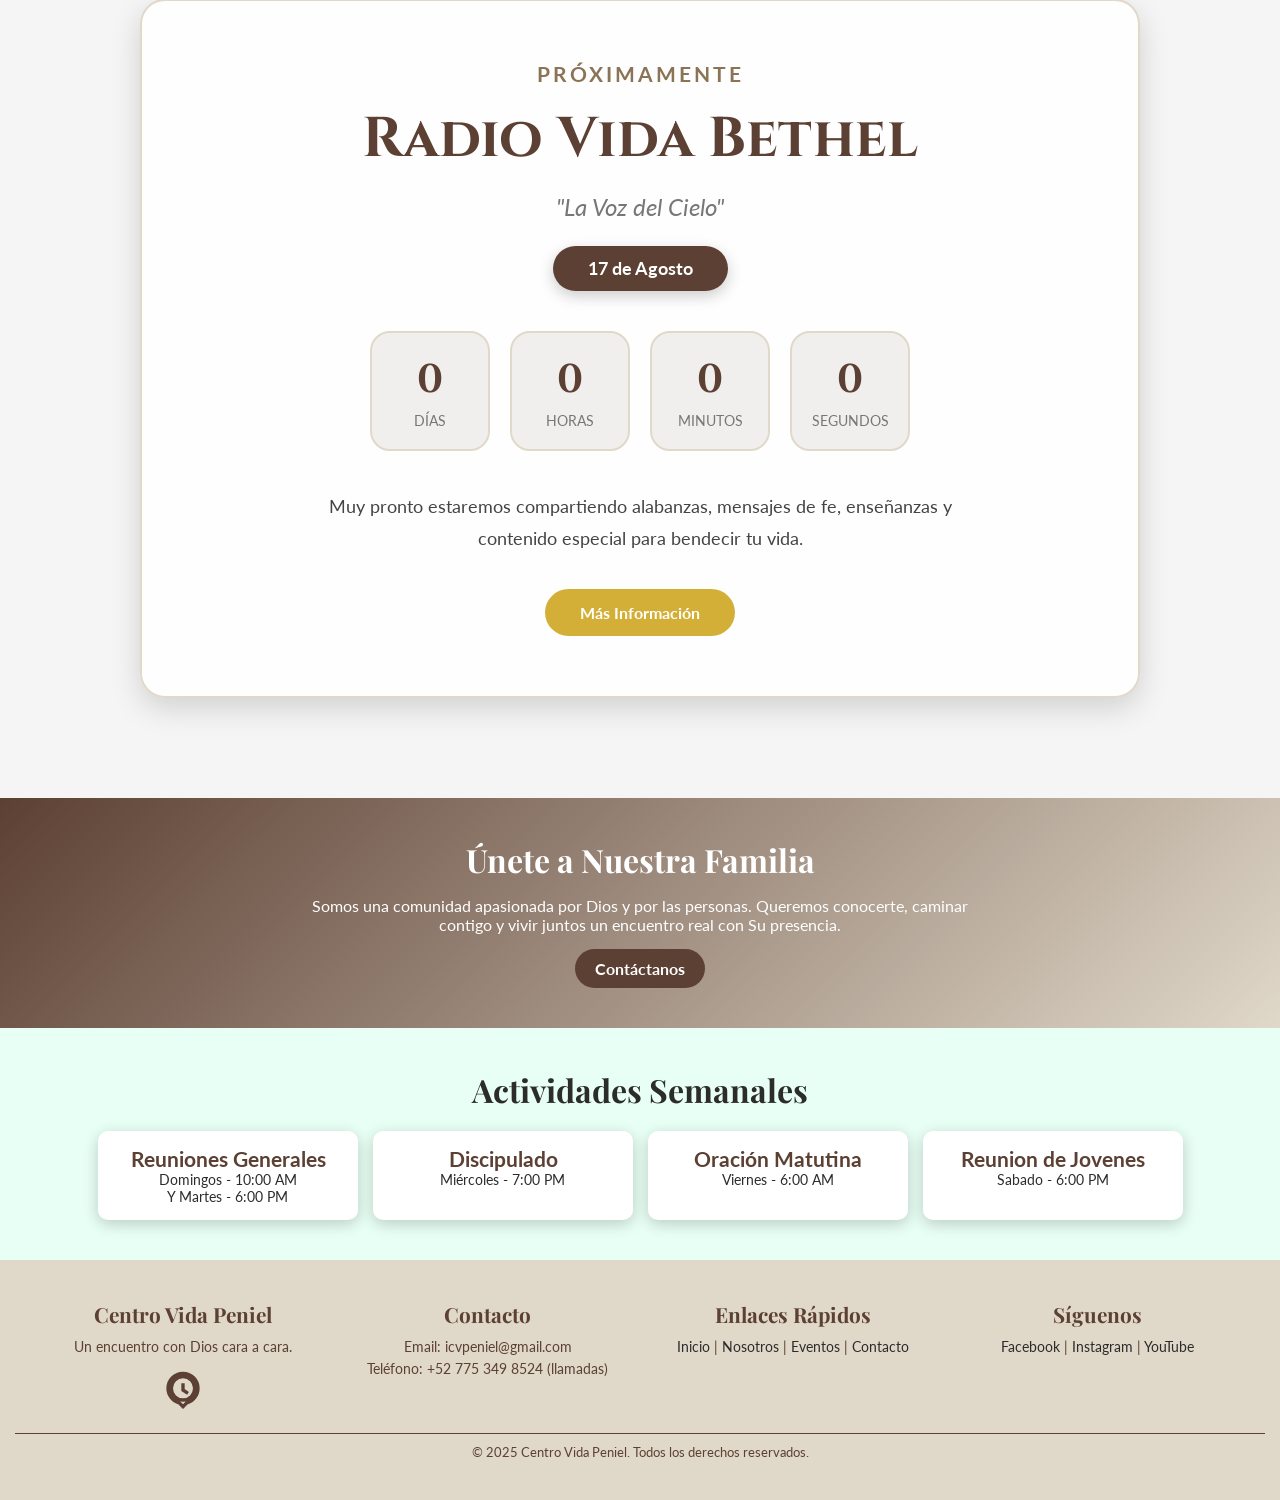
==== commit 66b5d98a: "confirmar cambios" ====
--- a/index.html
+++ b/index.html
@@ -202,12 +202,25 @@
 
     <!-- Sección de Comunidad -->
     <section class="community-section" id="comunidad">
-        <div class="community-background"></div>
-        <div class="community-container">
-            <h2>Nuestra Comunidad</h2>
-            <p>Puedes comunicarte con nosotros en el apartado de contacto. Estaremos felices de atenderte, orar contigo y ayudarte en lo que necesites.</p>
-            <a href="contacto.html" class="cta-button">Únete a Nosotros</a>
-        </div>
+
+    <div class="community-background"></div>
+
+    <div class="community-container">
+
+        <h2>Nuestra Comunidad</h2>
+
+        <p>
+            Puedes comunicarte con nosotros en el apartado de contacto.
+            Estaremos felices de atenderte, orar contigo y ayudarte
+            en lo que necesites.
+        </p>
+
+        <a href="contacto.html" class="cta-button">
+            Únete a Nosotros
+        </a>
+
+    </div>
+
     </section>
 
     <!-- Sección de Versículo -->
@@ -430,15 +443,14 @@
     showVerse();
 
     setInterval(showVerse, 10000);
-
     // Parallax para la sección de comunidad
     const communityBackground = document.querySelector('.community-background');
 
     window.addEventListener('scroll', () => {
         const scrollPosition = window.scrollY;
 
-        communityBackground.style.backgroundPositionY =
-            `${scrollPosition * 0.3}px`;
+        communityBackground.style.transform =
+            `translateY(${scrollPosition * 0.15}px)`;
     });
 
     // Botón para subir
--- a/style1.css
+++ b/style1.css
@@ -528,62 +528,145 @@
 .gallery-item:hover img {
     transform: scale(1.1);
 }
+/* =========================
+   COMMUNITY SECTION
+========================= */
 
 .community-section {
+
     position: relative;
-    padding: 40px 15px;
-    text-align: center;
-    min-height: 50vh;
-    display: flex;
-    justify-content: center;
+
+    padding: 80px 20px;
+
+    min-height: 60vh;
+
+    display: flex;
+
+    justify-content: center;
+
     align-items: center;
-}
+
+    text-align: center;
+
+    overflow: hidden;
+}
+
+/* IMAGEN DE FONDO */
 
 .community-background {
+
     position: absolute;
+
     top: 0;
     left: 0;
-    width: 100%;
-    height: 100%;
+
+    width: 100%;
+    height: 120%;
+
     background-image: url('imgs/carousel/IMG-20250323-WA0007.jpg');
+
     background-size: cover;
+
     background-position: center;
-    z-index: -1;
-}
+
+    background-repeat: no-repeat;
+
+    z-index: -2;
+
+    transition: transform 0.1s linear;
+}
+
+/* CAPA OSCURA / DORADA */
 
 .community-background::before {
+
     content: '';
+
     position: absolute;
+
     top: 0;
     left: 0;
+
     width: 100%;
     height: 100%;
-    background: linear-gradient(135deg, rgba(255, 215, 0, 0.5), rgba(255, 255, 255, 0.7));
-    z-index: 0;
-}
+
+    background:
+    linear-gradient(
+        135deg,
+        rgba(255, 215, 0, 0.35),
+        rgba(255, 255, 255, 0.55)
+    );
+
+    z-index: -1;
+}
+
+/* CONTENEDOR */
 
 .community-container {
-    max-width: 1000px;
-    margin: 0 auto;
-    background: rgba(255, 255, 255, 0.95);
-    padding: 30px;
-    border-radius: 15px;
-    box-shadow: 0 4px 15px rgba(0, 0, 0, 0.2);
-}
+
+    position: relative;
+
+    max-width: 900px;
+
+    background: rgba(255,255,255,0.92);
+
+    backdrop-filter: blur(6px);
+
+    padding: 50px 40px;
+
+    border-radius: 25px;
+
+    box-shadow: 0 10px 30px rgba(0,0,0,0.2);
+
+    border: 2px solid rgba(255,255,255,0.5);
+}
+
+/* TITULO */
 
 .community-container h2 {
+
     font-family: 'Playfair Display', serif;
-    font-size: 2em;
-    color: #2c2c2c;
-    margin-bottom: 15px;
-}
+
+    font-size: 2.5rem;
+
+    color: #2c2c2c;
+
+    margin-bottom: 20px;
+}
+
+/* TEXTO */
 
 .community-container p {
-    font-size: 1em;
-    color: #5c4033;
-    margin-bottom: 15px;
-}
-
+
+    font-size: 1.1rem;
+
+    line-height: 1.8;
+
+    color: #5c4033;
+
+    margin-bottom: 30px;
+}
+
+/* RESPONSIVE */
+
+@media(max-width:768px){
+
+    .community-container{
+
+        padding: 35px 25px;
+    }
+
+    .community-container h2{
+
+        font-size: 2rem;
+    }
+
+    .community-container p{
+
+        font-size: 1rem;
+    }
+
+}
 .verse-section {
     background-color: #E8FFF5;
     padding: 40px 15px;
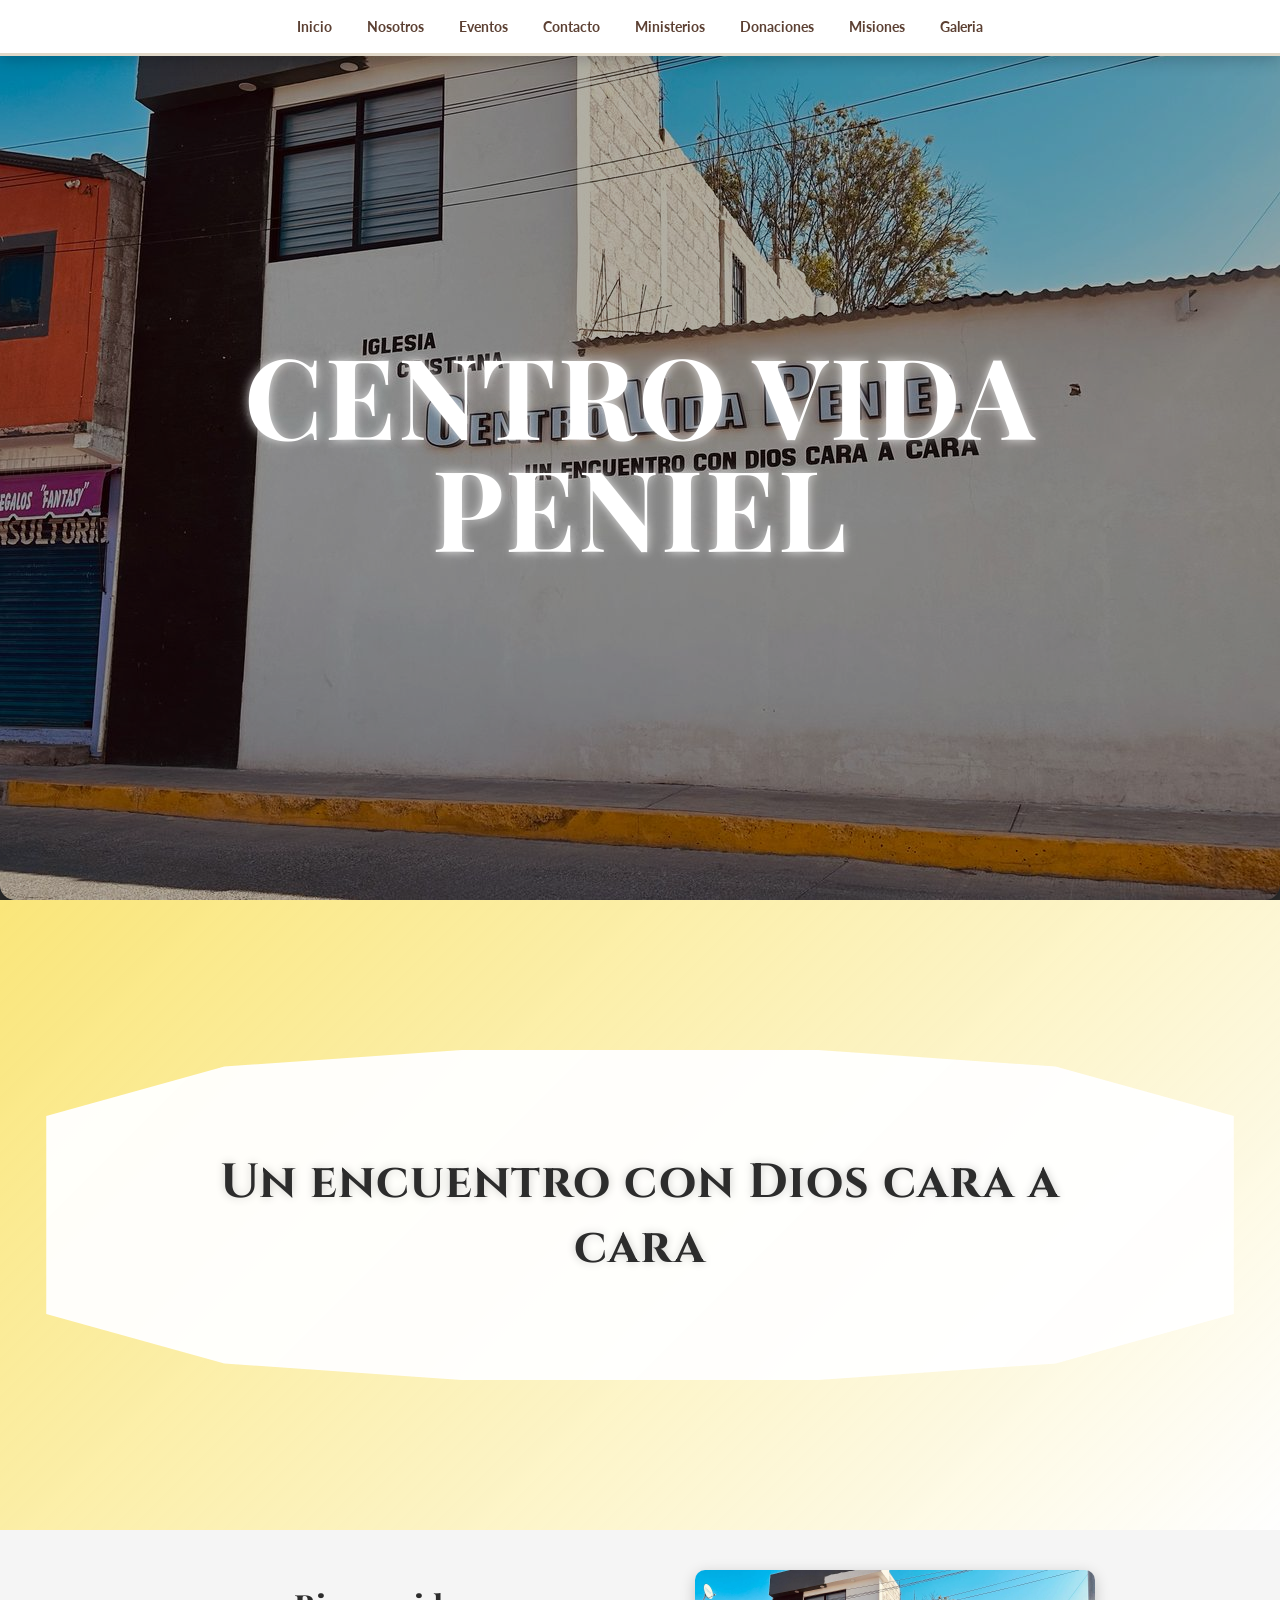
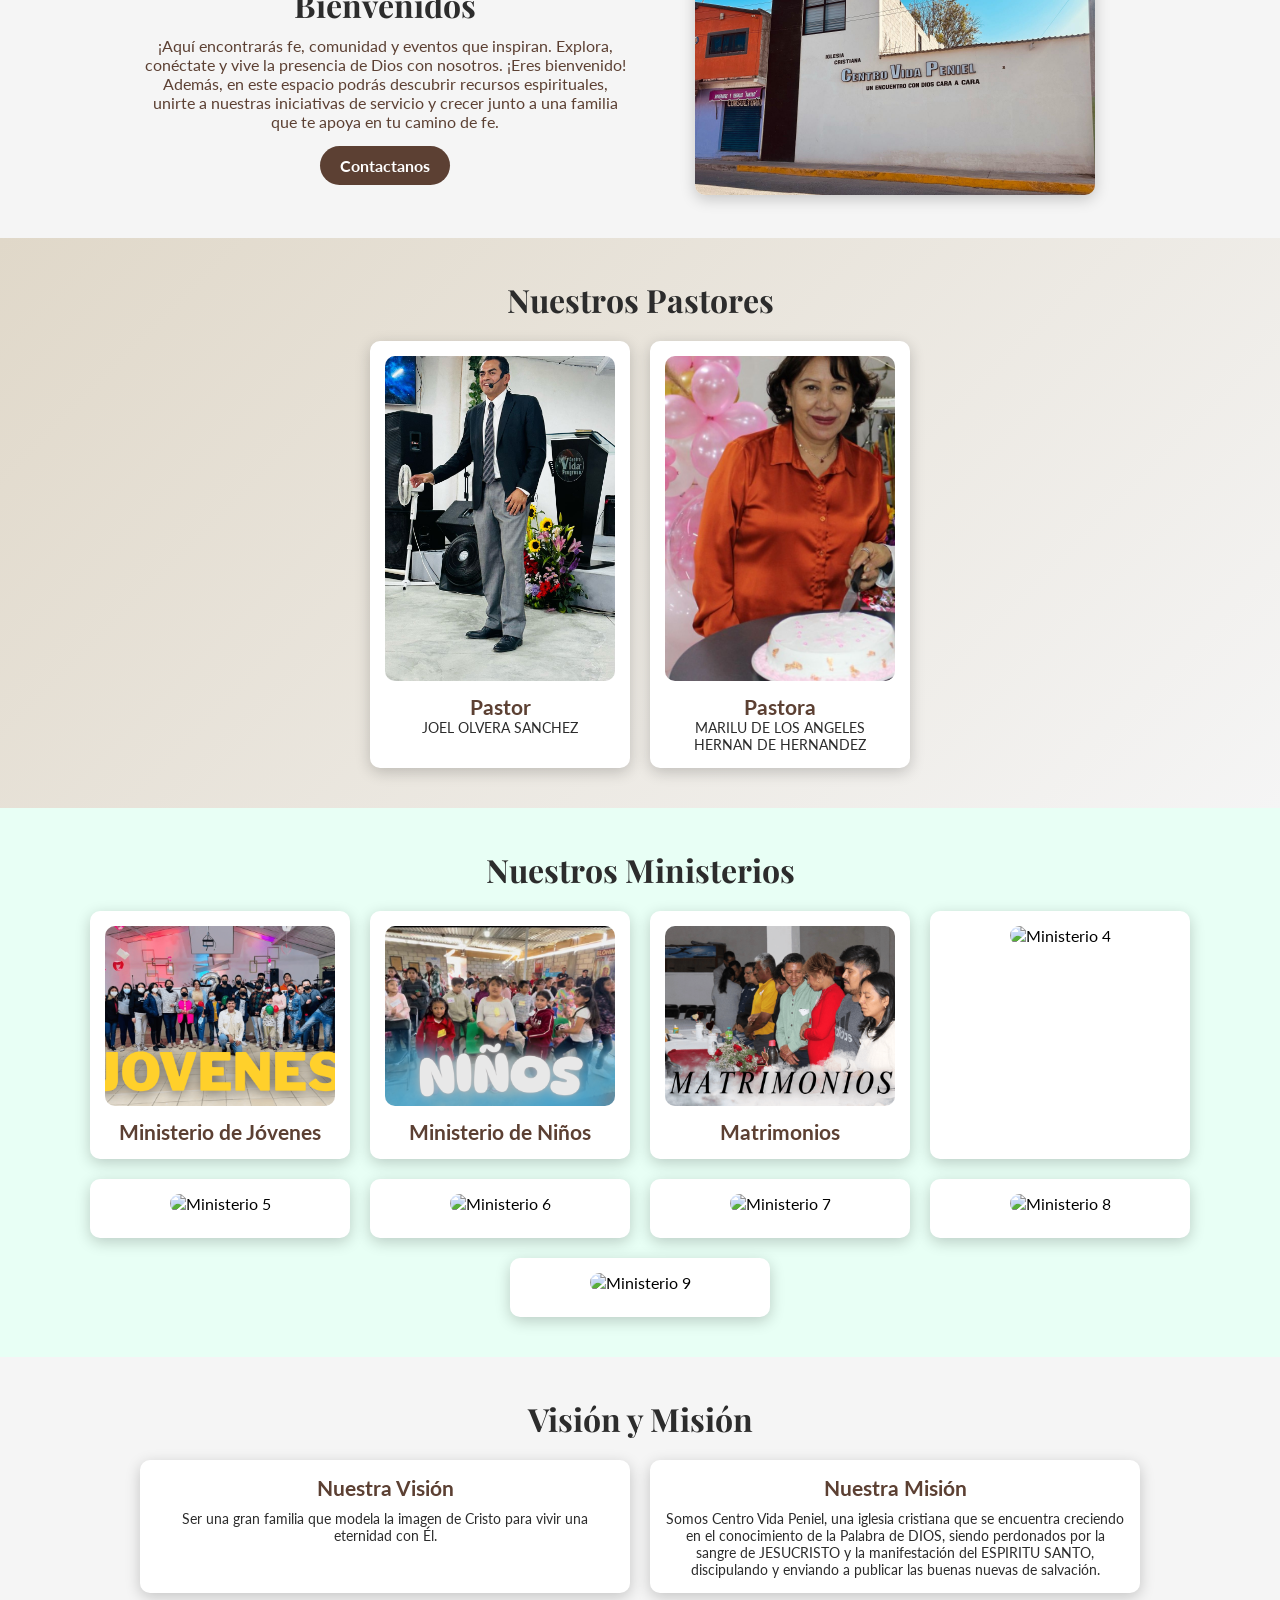
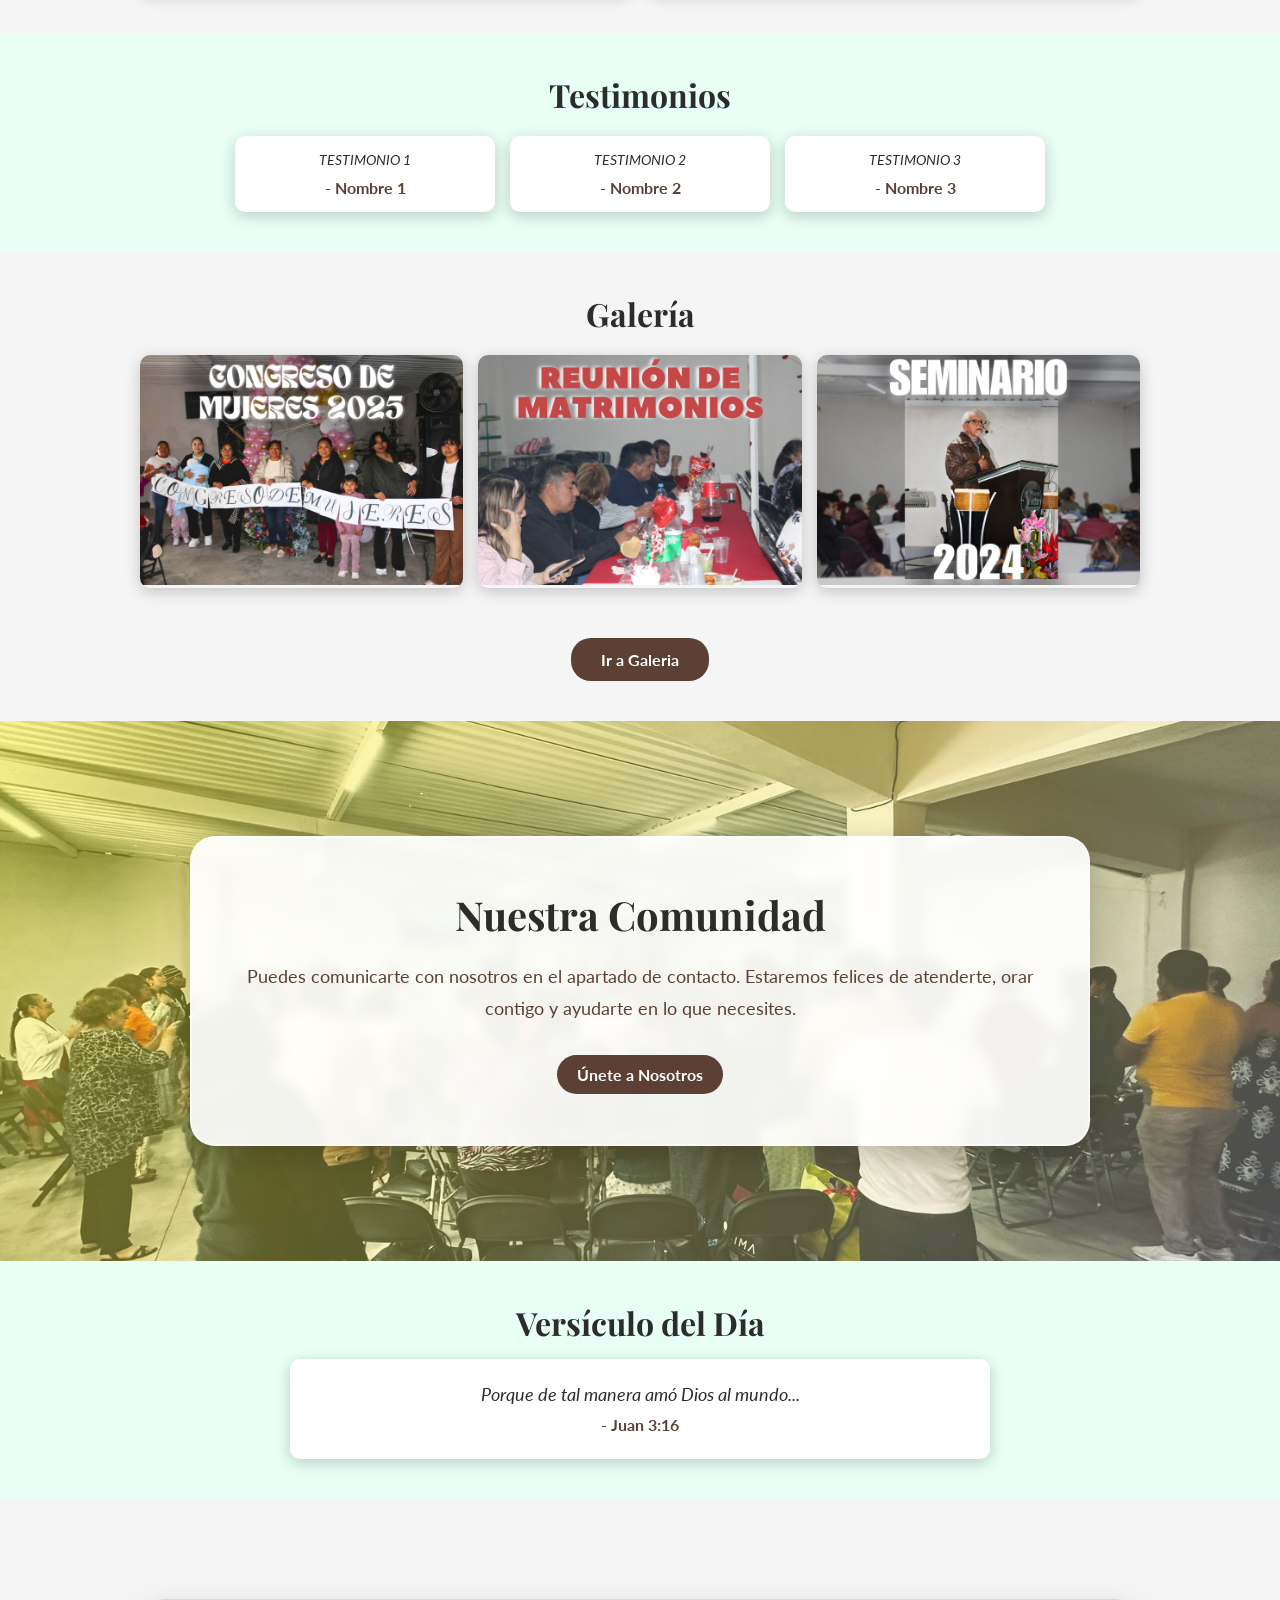
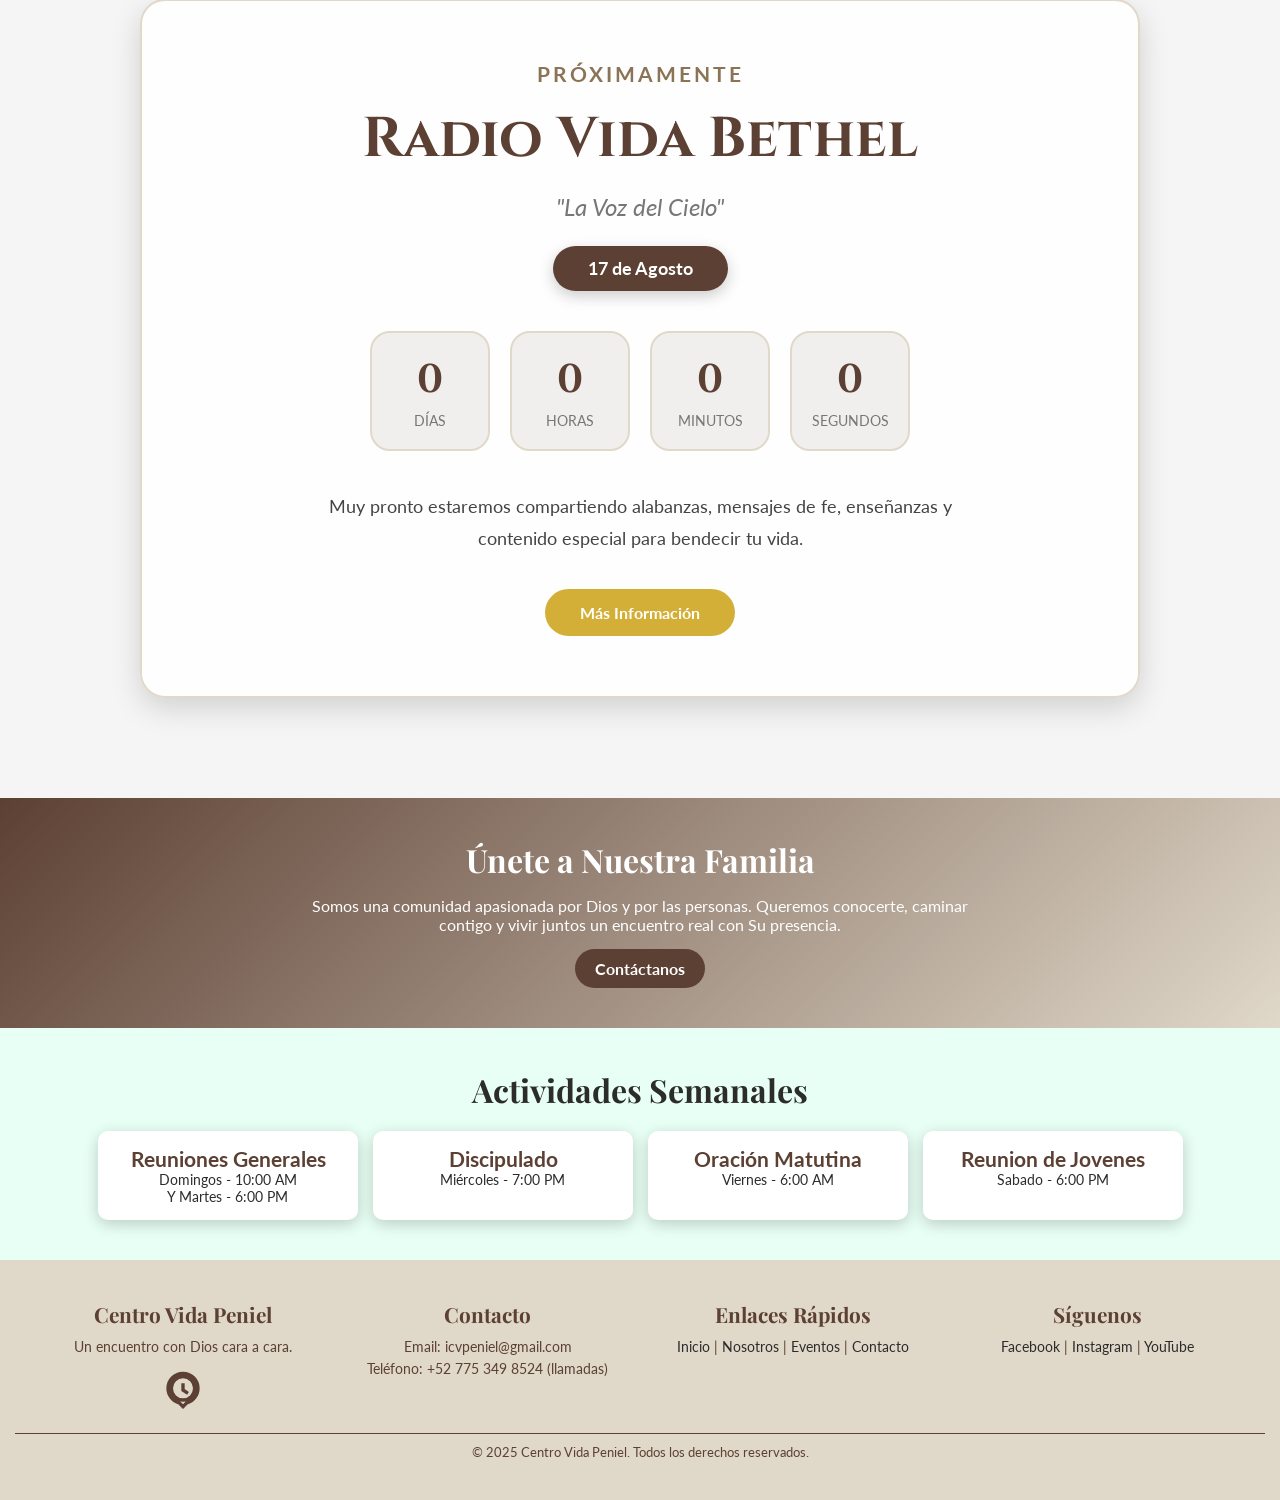
==== commit d758aadd: "confirmar cambios" ====
--- a/index.html
+++ b/index.html
@@ -442,16 +442,7 @@
 
     showVerse();
 
-    setInterval(showVerse, 10000);
-    // Parallax para la sección de comunidad
-    const communityBackground = document.querySelector('.community-background');
-
-    window.addEventListener('scroll', () => {
-        const scrollPosition = window.scrollY;
-
-        communityBackground.style.transform =
-            `translateY(${scrollPosition * 0.15}px)`;
-    });
+    
 
     // Botón para subir
     const scrollTopButton = document.querySelector('.scroll-top');
--- a/style1.css
+++ b/style1.css
@@ -561,7 +561,7 @@
     left: 0;
 
     width: 100%;
-    height: 120%;
+    height: 100%;
 
     background-image: url('imgs/carousel/IMG-20250323-WA0007.jpg');
 
@@ -593,8 +593,8 @@
     background:
     linear-gradient(
         135deg,
-        rgba(255, 215, 0, 0.35),
-        rgba(255, 255, 255, 0.55)
+        rgba(255, 247, 10, 0.409),
+        rgba(255, 254, 254, 0.288)
     );
 
     z-index: -1;
